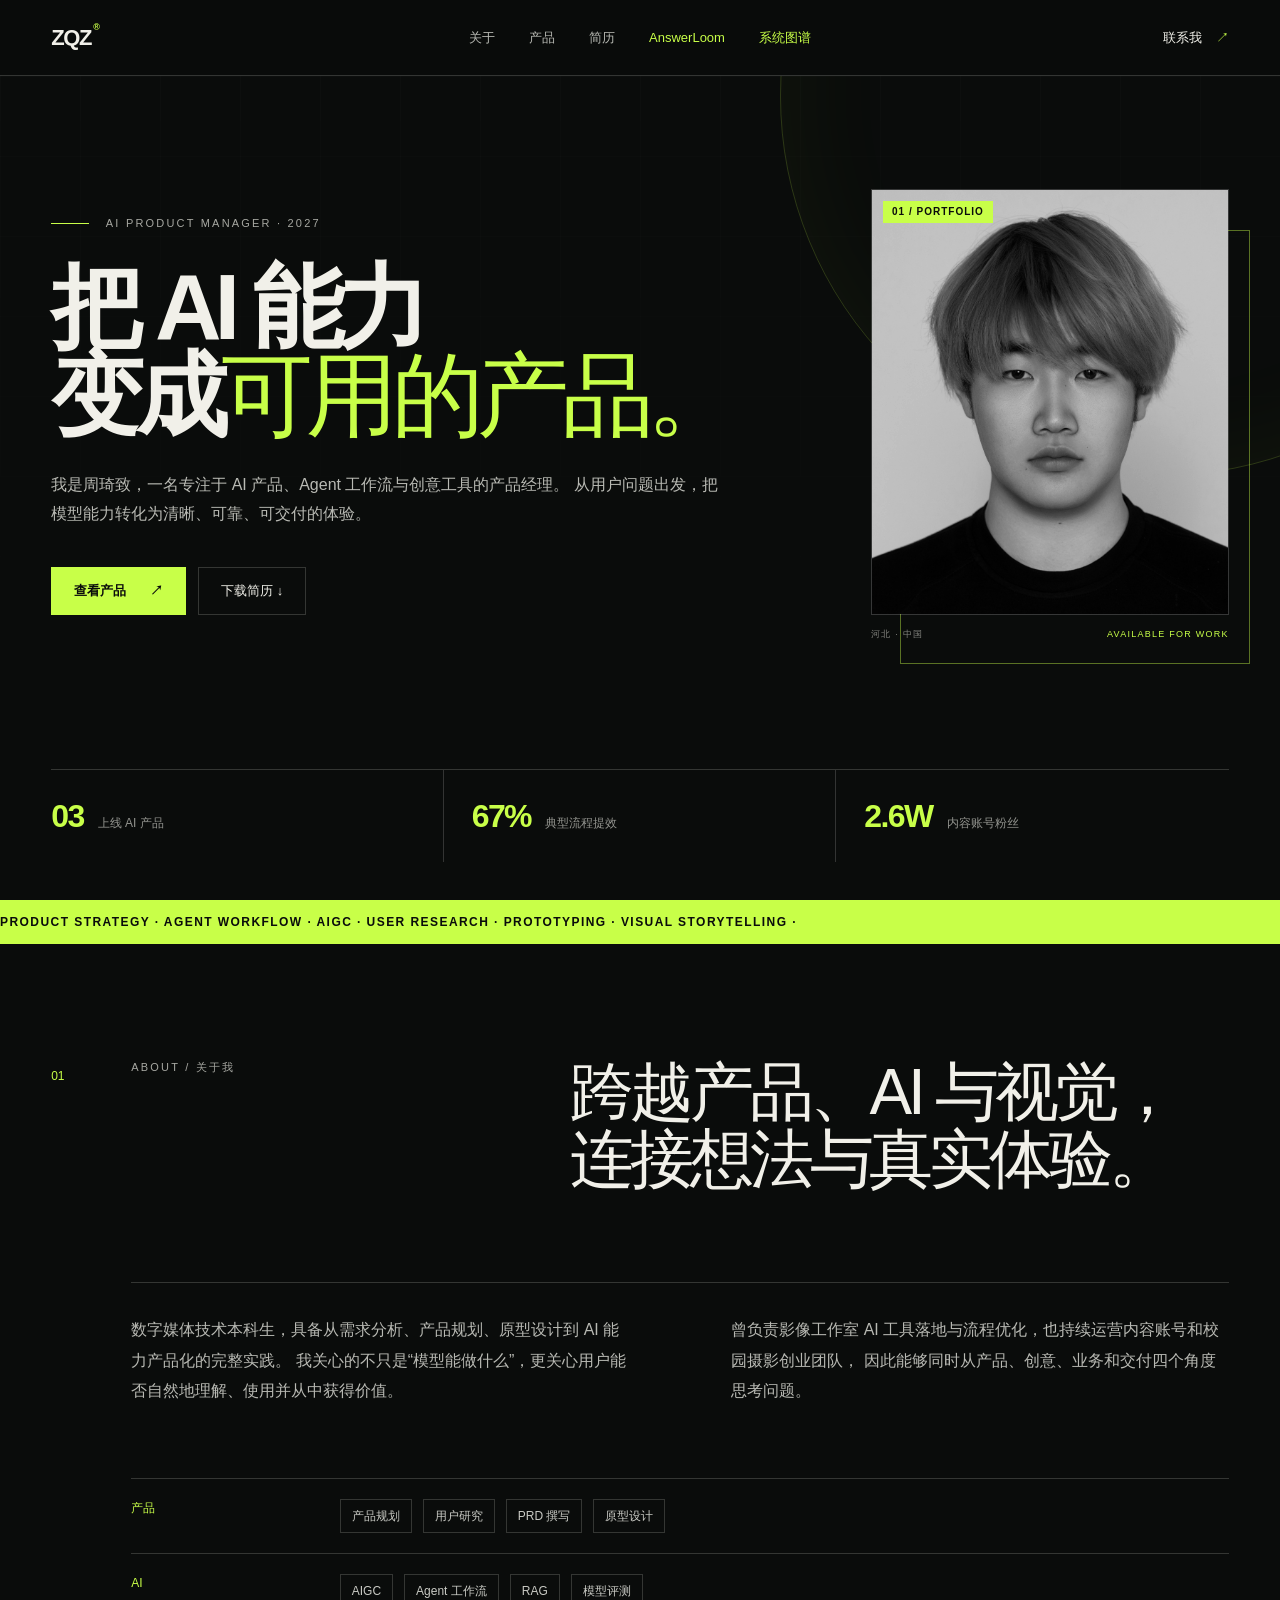
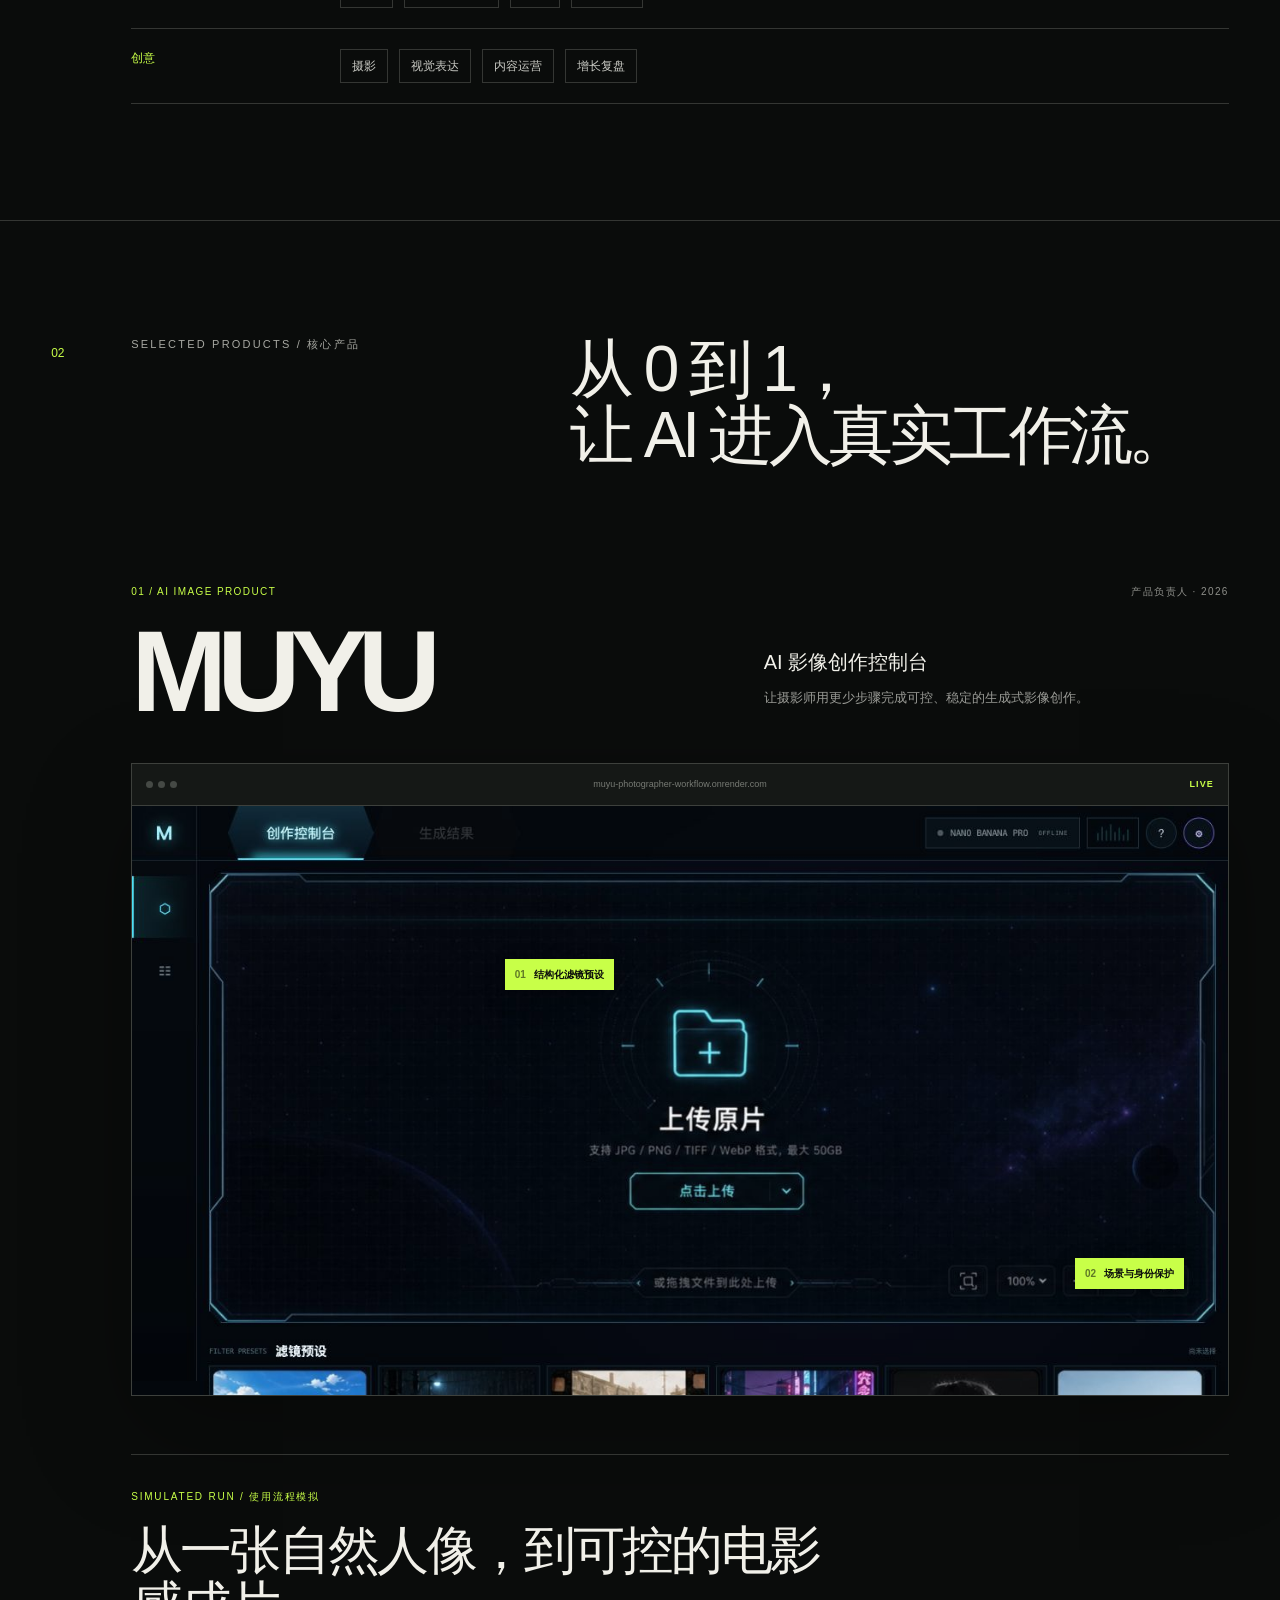
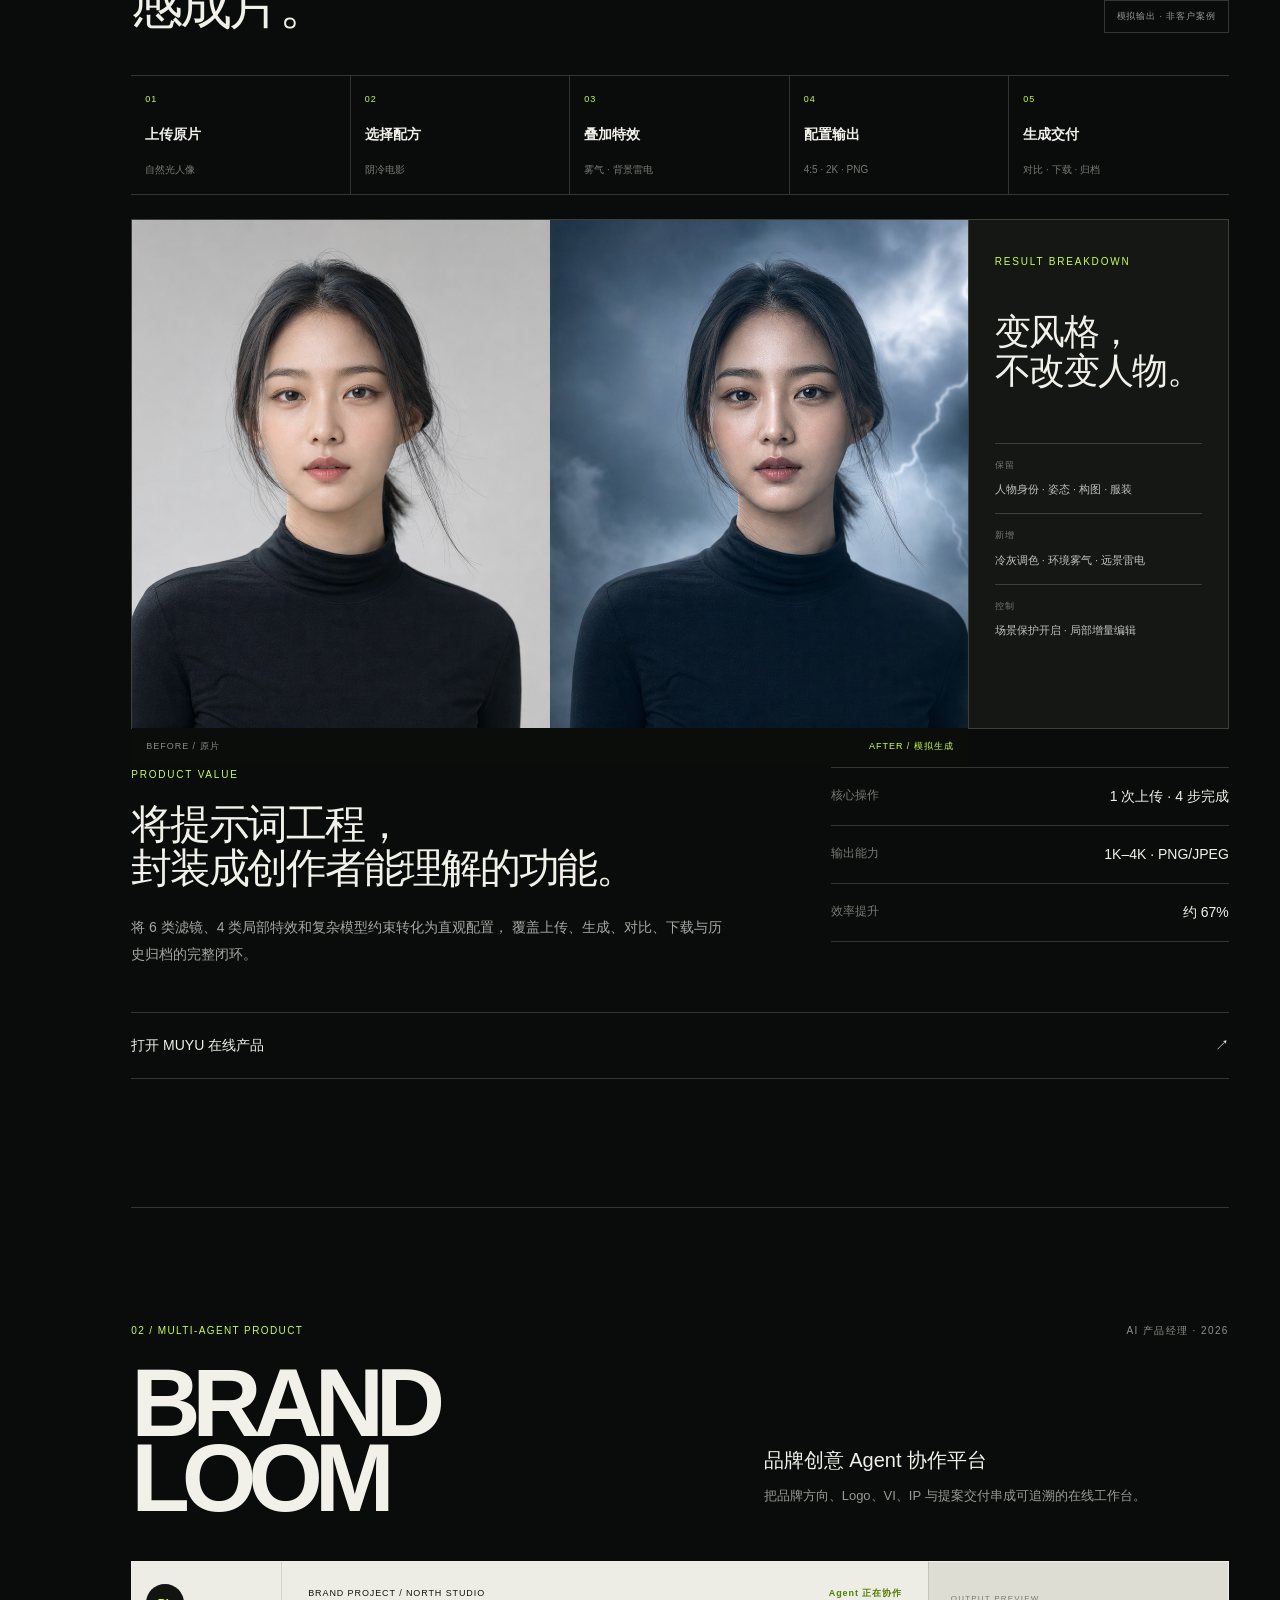
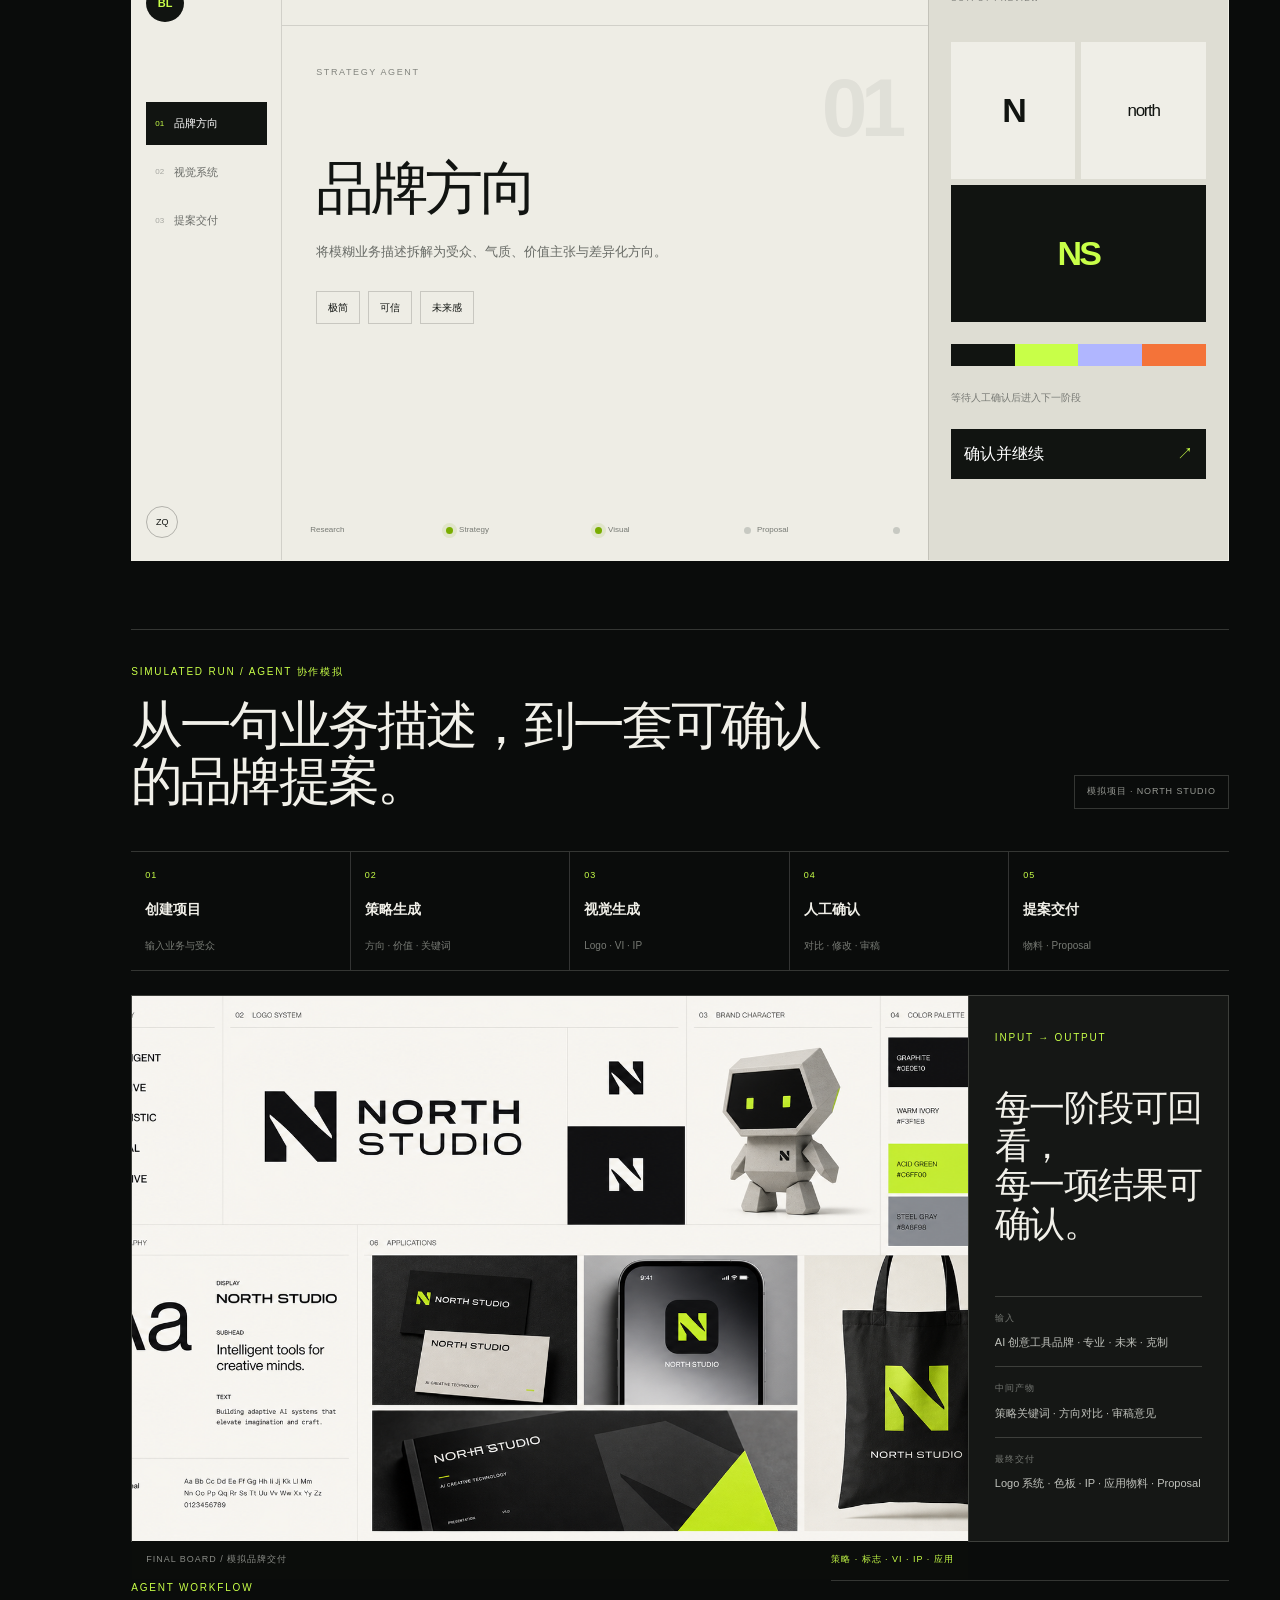
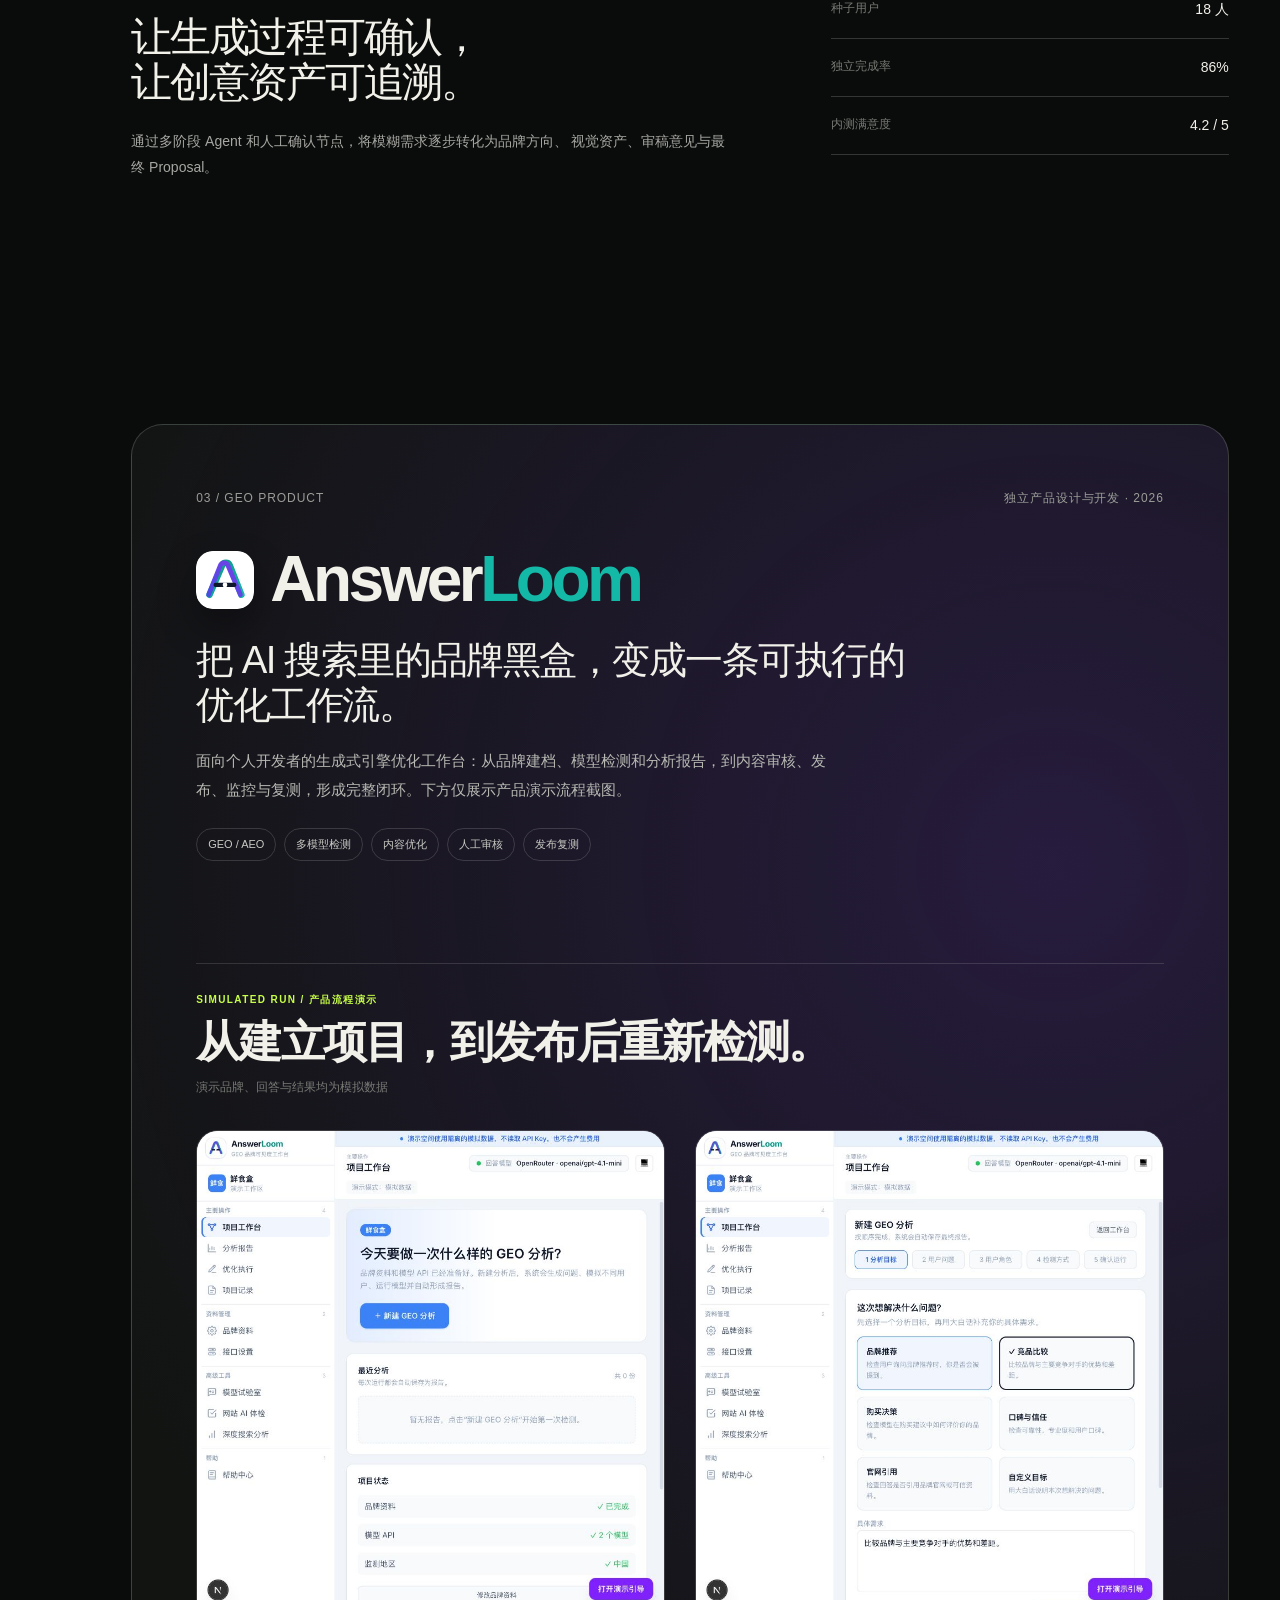
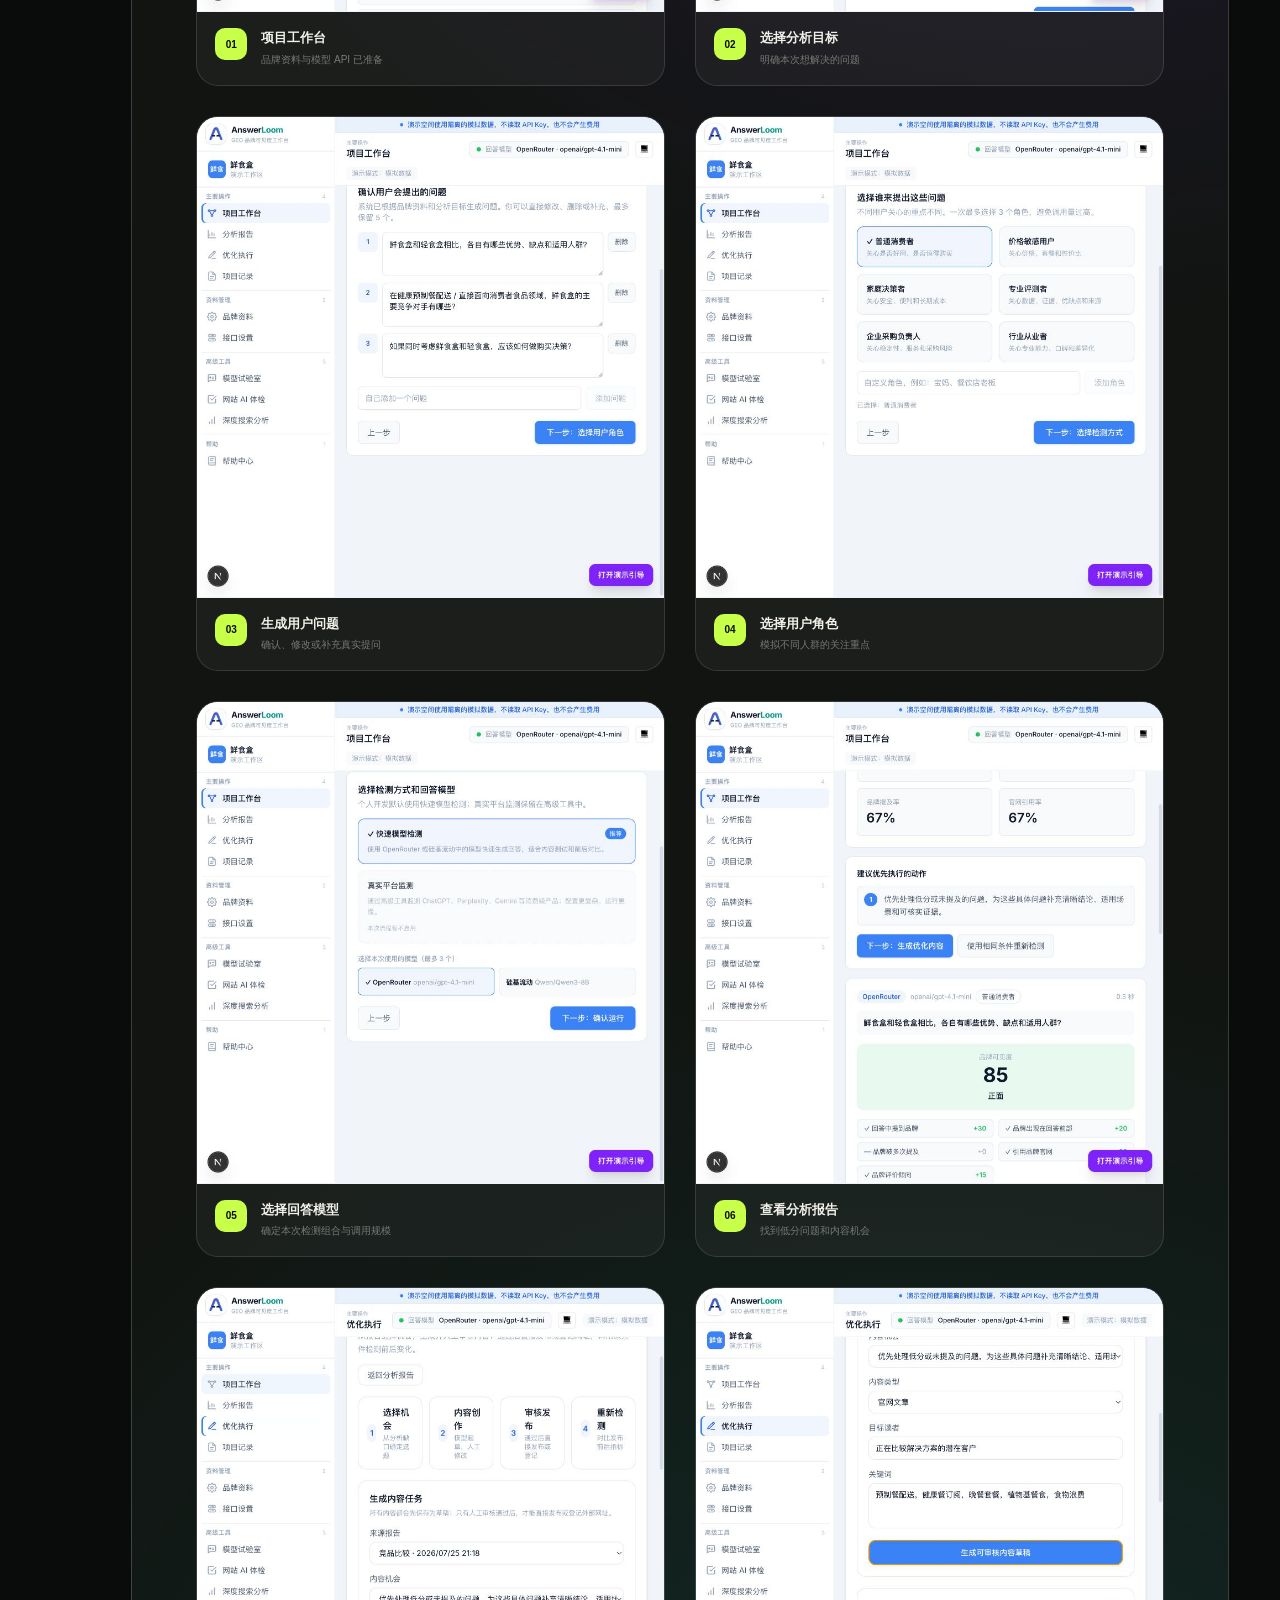
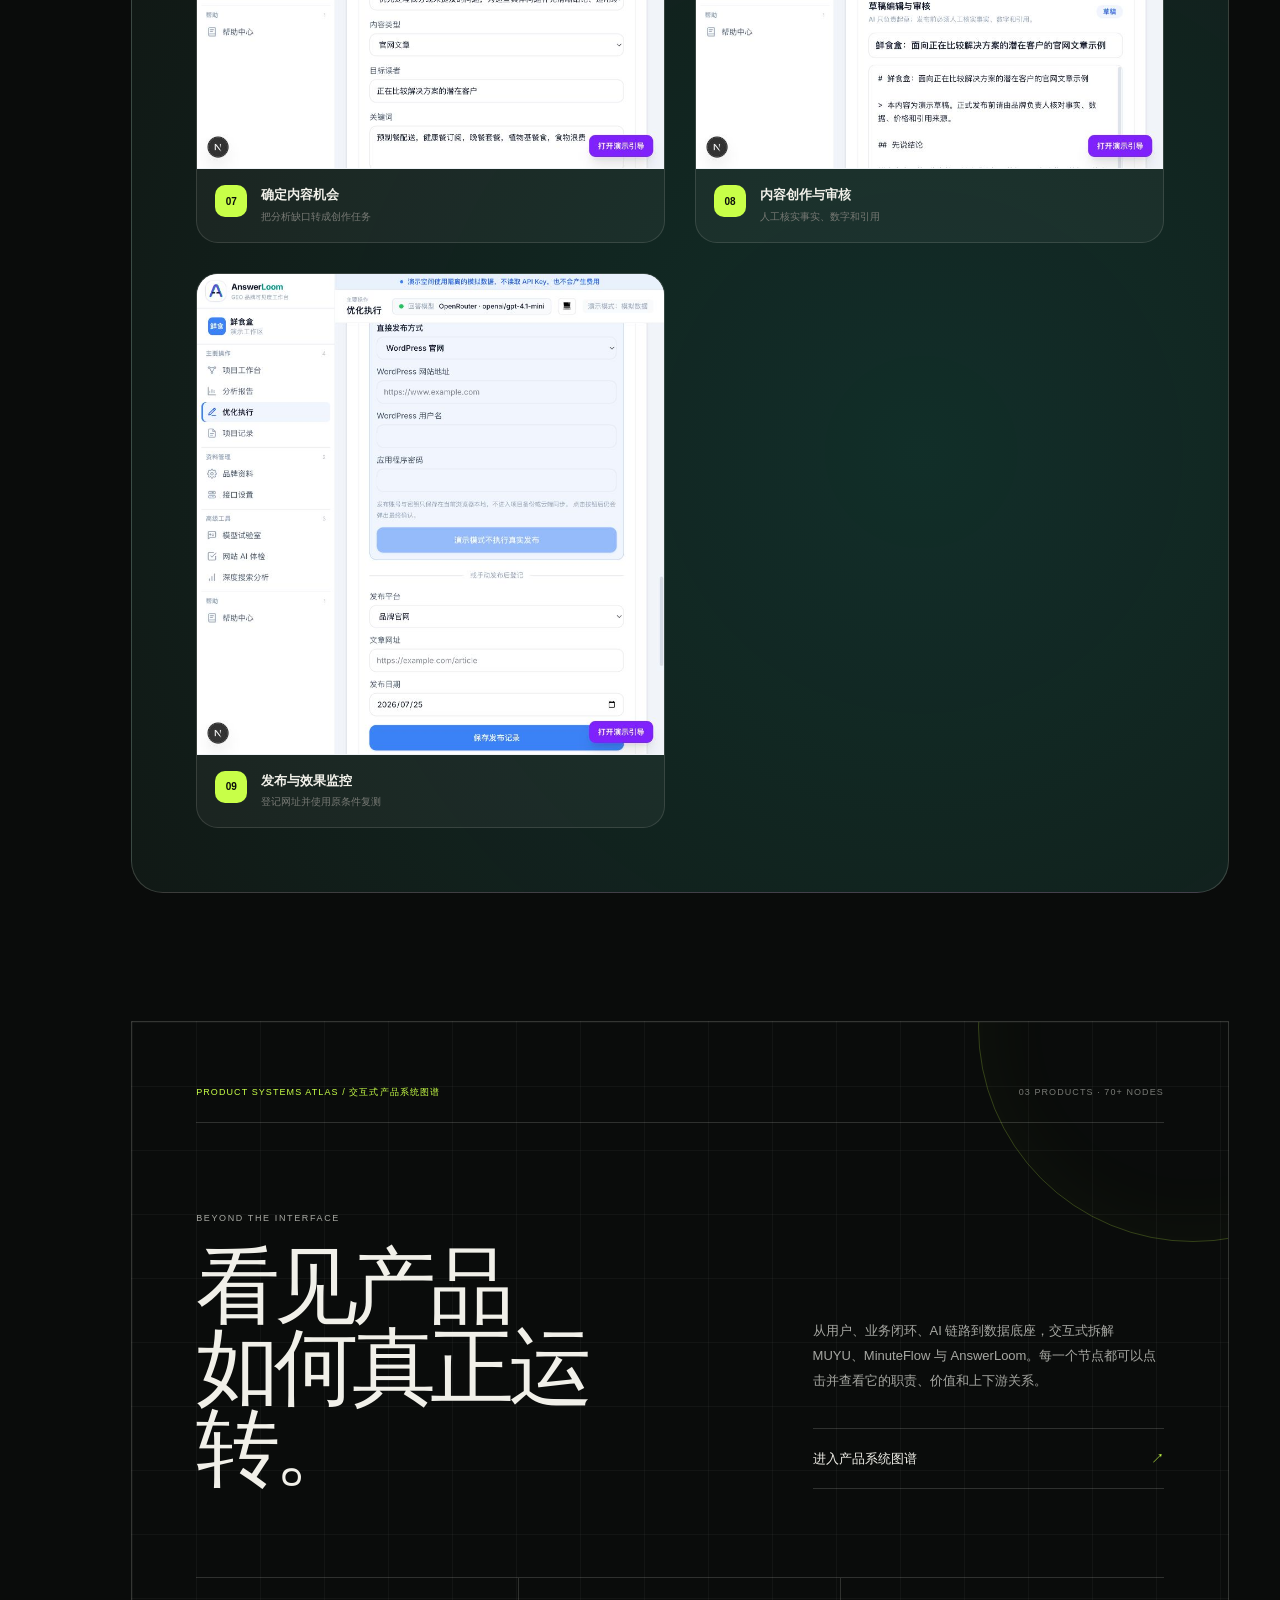
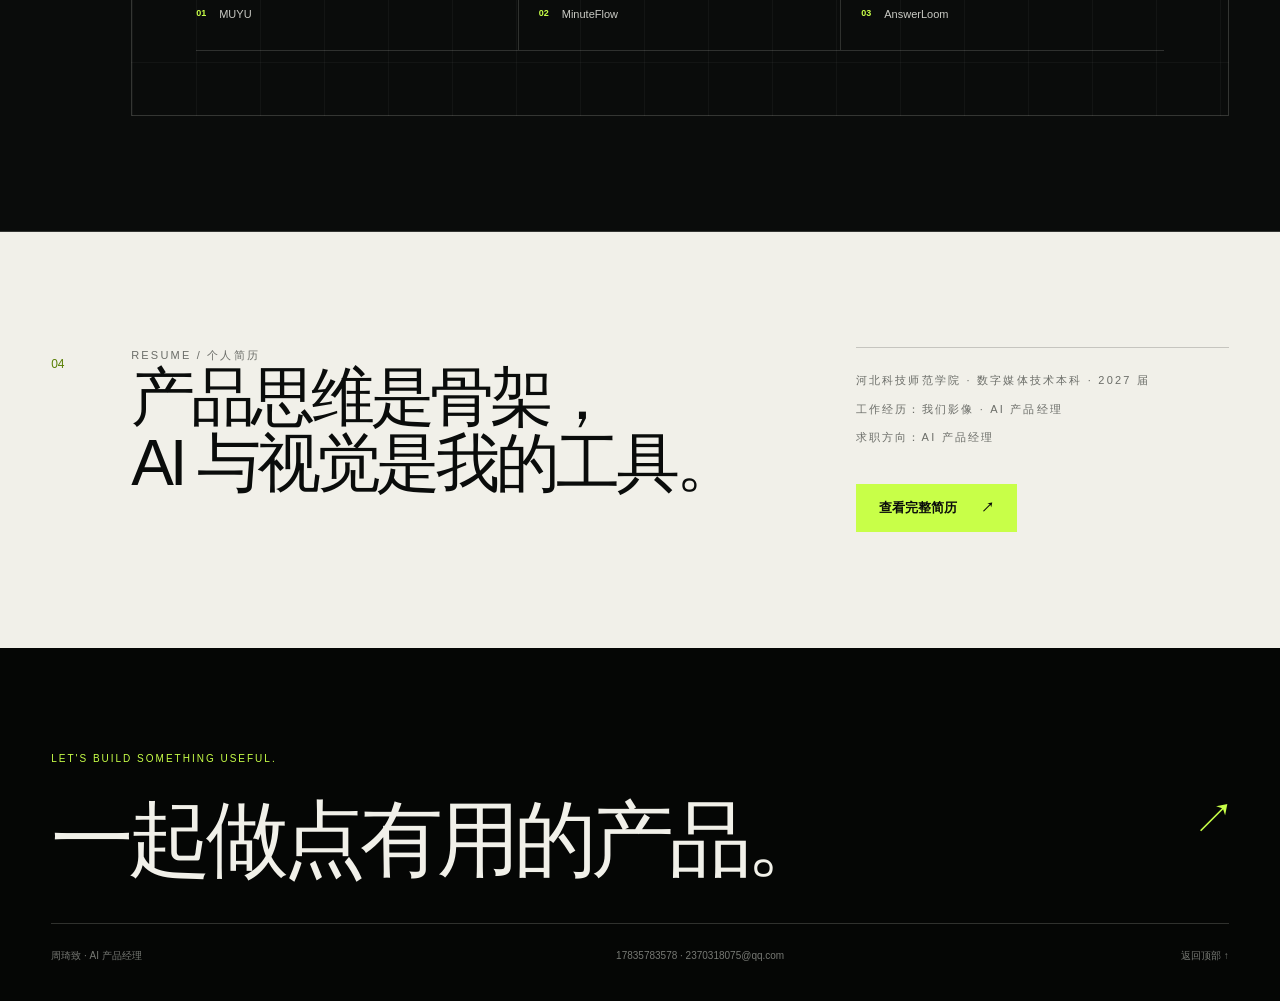
==== index.html @ cf9ab24e "Fix portfolio assets for local and hosted viewing" ====
<!doctype html>
<html lang="zh-CN">
  <head>
    <meta charset="UTF-8" />
    <meta name="viewport" content="width=device-width, initial-scale=1.0" />
    <meta
      name="description"
      content="周琦致的 AI 产品与作品集：MUYU AI 影像创作控制台、BRANDLOOM 品牌 Agent 协作平台、AnswerLoom GEO 品牌可见度工作台。"
    />
    <meta property="og:title" content="周琦致｜AI 产品经理" />
    <meta property="og:description" content="MUYU × BRANDLOOM × AnswerLoom — AI 产品与 Agent 工作流作品集" />
    <meta property="og:type" content="website" />
    <meta property="og:image" content="./og.png" />
    <link rel="icon" href="./favicon.svg" />
    <title>周琦致｜AI 产品经理</title>
    <script type="module" crossorigin src="./assets/index-C6XQxZzD.js"></script>
    <link rel="stylesheet" crossorigin href="./assets/index-X-jkTVCr.css">
    <link rel="stylesheet" href="./answerloom/portfolio-entry.css">
    <script defer src="./answerloom/portfolio-entry.js"></script>
  </head>
  <body>
    <div id="root"></div>
  </body>
</html>
---- assets/index-X-jkTVCr.css ----
/*! tailwindcss v4.2.1 | MIT License | https://tailwindcss.com */
@layer theme{:root,:host{--font-sans:ui-sans-serif, system-ui, sans-serif, "Apple Color Emoji", "Segoe UI Emoji", "Segoe UI Symbol", "Noto Color Emoji";--font-mono:ui-monospace, SFMono-Regular, Menlo, Monaco, Consolas, "Liberation Mono", "Courier New", monospace;--spacing:.25rem;--default-font-family:var(--font-sans);--default-mono-font-family:var(--font-mono)}}@layer base{*,:after,:before,::backdrop{box-sizing:border-box;border:0 solid;margin:0;padding:0}::file-selector-button{box-sizing:border-box;border:0 solid;margin:0;padding:0}html,:host{-webkit-text-size-adjust:100%;tab-size:4;line-height:1.5;font-family:var(--default-font-family,ui-sans-serif, system-ui, sans-serif, "Apple Color Emoji", "Segoe UI Emoji", "Segoe UI Symbol", "Noto Color Emoji");font-feature-settings:var(--default-font-feature-settings,normal);font-variation-settings:var(--default-font-variation-settings,normal);-webkit-tap-highlight-color:transparent}hr{height:0;color:inherit;border-top-width:1px}abbr:where([title]){-webkit-text-decoration:underline dotted;text-decoration:underline dotted}h1,h2,h3,h4,h5,h6{font-size:inherit;font-weight:inherit}a{color:inherit;-webkit-text-decoration:inherit;-webkit-text-decoration:inherit;-webkit-text-decoration:inherit;-webkit-text-decoration:inherit;text-decoration:inherit}b,strong{font-weight:bolder}code,kbd,samp,pre{font-family:var(--default-mono-font-family,ui-monospace, SFMono-Regular, Menlo, Monaco, Consolas, "Liberation Mono", "Courier New", monospace);font-feature-settings:var(--default-mono-font-feature-settings,normal);font-variation-settings:var(--default-mono-font-variation-settings,normal);font-size:1em}small{font-size:80%}sub,sup{vertical-align:baseline;font-size:75%;line-height:0;position:relative}sub{bottom:-.25em}sup{top:-.5em}table{text-indent:0;border-color:inherit;border-collapse:collapse}:-moz-focusring{outline:auto}progress{vertical-align:baseline}summary{display:list-item}ol,ul,menu{list-style:none}img,svg,video,canvas,audio,iframe,embed,object{vertical-align:middle;display:block}img,video{max-width:100%;height:auto}button,input,select,optgroup,textarea{font:inherit;font-feature-settings:inherit;font-variation-settings:inherit;letter-spacing:inherit;color:inherit;opacity:1;background-color:#0000;border-radius:0}::file-selector-button{font:inherit;font-feature-settings:inherit;font-variation-settings:inherit;letter-spacing:inherit;color:inherit;opacity:1;background-color:#0000;border-radius:0}:where(select:is([multiple],[size])) optgroup{font-weight:bolder}:where(select:is([multiple],[size])) optgroup option{padding-inline-start:20px}::file-selector-button{margin-inline-end:4px}::placeholder{opacity:1}@supports (not ((-webkit-appearance:-apple-pay-button))) or (contain-intrinsic-size:1px){::placeholder{color:currentColor}@supports (color:color-mix(in lab, red, red)){::placeholder{color:color-mix(in oklab, currentcolor 50%, transparent)}}}textarea{resize:vertical}::-webkit-search-decoration{-webkit-appearance:none}::-webkit-date-and-time-value{min-height:1lh;text-align:inherit}::-webkit-datetime-edit{display:inline-flex}::-webkit-datetime-edit-fields-wrapper{padding:0}::-webkit-datetime-edit{padding-block:0}::-webkit-datetime-edit-year-field{padding-block:0}::-webkit-datetime-edit-month-field{padding-block:0}::-webkit-datetime-edit-day-field{padding-block:0}::-webkit-datetime-edit-hour-field{padding-block:0}::-webkit-datetime-edit-minute-field{padding-block:0}::-webkit-datetime-edit-second-field{padding-block:0}::-webkit-datetime-edit-millisecond-field{padding-block:0}::-webkit-datetime-edit-meridiem-field{padding-block:0}::-webkit-calendar-picker-indicator{line-height:1}:-moz-ui-invalid{box-shadow:none}button,input:where([type=button],[type=reset],[type=submit]){appearance:button}::file-selector-button{appearance:button}::-webkit-inner-spin-button{height:auto}::-webkit-outer-spin-button{height:auto}[hidden]:where(:not([hidden=until-found])){display:none!important}}@layer components;@layer utilities{.relative{position:relative}.start{inset-inline-start:var(--spacing)}.table{display:table}}:root{--ink:#0a0c0b;--paper:#f1f0e9;--acid:#c8ff48;--line:#f1f0e92e;--muted:#9c9d98;--sans:"PingFang SC", "Hiragino Sans GB", "Microsoft YaHei", Arial, sans-serif}*{box-sizing:border-box}html{scroll-behavior:smooth;background:var(--ink)}body{background:var(--ink);color:var(--paper);font-family:var(--sans);-webkit-font-smoothing:antialiased;margin:0}a{color:inherit;text-decoration:none}button,a{-webkit-tap-highlight-color:transparent}button{font:inherit}::selection{color:var(--ink);background:var(--acid)}.site-header{z-index:50;border-bottom:1px solid var(--line);-webkit-backdrop-filter:blur(18px);backdrop-filter:blur(18px);background:#0a0c0bc7;grid-template-columns:1fr auto 1fr;align-items:center;height:76px;padding:0 4vw;display:grid;position:sticky;top:0}.wordmark{letter-spacing:-.06em;font-size:22px;font-weight:800}.wordmark span{color:var(--acid);vertical-align:top;margin-left:2px;font-size:9px}.site-header nav{color:#b8b9b3;gap:34px;font-size:13px;display:flex}.site-header nav a,.header-contact{transition:color .25s}.site-header nav a:hover,.header-contact:hover{color:var(--acid)}.header-contact{justify-self:end;font-size:13px}.header-contact span{color:var(--acid);margin-left:10px}.hero{grid-template-columns:minmax(0,1.35fr) minmax(300px,.65fr);column-gap:6vw;min-height:calc(100vh - 76px);padding:7.5vw 4vw 3vw;display:grid;position:relative;overflow:hidden}.hero:before{content:"";border:1px solid #c8ff482e;border-radius:50%;width:760px;height:760px;position:absolute;top:-360px;right:-260px;box-shadow:inset 0 0 120px #c8ff480d}.hero-gridline{opacity:.17;pointer-events:none;background-image:linear-gradient(#ffffff14 1px,#0000 1px),linear-gradient(90deg,#ffffff14 1px,#0000 1px);background-size:80px 80px;position:absolute;inset:0;-webkit-mask-image:linear-gradient(#000,#0000 72%);mask-image:linear-gradient(#000,#0000 72%)}.hero-copy{z-index:2;align-self:center;position:relative}.kicker,.section-heading>p,.resume-card>div>p{letter-spacing:.2em;color:#a7a8a2;font-size:11px}.kicker span{background:var(--acid);width:38px;height:1px;margin:0 12px 3px 0;display:inline-block}.hero h1{letter-spacing:-.075em;max-width:920px;margin:32px 0;font-size:clamp(58px,7.2vw,118px);font-weight:760;line-height:.95}.hero h1 span{color:var(--acid);font-weight:400}.hero-intro{color:#b9bab4;max-width:680px;font-size:clamp(16px,1.25vw,21px);line-height:1.8}.hero-actions{gap:12px;margin-top:38px;display:flex}.button{border:1px solid var(--line);justify-content:center;align-items:center;gap:24px;height:48px;padding:0 22px;font-size:13px;transition:transform .25s,background .25s,color .25s;display:inline-flex}.button:hover{transform:translateY(-2px)}.button-primary{background:var(--acid);color:var(--ink);border-color:var(--acid);font-weight:700}.button-ghost:hover{background:var(--paper);color:var(--ink)}.portrait-wrap{z-index:2;place-self:center end;width:min(100%,430px);position:relative}.portrait-wrap img{aspect-ratio:.84;object-fit:cover;object-position:center 14%;filter:grayscale()contrast(1.08);border:1px solid var(--line);width:100%;display:block}.portrait-wrap:after{content:"";z-index:-1;border:1px solid #c8ff486b;position:absolute;inset:9% -6% -5% 8%}.portrait-index{z-index:3;background:var(--acid);color:var(--ink);font:700 10px/1 var(--sans);letter-spacing:.1em;padding:6px 9px;position:absolute;top:12px;left:12px}.portrait-caption{color:#83847f;letter-spacing:.14em;justify-content:space-between;margin-top:13px;font-size:9px;display:flex}.portrait-caption span:last-child{color:var(--acid)}.hero-metrics{border-top:1px solid var(--line);grid-column:1/-1;grid-template-columns:repeat(3,minmax(0,1fr));align-self:end;margin-top:6vw;display:grid}.hero-metrics>div{border-right:1px solid var(--line);align-items:baseline;gap:14px;padding:22px 0;display:flex}.hero-metrics>div:last-child{border-right:0;padding-left:28px}.hero-metrics>div:nth-child(2){padding-left:28px}.hero-metrics strong{letter-spacing:-.05em;color:var(--acid);font-size:32px}.hero-metrics span{color:#93948f;font-size:12px}.marquee{background:var(--acid);color:var(--ink);white-space:nowrap;letter-spacing:.12em;padding:13px 0;font-size:12px;font-weight:800;overflow:hidden}.marquee div{width:max-content;animation:22s linear infinite marquee}@keyframes marquee{to{transform:translate(-40%)}}.section-shell{border-bottom:1px solid var(--line);grid-template-columns:80px minmax(0,1fr);padding:9vw 4vw;display:grid}.section-number{color:var(--acid);padding-top:8px;font-size:12px}.section-heading{grid-template-columns:.8fr 1.2fr;align-items:start;display:grid}.section-heading h2,.resume-card h2{letter-spacing:-.065em;margin:0;font-size:clamp(40px,5vw,76px);font-weight:520;line-height:1.04}.about-body{border-top:1px solid var(--line);grid-column:2;grid-template-columns:repeat(2,1fr);gap:8vw;margin-top:90px;padding-top:32px;display:grid}.about-body p{color:#b8b9b3;margin:0;font-size:16px;line-height:1.9}.skills-matrix{border-top:1px solid var(--line);grid-column:2;margin-top:72px}.skill-row{border-bottom:1px solid var(--line);grid-template-columns:.38fr 1.62fr;padding:20px 0;display:grid}.skill-row>span{color:var(--acid);font-size:12px}.skill-row div{flex-wrap:wrap;gap:11px;display:flex}.skill-row em{border:1px solid var(--line);color:#c9cac4;padding:7px 11px;font-size:12px;font-style:normal}.work-heading{margin-bottom:9vw}.work>.project{grid-column:2}.project{padding:0 0 10vw}.project+.project{border-top:1px solid var(--line);padding-top:9vw}.project-meta{color:#8f908b;letter-spacing:.14em;justify-content:space-between;margin-bottom:28px;font-size:10px;display:flex}.project-meta span:first-child{color:var(--acid)}.project-title-row{grid-template-columns:1.1fr .9fr;align-items:end;gap:5vw;margin-bottom:46px;display:grid}.project-title-row h3{letter-spacing:-.085em;margin:0;font-size:clamp(70px,9vw,150px);font-weight:720;line-height:.78}.project-title-row>div{padding-bottom:8px}.project-title-row>div p:first-child{color:var(--paper);margin:0 0 10px;font-size:20px}.project-title-row>div p:last-child{color:#999a95;margin:0;font-size:13px;line-height:1.7}.product-browser{border:1px solid var(--line);background:#151816;overflow:hidden;box-shadow:0 40px 100px #00000047}.browser-bar{border-bottom:1px solid var(--line);color:#777a74;grid-template-columns:1fr auto 1fr;align-items:center;height:42px;padding:0 14px;font-size:9px;display:grid}.browser-bar>div{gap:5px;display:flex}.browser-bar i{background:#454945;border-radius:50%;width:7px;height:7px;display:block}.browser-bar b{color:var(--acid);letter-spacing:.12em;justify-self:end;font-size:9px}.browser-canvas{aspect-ratio:16/8.6;position:relative;overflow:hidden}.browser-canvas>img{object-fit:cover;object-position:top;filter:saturate(.85);width:100%;height:100%;display:block}.interface-note{z-index:3;background:var(--acid);color:var(--ink);padding:8px 10px;font-size:10px;font-weight:700;position:absolute;box-shadow:0 8px 24px #00000038}.interface-note span{opacity:.55;margin-right:8px}.note-one{top:26%;left:34%}.note-two{bottom:18%;right:4%}.project-details{grid-template-columns:1.2fr .8fr;gap:8vw;margin-top:38px;display:grid}.eyebrow{letter-spacing:.18em;color:var(--acid)!important;font-size:10px!important}.project-summary h4{letter-spacing:-.055em;margin:20px 0 24px;font-size:clamp(30px,3.2vw,52px);font-weight:520;line-height:1.08}.project-summary>p:last-child{color:#a6a7a2;max-width:660px;font-size:14px;line-height:1.9}.project-details dl{border-top:1px solid var(--line);margin:0}.project-details dl>div{border-bottom:1px solid var(--line);justify-content:space-between;padding:18px 0;display:flex}.project-details dt{color:#777974;font-size:12px}.project-details dd{margin:0;font-size:14px}.product-link{border-top:1px solid var(--line);border-bottom:1px solid var(--line);justify-content:space-between;align-items:center;width:100%;margin-top:44px;padding:22px 0;font-size:14px;transition:color .25s,padding .25s;display:flex}.product-link:hover{color:var(--acid);padding-left:12px;padding-right:12px}.simulation-block{border-top:1px solid var(--line);margin-top:58px;padding-top:34px}.simulation-heading{grid-template-columns:1.35fr .65fr;align-items:end;gap:6vw;display:grid}.simulation-heading h4{letter-spacing:-.055em;max-width:850px;margin:18px 0 0;font-size:clamp(32px,4.1vw,64px);font-weight:520;line-height:1.06}.simulation-badge{border:1px solid var(--line);color:#969892;letter-spacing:.1em;white-space:nowrap;justify-self:end;padding:9px 12px;font-size:9px}.flow-steps{border-top:1px solid var(--line);border-bottom:1px solid var(--line);grid-template-columns:repeat(5,minmax(0,1fr));margin:42px 0 24px;padding:0;list-style:none;display:grid}.flow-steps li{border-right:1px solid var(--line);grid-template-rows:auto 1fr auto;min-height:118px;padding:17px 14px;display:grid}.flow-steps li:last-child{border-right:0}.flow-steps span{color:var(--acid);letter-spacing:.12em;font-size:9px}.flow-steps b{align-self:center;font-size:14px;font-weight:620}.flow-steps em{color:#777a74;font-size:10px;font-style:normal;line-height:1.5}.simulation-result{border:1px solid var(--line);background:#151715;grid-template-columns:minmax(0,1.55fr) minmax(260px,.45fr);display:grid}.result-visual{min-width:0;margin:0}.result-visual img{object-fit:cover;width:100%;height:100%;min-height:430px;display:block}.result-visual figcaption{color:#888a85;letter-spacing:.11em;background:#0b0d0b;justify-content:space-between;padding:12px 14px;font-size:9px;display:flex}.result-visual figcaption span:last-child{color:var(--acid)}.result-notes{border-left:1px solid var(--line);padding:34px 26px}.result-notes h5{letter-spacing:-.045em;margin:44px 0 52px;font-size:clamp(28px,2.8vw,45px);font-weight:520;line-height:1.08}.result-notes dl{margin:0}.result-notes dl>div{border-top:1px solid var(--line);padding:15px 0}.result-notes dt{color:#747772;letter-spacing:.12em;margin-bottom:8px;font-size:9px}.result-notes dd{color:#c0c2bc;margin:0;font-size:11px;line-height:1.65}.brand-simulation{margin-top:68px}.brand-result .result-visual img{aspect-ratio:16/9;object-fit:cover;min-height:0}.project-brandloom .project-title-row h3{font-size:clamp(68px,7.5vw,125px)}.brand-demo{border:1px solid var(--line);color:#111411;background:#eeede5;grid-template-columns:150px 1fr 300px;min-height:600px;display:grid;overflow:hidden}.demo-sidebar{border-right:1px solid #0000001f;flex-direction:column;padding:22px 14px;display:flex}.demo-logo{width:38px;height:38px;color:var(--acid);background:#111411;border-radius:50%;place-items:center;font-size:11px;font-weight:800;display:grid}.demo-steps{flex-direction:column;gap:6px;margin-top:80px;display:flex}.demo-steps button{color:#6b6d69;text-align:left;cursor:pointer;background:0 0;border:0;align-items:center;gap:10px;padding:13px 9px;font-size:11px;display:flex}.demo-steps button span{opacity:.55;font-size:8px}.demo-steps button.active{color:#fff;background:#111411}.demo-steps button.active span{color:var(--acid);opacity:1}.demo-user{border:1px solid #00000040;border-radius:50%;place-items:center;width:32px;height:32px;margin-top:auto;font-size:9px;display:grid}.demo-main{grid-template-rows:auto 1fr auto;display:grid}.demo-topbar{letter-spacing:.1em;border-bottom:1px solid #0000001f;justify-content:space-between;align-items:center;height:64px;padding:0 26px;font-size:9px;display:flex}.demo-topbar b{color:#527d00;font-size:9px}.demo-stage{padding:40px 34px;animation:.35s stageIn;position:relative}@keyframes stageIn{0%{opacity:0;transform:translateY(8px)}}.stage-index{color:#0000000e;letter-spacing:-.08em;font-size:82px;font-weight:800;position:absolute;top:20px;right:28px}.demo-stage>p:first-of-type{letter-spacing:.18em;color:#83857f;margin:0 0 80px;font-size:9px}.demo-stage h4{letter-spacing:-.06em;margin:0;font-size:clamp(38px,4.5vw,72px);line-height:1}.stage-copy{color:#686b66;max-width:460px;margin-top:22px;font-size:13px;line-height:1.8}.stage-tags{gap:8px;margin-top:28px;display:flex}.stage-tags span{border:1px solid #00000029;padding:8px 11px;font-size:10px}.agent-rail{grid-template-columns:repeat(4,1fr);gap:6px;padding:0 28px 24px;display:grid}.agent-rail>div{color:#777a74;align-items:center;gap:8px;font-size:8px;display:flex}.agent-rail i{background:#c7c9c2;border-radius:50%;width:7px;height:7px;margin-left:auto}.agent-rail i.done{background:#79ad00;box-shadow:0 0 0 4px #79ad001f}.demo-output{background:#deddd3;border-left:1px solid #0000001f;padding:22px}.demo-output>span{letter-spacing:.15em;color:#777974;font-size:8px}.logo-study{grid-template-rows:1fr 1fr;grid-template-columns:1fr 1fr;gap:6px;height:280px;margin:34px 0 22px;display:grid}.logo-study div{letter-spacing:-.08em;background:#efeee7;place-items:center;font-size:34px;font-weight:800;display:grid}.logo-study div:nth-child(2){font-size:17px;font-weight:500}.logo-study div:nth-child(3){color:var(--acid);background:#111411;grid-column:span 2}.palette{grid-template-columns:repeat(4,1fr);height:22px;display:grid}.palette i:first-child{background:#111411}.palette i:nth-child(2){background:#c8ff48}.palette i:nth-child(3){background:#b0b6ff}.palette i:nth-child(4){background:#f47339}.demo-output p{color:#777974;margin:24px 0;font-size:10px}.demo-output button{color:#fff;cursor:pointer;background:#111411;border:0;justify-content:space-between;width:100%;padding:13px;display:flex}.demo-output button span{color:var(--acid)}.resume-section{background:var(--paper);color:var(--ink)}.resume-section .section-number{color:#567d00}.resume-card{grid-column:2;grid-template-columns:1.25fr .75fr;gap:8vw;display:grid}.resume-card>div>p{color:#6b6d68}.resume-copy{border-top:1px solid #0000002e;align-self:end;padding-top:24px}.resume-copy p{color:#666862;margin:0 0 12px;font-size:13px}.resume-copy .button{margin-top:26px}footer{background:#050605;padding:8vw 4vw 3vw}.footer-cta p{color:var(--acid);letter-spacing:.2em;font-size:10px}.footer-cta>a{border-bottom:1px solid var(--line);letter-spacing:-.07em;justify-content:space-between;padding:32px 0 42px;font-size:clamp(42px,6.5vw,100px);line-height:1;display:flex}.footer-cta>a span{color:var(--acid);font-size:.5em}.footer-bottom{color:#777974;grid-template-columns:1fr 1fr auto;gap:28px;padding-top:24px;font-size:10px;display:grid}.footer-bottom a:hover{color:var(--acid)}@media (width<=980px){.hero{grid-template-columns:1fr;padding-top:12vw}.portrait-wrap{justify-self:start;width:62%;margin-top:70px}.hero-metrics{margin-top:90px}.section-shell{grid-template-columns:46px minmax(0,1fr)}.section-heading{grid-template-columns:1fr;gap:24px}.brand-demo{grid-template-columns:120px 1fr}.demo-output{display:none}.simulation-result{grid-template-columns:1fr}.result-notes{border-left:0;border-top:1px solid var(--line)}.result-visual img{min-height:360px}.resume-card{grid-template-columns:1fr}}@media (width<=680px){.site-header{grid-template-columns:1fr 1fr;height:64px}.site-header nav{display:none}.hero{padding:80px 20px 28px}.hero h1{font-size:52px}.hero-intro{font-size:15px}.hero-actions{flex-direction:column;align-items:stretch}.portrait-wrap{width:90%}.hero-metrics{grid-template-columns:1fr}.hero-metrics>div,.hero-metrics>div:nth-child(2),.hero-metrics>div:last-child{border-right:0;border-bottom:1px solid var(--line);padding:16px 0}.section-shell{grid-template-columns:1fr;padding:90px 20px}.section-number{margin-bottom:30px}.section-heading,.about-body,.skills-matrix,.work>.project,.resume-card{grid-column:1}.section-heading h2,.resume-card h2{font-size:41px}.about-body{grid-template-columns:1fr;gap:26px;margin-top:60px}.skill-row{grid-template-columns:1fr;gap:16px}.work-heading{margin-bottom:90px}.project-title-row{grid-template-columns:1fr}.project-title-row h3{font-size:66px}.project-title-row>div{padding:0}.project-details{grid-template-columns:1fr}.simulation-heading{grid-template-columns:1fr;gap:22px}.simulation-badge{justify-self:start}.flow-steps{grid-template-columns:1fr}.flow-steps li{border-right:0;border-bottom:1px solid var(--line);grid-template-rows:auto auto;grid-template-columns:34px 1fr;align-items:center;min-height:84px}.flow-steps li:last-child{border-bottom:0}.flow-steps em{grid-column:2}.result-visual img{aspect-ratio:16/10;min-height:0}.result-notes h5{margin:28px 0 36px}.browser-bar span{display:none}.browser-canvas{aspect-ratio:1/.92}.browser-canvas>img{object-position:top left}.interface-note{display:none}.brand-demo{grid-template-columns:76px 1fr;min-height:520px}.demo-sidebar{padding:14px 8px}.demo-steps button{justify-content:center;padding:12px 4px;font-size:0}.demo-steps button span{font-size:9px}.demo-stage{padding:32px 20px}.demo-stage>p:first-of-type{margin-bottom:70px}.agent-rail{grid-template-columns:repeat(2,1fr);padding:0 18px 20px}.resume-copy{margin-top:30px}footer{padding:80px 20px 28px}.footer-cta>a{font-size:42px}.footer-bottom{grid-template-columns:1fr}}@media (prefers-reduced-motion:reduce){html{scroll-behavior:auto}.marquee div,.demo-stage{animation:none}}
---- answerloom/portfolio-entry.css ----
.al-portfolio-card {
  grid-column: 2;
  min-width: 0;
  scroll-margin-top: 96px;
  margin-top: clamp(64px, 9vw, 140px);
  padding: clamp(28px, 5vw, 72px);
  border: 1px solid rgba(241, 240, 233, 0.18);
  border-radius: 32px;
  background:
    radial-gradient(circle at 84% 12%, rgba(124, 58, 237, 0.2), transparent 32%),
    radial-gradient(circle at 72% 88%, rgba(20, 184, 166, 0.16), transparent 34%),
    #111411;
  overflow: hidden;
}

.al-portfolio-card * {
  box-sizing: border-box;
}

.al-portfolio-eyebrow {
  display: flex;
  flex-wrap: wrap;
  justify-content: space-between;
  gap: 12px;
  color: #9c9d98;
  font-size: 12px;
  letter-spacing: 0.08em;
}

.al-portfolio-brand {
  display: flex;
  align-items: center;
  gap: 16px;
  margin-top: 42px;
}

.al-portfolio-brand img {
  width: 58px;
  height: 58px;
  border-radius: 17px;
  box-shadow: 0 18px 38px rgba(0, 0, 0, 0.32);
}

.al-portfolio-brand strong {
  display: block;
  color: #f1f0e9;
  font-size: clamp(34px, 5vw, 68px);
  line-height: 0.95;
  letter-spacing: -0.055em;
}

.al-portfolio-brand span {
  color: #14b8a6;
}

.al-portfolio-copy h4 {
  max-width: 720px;
  margin: 28px 0 0;
  color: #f1f0e9;
  font-size: clamp(22px, 3vw, 40px);
  line-height: 1.16;
  letter-spacing: -0.04em;
}

.al-portfolio-copy p {
  max-width: 630px;
  margin: 20px 0 0;
  color: #b8b9b3;
  font-size: 15px;
  line-height: 1.9;
}

.al-portfolio-tags {
  display: flex;
  flex-wrap: wrap;
  gap: 8px;
  margin-top: 24px;
}

.al-portfolio-tags span {
  padding: 7px 11px;
  border: 1px solid rgba(241, 240, 233, 0.16);
  border-radius: 999px;
  color: #c9cac4;
  font-size: 11px;
}

.al-flow-heading {
  display: grid;
  gap: 10px;
  margin-top: clamp(58px, 8vw, 110px);
  padding-top: 28px;
  border-top: 1px solid rgba(241, 240, 233, 0.14);
}

.al-flow-heading > span {
  color: #c8ff48;
  font-size: 10px;
  font-weight: 800;
  letter-spacing: 0.14em;
}

.al-flow-heading strong {
  max-width: 780px;
  color: #f1f0e9;
  font-size: clamp(24px, 3.4vw, 44px);
  line-height: 1.18;
  letter-spacing: -0.04em;
}

.al-flow-heading small {
  color: #777974;
  font-size: 12px;
}

.al-flow-gallery {
  display: grid;
  grid-template-columns: repeat(2, minmax(0, 1fr));
  gap: clamp(16px, 2.4vw, 30px);
  margin-top: 34px;
}

.al-flow-gallery figure {
  min-width: 0;
  margin: 0;
  overflow: hidden;
  border: 1px solid rgba(241, 240, 233, 0.13);
  border-radius: 22px;
  background: rgba(255, 255, 255, 0.045);
}

.al-flow-gallery img {
  display: block;
  width: 100%;
  height: auto;
  border-bottom: 1px solid rgba(241, 240, 233, 0.12);
  background: #eef2f8;
}

.al-image-link {
  position: relative;
  display: block;
  cursor: zoom-in;
  touch-action: manipulation;
}

.al-image-link:focus-visible {
  outline: 2px solid #c8ff48;
  outline-offset: -4px;
}

.al-flow-gallery figcaption {
  display: grid;
  grid-template-columns: 34px 1fr;
  gap: 12px;
  align-items: start;
  padding: 16px 18px 18px;
}

.al-flow-gallery figcaption b {
  display: grid;
  width: 32px;
  height: 32px;
  place-items: center;
  border-radius: 10px;
  color: #0a0c0b;
  background: #c8ff48;
  font-size: 10px;
}

.al-flow-gallery figcaption > span {
  display: grid;
  gap: 4px;
  color: #f1f0e9;
  font-size: 13px;
  font-weight: 750;
}

.al-flow-gallery figcaption small {
  color: #777974;
  font-size: 10px;
  font-weight: 500;
}

.al-nav-link {
  color: #c8ff48 !important;
}

.atlas-nav-link {
  color: #c8ff48 !important;
}

.atlas-portfolio-entry {
  position: relative;
  grid-column: 2;
  min-width: 0;
  margin-top: clamp(74px, 10vw, 156px);
  padding: clamp(30px, 5vw, 72px);
  border: 1px solid rgba(241, 240, 233, 0.18);
  background:
    linear-gradient(rgba(255, 255, 255, 0.035) 1px, transparent 1px),
    linear-gradient(90deg, rgba(255, 255, 255, 0.035) 1px, transparent 1px),
    #0a0c0b;
  background-size: 64px 64px;
  overflow: hidden;
}

.atlas-portfolio-entry::after {
  position: absolute;
  z-index: 0;
  top: -210px;
  right: -180px;
  width: 430px;
  height: 430px;
  border: 1px solid rgba(200, 255, 72, 0.22);
  border-radius: 50%;
  box-shadow: inset 0 0 90px rgba(200, 255, 72, 0.04);
  content: "";
}

.atlas-portfolio-entry > * {
  position: relative;
  z-index: 1;
}

.atlas-entry-topline {
  display: flex;
  flex-wrap: wrap;
  justify-content: space-between;
  gap: 10px;
  padding-bottom: 22px;
  border-bottom: 1px solid rgba(241, 240, 233, 0.16);
  color: #777974;
  letter-spacing: 0.12em;
  font-size: 9px;
}

.atlas-entry-topline span:first-child {
  color: #c8ff48;
}

.atlas-entry-layout {
  display: grid;
  grid-template-columns: minmax(0, 1.2fr) minmax(280px, 0.8fr);
  gap: 7vw;
  align-items: end;
  margin-top: clamp(54px, 7vw, 92px);
}

.atlas-entry-layout > div:first-child > p {
  margin: 0 0 20px;
  color: #a7a8a2;
  letter-spacing: 0.18em;
  font-size: 9px;
}

.atlas-entry-layout h3 {
  margin: 0;
  color: #f1f0e9;
  letter-spacing: -0.07em;
  font-size: clamp(48px, 6.6vw, 94px);
  font-weight: 520;
  line-height: 0.96;
}

.atlas-entry-copy > p {
  margin: 0;
  color: #a6a7a2;
  font-size: 13px;
  line-height: 1.9;
}

.atlas-entry-copy > a {
  display: flex;
  align-items: center;
  justify-content: space-between;
  margin-top: 34px;
  padding: 20px 0;
  border-top: 1px solid rgba(241, 240, 233, 0.16);
  border-bottom: 1px solid rgba(241, 240, 233, 0.16);
  color: #f1f0e9;
  font-size: 13px;
  transition:
    color 180ms ease,
    padding 180ms ease;
}

.atlas-entry-copy > a:hover {
  padding-right: 10px;
  padding-left: 10px;
  color: #c8ff48;
}

.atlas-entry-copy > a span {
  color: #c8ff48;
}

.atlas-entry-products {
  display: grid;
  grid-template-columns: repeat(3, 1fr);
  margin-top: clamp(54px, 7vw, 88px);
  border-top: 1px solid rgba(241, 240, 233, 0.16);
  border-bottom: 1px solid rgba(241, 240, 233, 0.16);
}

.atlas-entry-products span {
  display: flex;
  min-height: 72px;
  align-items: center;
  gap: 13px;
  border-right: 1px solid rgba(241, 240, 233, 0.16);
  color: #c9cac4;
  font-size: 11px;
}

.atlas-entry-products span:nth-child(n + 2) {
  padding-left: 20px;
}

.atlas-entry-products span:last-child {
  border-right: 0;
}

.atlas-entry-products b {
  color: #c8ff48;
  font-size: 9px;
}

@media (max-width: 820px) {
  .al-portfolio-card {
    padding: 28px;
    border-radius: 22px;
  }

  .al-flow-gallery {
    grid-template-columns: 1fr;
    gap: 18px;
  }

  .atlas-entry-layout {
    grid-template-columns: 1fr;
    gap: 36px;
  }

}

@media (max-width: 680px) {
  .al-portfolio-card {
    grid-column: 1;
    width: 100%;
    scroll-margin-top: 76px;
    margin-top: 56px;
    padding: 22px;
    border-radius: 20px;
  }

  .al-portfolio-eyebrow {
    display: grid;
    justify-content: start;
    gap: 6px;
    font-size: 9px;
    line-height: 1.55;
  }

  .al-portfolio-brand {
    gap: 12px;
    margin-top: 28px;
  }

  .al-portfolio-brand img {
    width: 46px;
    height: 46px;
    flex: 0 0 46px;
    border-radius: 13px;
  }

  .al-portfolio-brand strong {
    min-width: 0;
    font-size: clamp(29px, 9vw, 40px);
    line-height: 1;
  }

  .al-portfolio-copy h4 {
    margin-top: 24px;
    font-size: clamp(23px, 7vw, 30px);
    line-height: 1.24;
  }

  .al-portfolio-copy p {
    margin-top: 16px;
    font-size: 14px;
    line-height: 1.75;
  }

  .al-portfolio-tags {
    gap: 6px;
    margin-top: 20px;
  }

  .al-portfolio-tags span {
    padding: 6px 9px;
    font-size: 10px;
  }

  .al-flow-heading {
    gap: 8px;
    margin-top: 46px;
    padding-top: 24px;
  }

  .al-flow-heading strong {
    font-size: clamp(24px, 7.5vw, 32px);
    line-height: 1.22;
  }

  .al-flow-heading small {
    font-size: 11px;
    line-height: 1.55;
  }

  .al-flow-gallery {
    margin-top: 24px;
  }

  .al-flow-gallery figure {
    border-radius: 16px;
  }

  .al-image-link::after {
    content: "轻触查看大图";
    position: absolute;
    right: 10px;
    bottom: 10px;
    padding: 6px 8px;
    border: 1px solid rgba(255, 255, 255, 0.24);
    border-radius: 999px;
    color: #fff;
    background: rgba(10, 12, 11, 0.76);
    -webkit-backdrop-filter: blur(10px);
    backdrop-filter: blur(10px);
    font-size: 9px;
    line-height: 1;
    letter-spacing: 0.04em;
    pointer-events: none;
  }

  .al-flow-gallery figcaption {
    grid-template-columns: 30px minmax(0, 1fr);
    gap: 10px;
    padding: 13px 14px 15px;
  }

  .al-flow-gallery figcaption b {
    width: 28px;
    height: 28px;
    border-radius: 8px;
  }

  .al-flow-gallery figcaption > span {
    font-size: 13px;
    line-height: 1.45;
  }

  .al-flow-gallery figcaption small {
    font-size: 10px;
    line-height: 1.55;
  }

  .atlas-portfolio-entry {
    grid-column: 1;
    margin-top: 64px;
    padding: 24px;
  }

  .atlas-entry-topline {
    display: grid;
    justify-content: start;
  }

  .atlas-entry-layout {
    margin-top: 46px;
  }

  .atlas-entry-layout h3 {
    font-size: clamp(42px, 13vw, 60px);
  }

  .atlas-entry-products {
    grid-template-columns: 1fr;
    margin-top: 48px;
  }

  .atlas-entry-products span,
  .atlas-entry-products span:nth-child(n + 2) {
    min-height: 54px;
    padding-left: 0;
    border-right: 0;
    border-bottom: 1px solid rgba(241, 240, 233, 0.16);
  }

  .atlas-entry-products span:last-child {
    border-bottom: 0;
  }
}

@media (max-width: 360px) {
  .al-portfolio-card {
    padding: 18px;
  }

  .al-portfolio-brand img {
    width: 42px;
    height: 42px;
    flex-basis: 42px;
  }

  .al-portfolio-brand strong {
    font-size: 27px;
  }
}
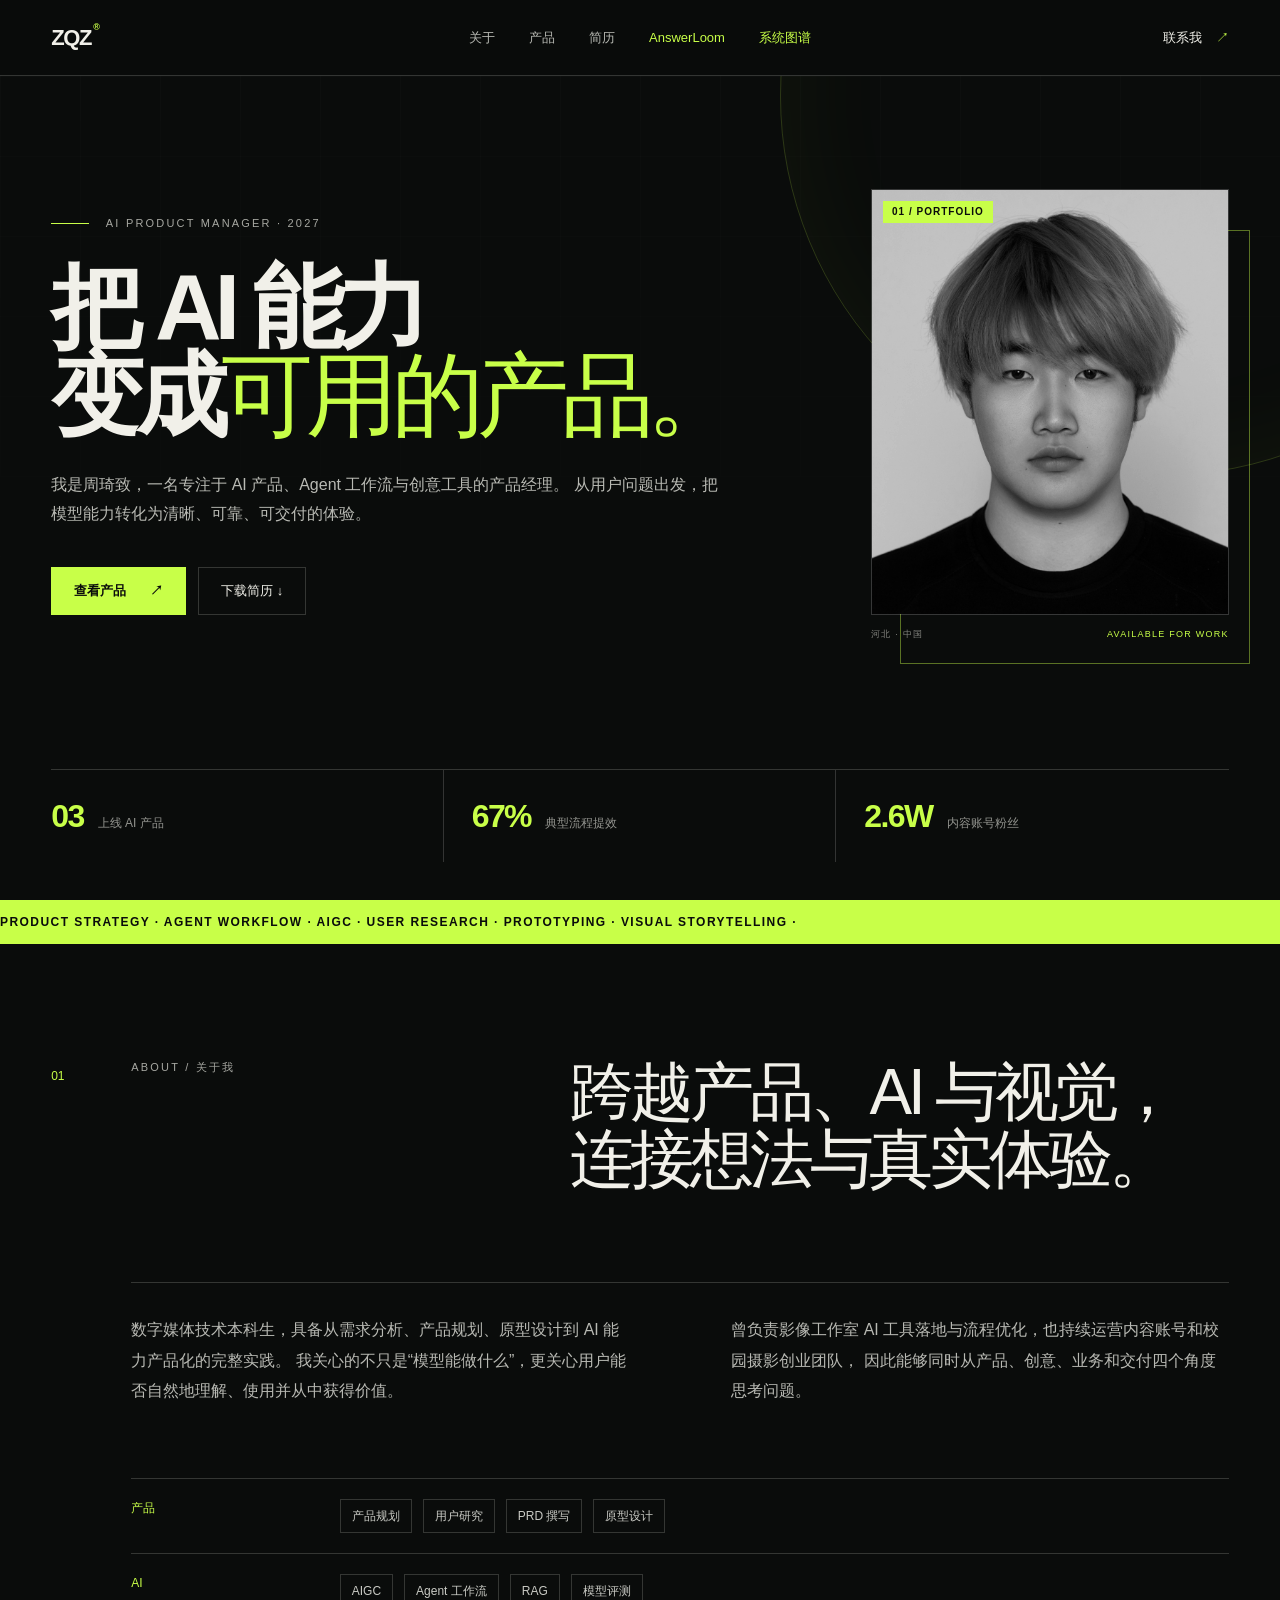
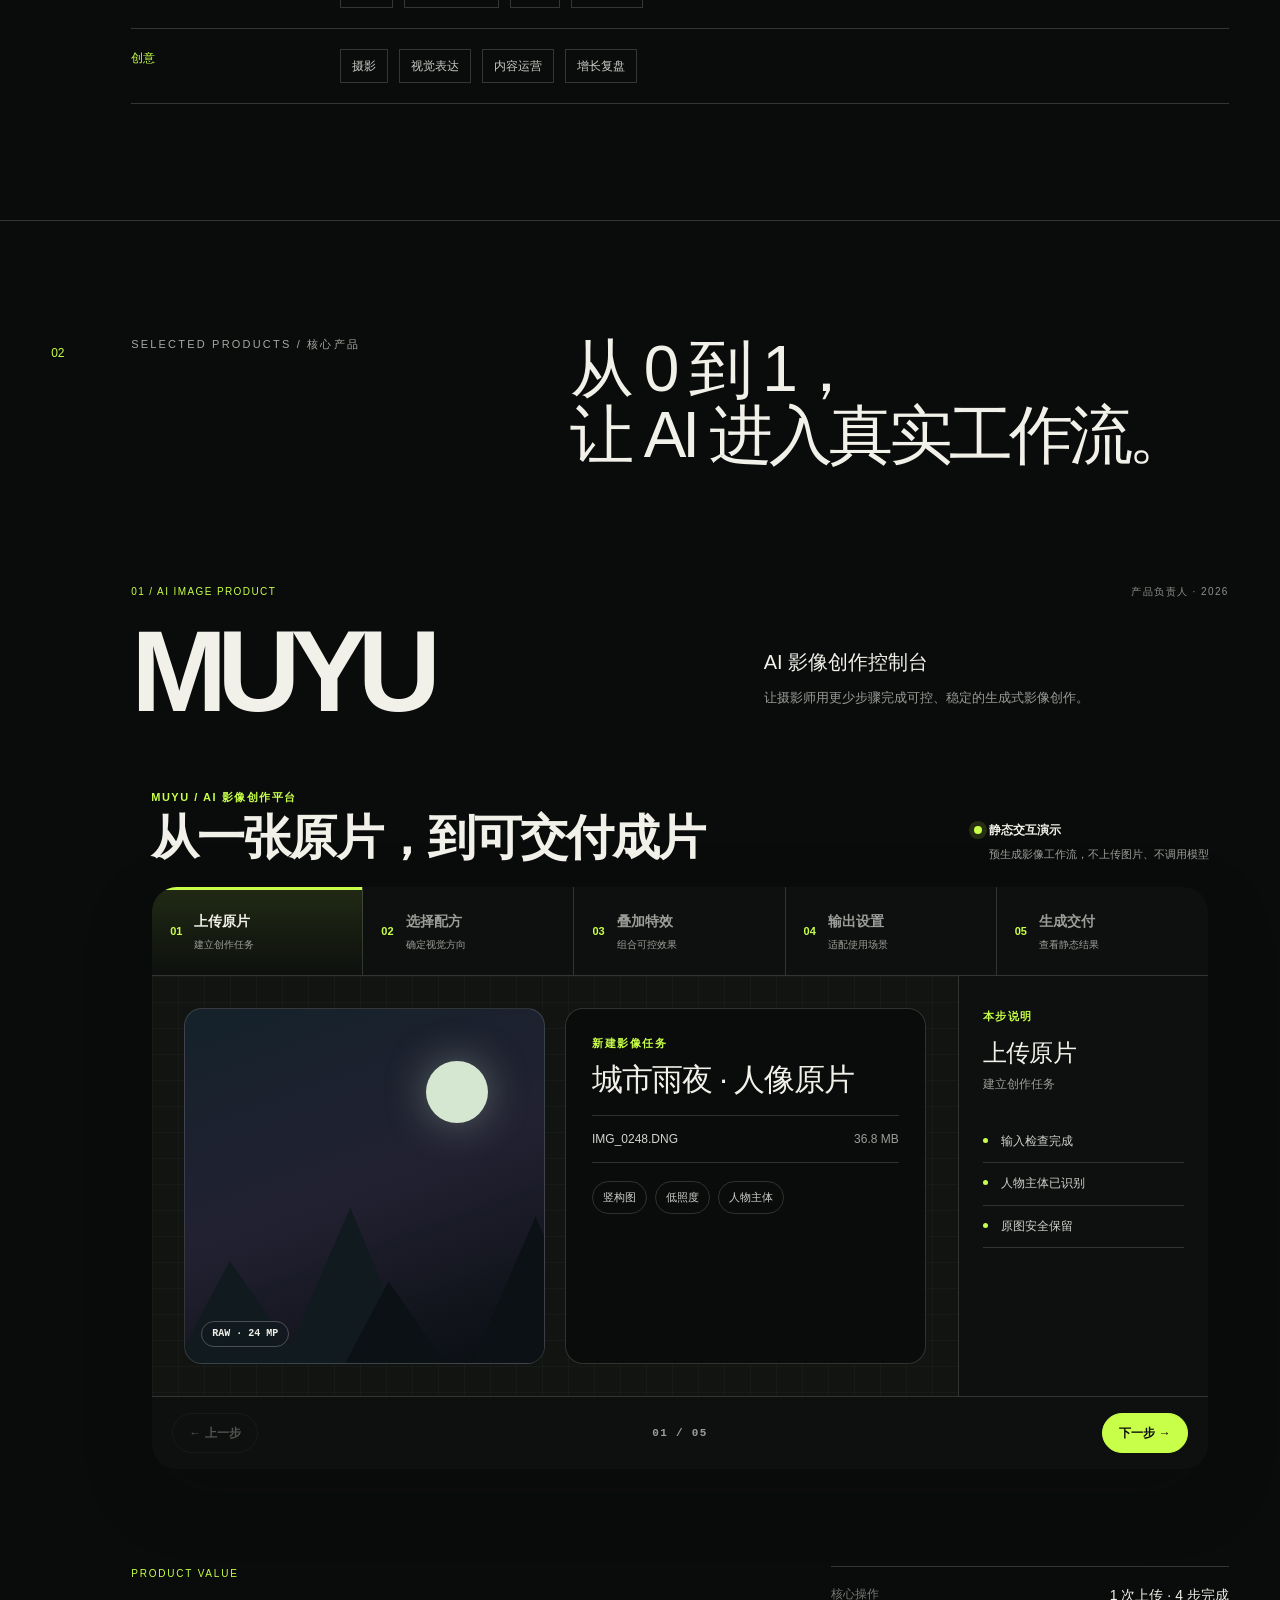
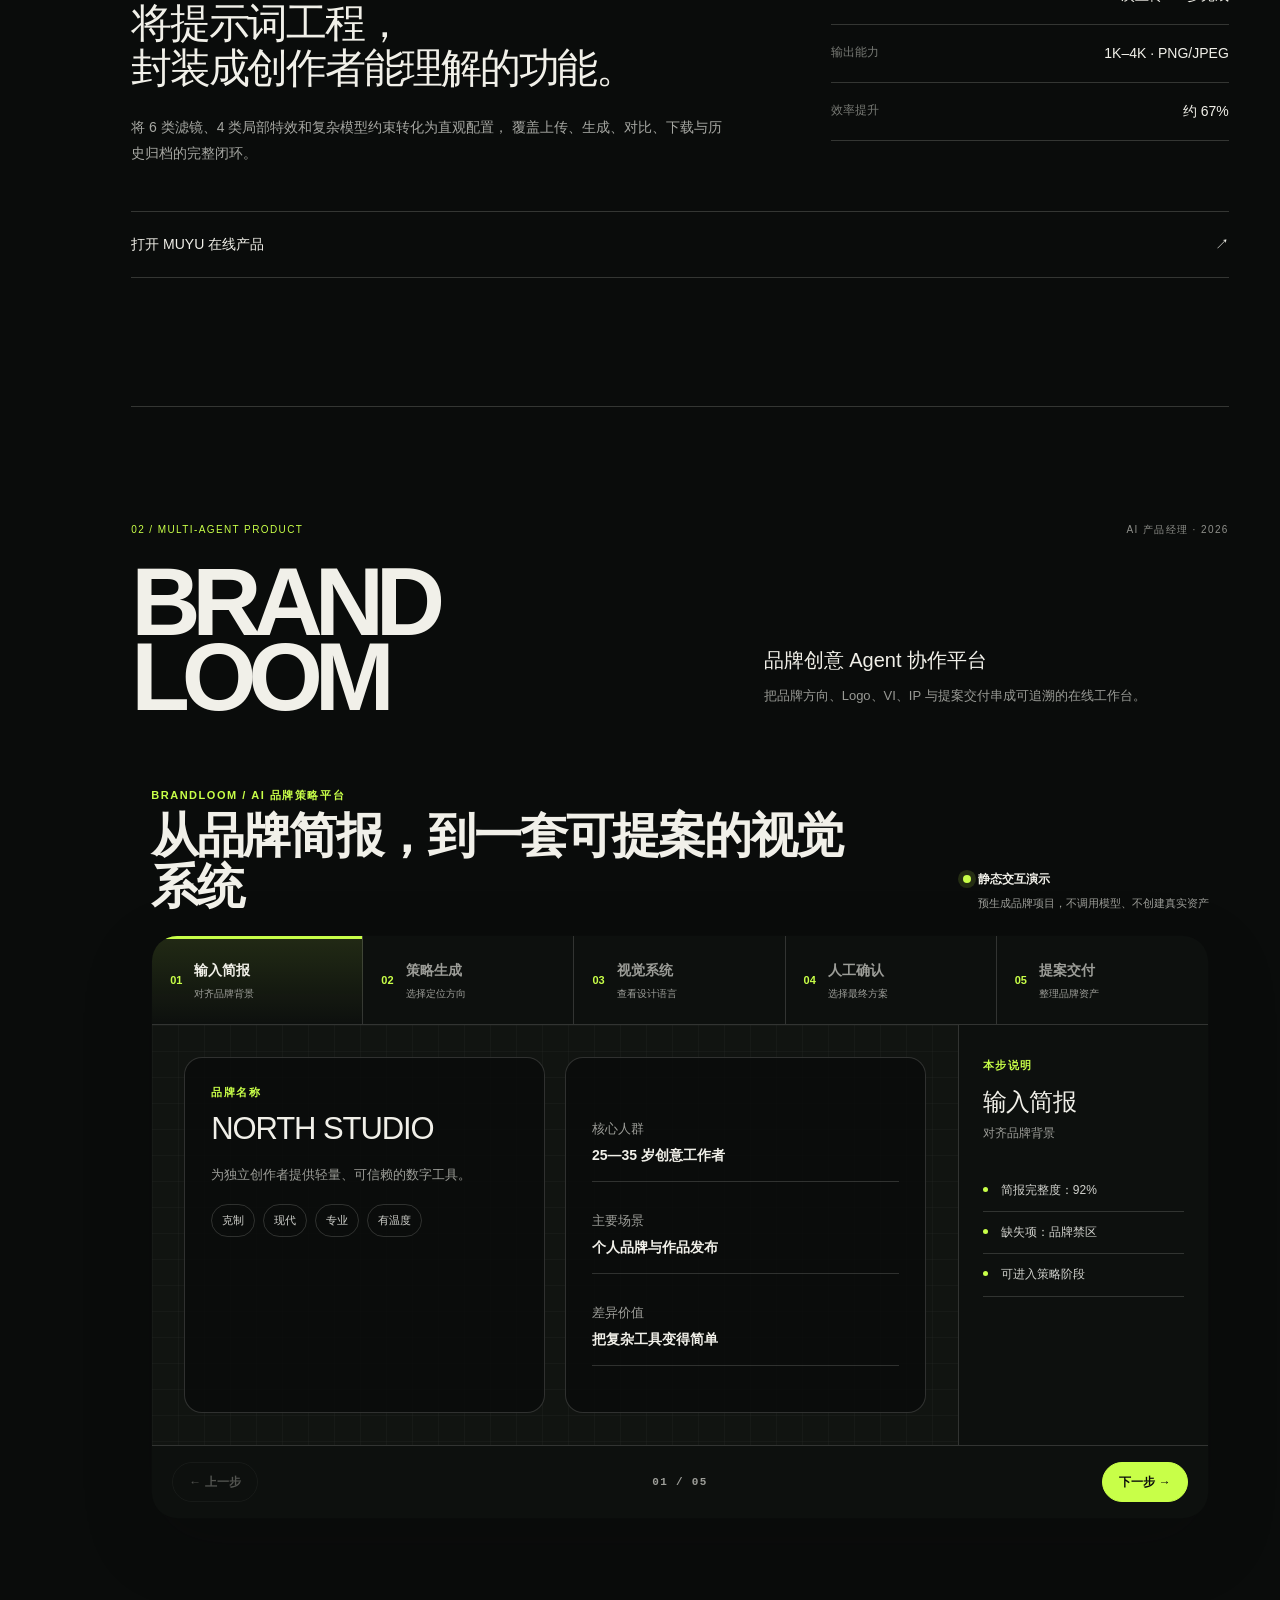
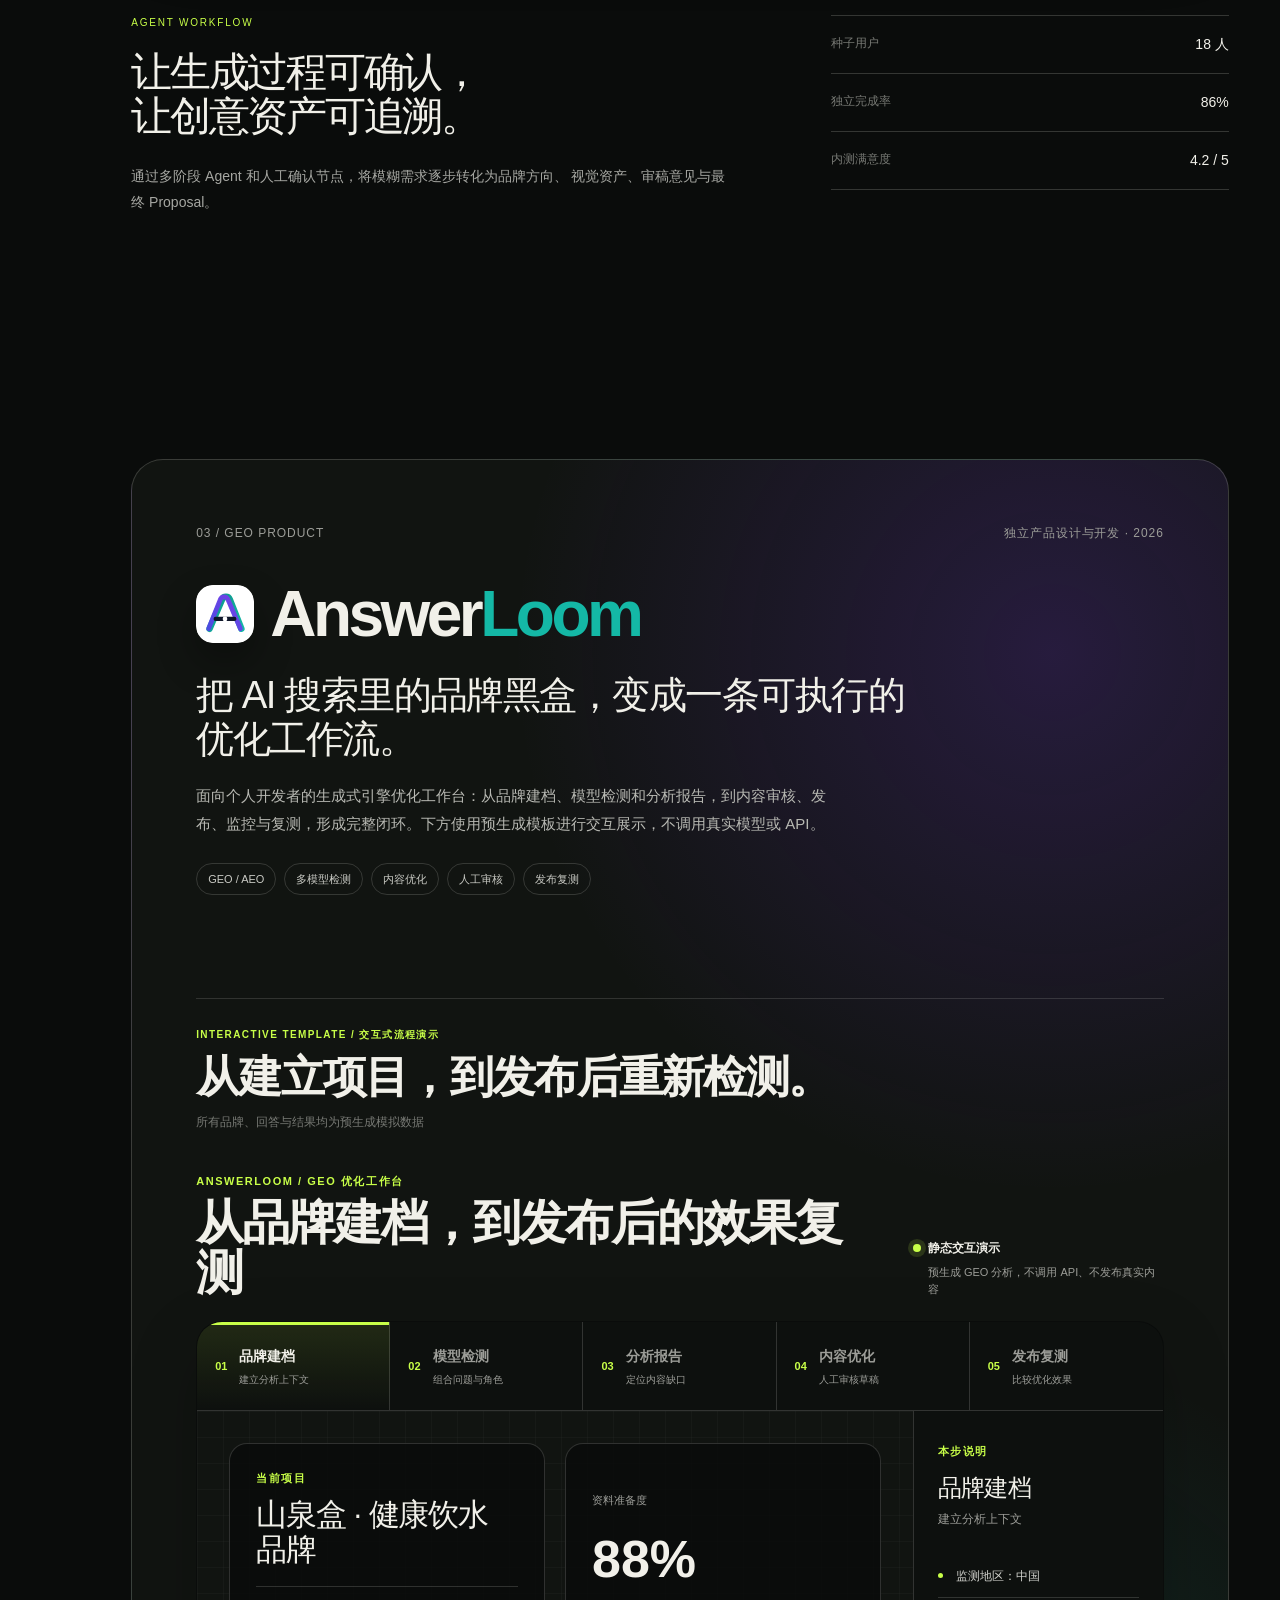
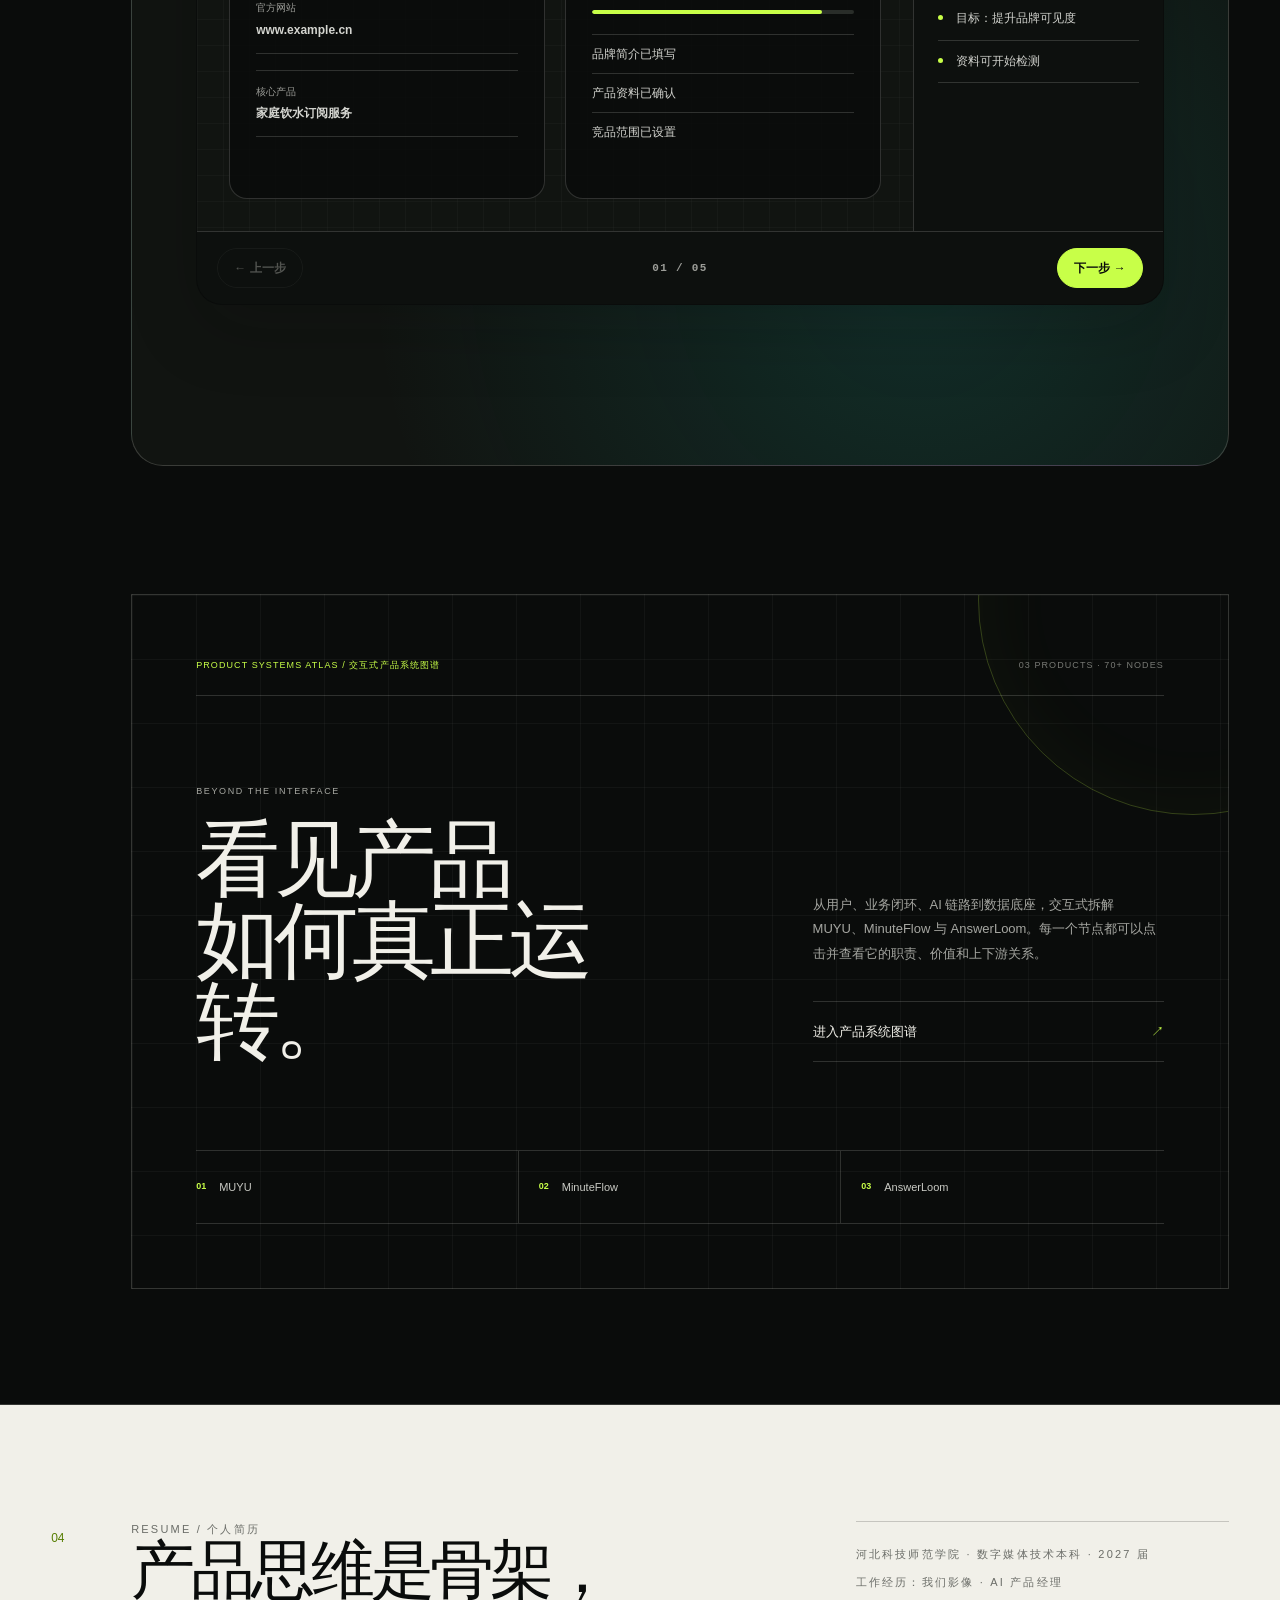
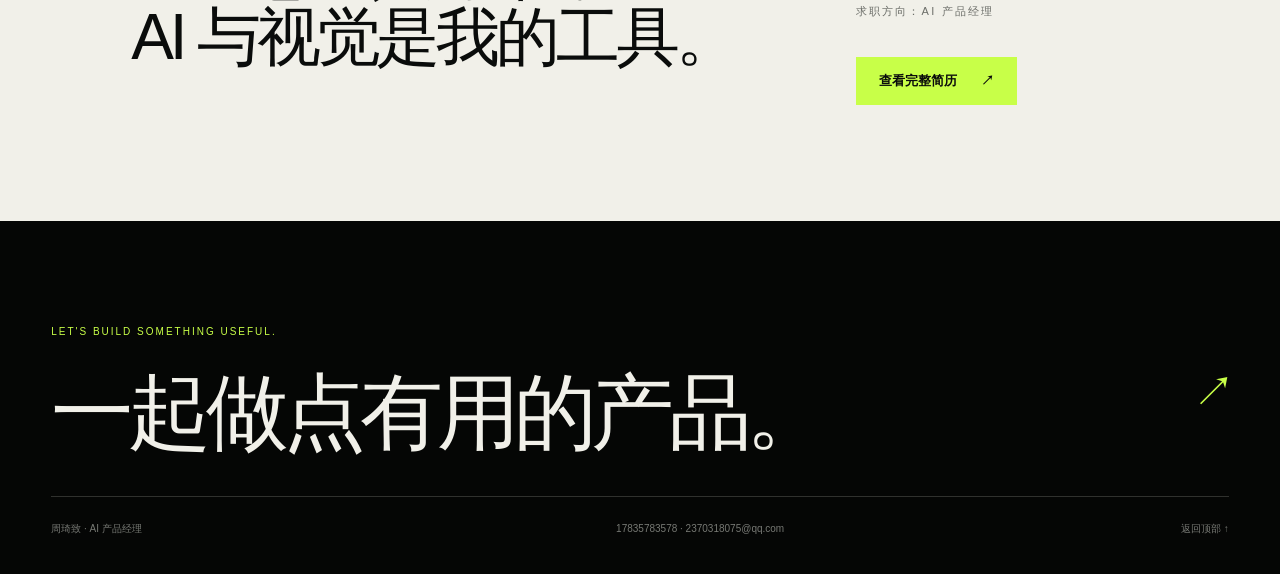
==== commit bce51077: "Replace project screenshots with interactive demos" ====
--- a/index.html
+++ b/index.html
@@ -16,7 +16,9 @@
     <script type="module" crossorigin src="./assets/index-C6XQxZzD.js"></script>
     <link rel="stylesheet" crossorigin href="./assets/index-X-jkTVCr.css">
     <link rel="stylesheet" href="./answerloom/portfolio-entry.css">
+    <link rel="stylesheet" href="./showcases/interactive-showcases.css">
     <script defer src="./answerloom/portfolio-entry.js"></script>
+    <script defer src="./showcases/interactive-showcases.js"></script>
   </head>
   <body>
     <div id="root"></div>
--- a/showcases/interactive-showcases.css
+++ b/showcases/interactive-showcases.css
@@ -0,0 +1,844 @@
+.ix-demo {
+  --ix-bg: #0a0c0b;
+  --ix-panel: #111411;
+  --ix-panel-soft: #171a17;
+  --ix-line: rgba(241, 240, 233, 0.16);
+  --ix-muted: #9c9d98;
+  --ix-text: #f1f0e9;
+  --ix-accent: #c8ff48;
+  position: relative;
+  width: min(1160px, calc(100% - 40px));
+  margin: 72px auto 96px;
+  color: var(--ix-text);
+  font-family: "Inter", "PingFang SC", "Microsoft YaHei", sans-serif;
+  text-align: left;
+}
+
+.ix-demo *,
+.ix-demo *::before,
+.ix-demo *::after {
+  box-sizing: border-box;
+}
+
+.ix-demo button {
+  font: inherit;
+}
+
+.ix-demo-header {
+  display: flex;
+  align-items: end;
+  justify-content: space-between;
+  gap: 32px;
+  margin-bottom: 22px;
+}
+
+.ix-demo-header > div > span,
+.ix-overline,
+.ix-demo-inspector > span {
+  display: block;
+  color: var(--ix-accent);
+  font-size: 11px;
+  font-weight: 800;
+  letter-spacing: 0.14em;
+  text-transform: uppercase;
+}
+
+.ix-demo-header h3 {
+  max-width: 720px;
+  margin: 8px 0 0;
+  color: var(--ix-text);
+  font-size: clamp(26px, 4vw, 48px);
+  font-weight: 700;
+  line-height: 1.06;
+  letter-spacing: -0.04em;
+}
+
+.ix-demo-header > p {
+  display: grid;
+  grid-template-columns: auto 1fr;
+  align-items: center;
+  gap: 7px;
+  max-width: 330px;
+  margin: 0 0 2px;
+  color: var(--ix-text);
+  font-size: 12px;
+  font-weight: 700;
+}
+
+.ix-demo-header > p i,
+.ix-status-dot {
+  width: 8px;
+  height: 8px;
+  border-radius: 50%;
+  background: var(--ix-accent);
+  box-shadow: 0 0 0 5px rgba(200, 255, 72, 0.14);
+}
+
+.ix-demo-header > p small {
+  grid-column: 2;
+  color: var(--ix-muted);
+  font-size: 11px;
+  font-weight: 500;
+  line-height: 1.5;
+}
+
+.ix-demo-shell {
+  overflow: hidden;
+  border: 1px solid rgba(10, 12, 11, 0.2);
+  border-radius: 26px;
+  background: var(--ix-bg);
+  box-shadow: 0 24px 70px rgba(10, 12, 11, 0.18);
+}
+
+.ix-demo-steps {
+  display: grid;
+  grid-template-columns: repeat(5, 1fr);
+  border-bottom: 1px solid var(--ix-line);
+  background: #0d100e;
+}
+
+.ix-demo-steps button {
+  display: flex;
+  align-items: center;
+  min-width: 0;
+  min-height: 88px;
+  padding: 18px;
+  border: 0;
+  border-right: 1px solid var(--ix-line);
+  color: var(--ix-muted);
+  background: transparent;
+  text-align: left;
+  cursor: pointer;
+  transition: color 180ms ease, background 180ms ease;
+}
+
+.ix-demo-steps button:last-child {
+  border-right: 0;
+}
+
+.ix-demo-steps button:hover,
+.ix-demo-steps button:focus-visible {
+  color: var(--ix-text);
+  background: rgba(255, 255, 255, 0.04);
+  outline: none;
+}
+
+.ix-demo-steps button.is-active {
+  color: var(--ix-text);
+  background: linear-gradient(180deg, rgba(200, 255, 72, 0.11), transparent);
+  box-shadow: inset 0 3px 0 var(--ix-accent);
+}
+
+.ix-demo-steps button > b {
+  margin-right: 12px;
+  color: var(--ix-accent);
+  font-size: 11px;
+}
+
+.ix-demo-steps button > span {
+  min-width: 0;
+  font-size: 14px;
+  font-weight: 700;
+}
+
+.ix-demo-steps button small {
+  display: block;
+  overflow: hidden;
+  margin-top: 5px;
+  color: var(--ix-muted);
+  font-size: 10px;
+  font-weight: 500;
+  text-overflow: ellipsis;
+  white-space: nowrap;
+}
+
+.ix-demo-workspace {
+  display: grid;
+  grid-template-columns: minmax(0, 1fr) 250px;
+  min-height: 420px;
+}
+
+.ix-demo-stage {
+  display: grid;
+  grid-template-columns: repeat(2, minmax(0, 1fr));
+  align-items: stretch;
+  gap: 20px;
+  min-width: 0;
+  padding: 32px;
+  background:
+    linear-gradient(rgba(255, 255, 255, 0.025) 1px, transparent 1px),
+    linear-gradient(90deg, rgba(255, 255, 255, 0.025) 1px, transparent 1px),
+    var(--ix-panel);
+  background-size: 26px 26px;
+  animation: ix-stage-in 260ms ease both;
+}
+
+@keyframes ix-stage-in {
+  from { opacity: 0; transform: translateY(5px); }
+  to { opacity: 1; transform: none; }
+}
+
+.ix-demo-inspector {
+  padding: 32px 24px;
+  border-left: 1px solid var(--ix-line);
+  background: #0d100e;
+}
+
+.ix-demo-inspector h4 {
+  margin: 10px 0 4px;
+  font-size: 24px;
+  letter-spacing: -0.03em;
+}
+
+.ix-demo-inspector p {
+  margin: 0;
+  color: var(--ix-muted);
+  font-size: 12px;
+}
+
+.ix-demo-inspector ul {
+  margin: 28px 0 0;
+  padding: 0;
+  list-style: none;
+}
+
+.ix-demo-inspector li {
+  position: relative;
+  padding: 12px 0 12px 18px;
+  border-bottom: 1px solid var(--ix-line);
+  color: #d0d1cc;
+  font-size: 12px;
+  line-height: 1.45;
+}
+
+.ix-demo-inspector li::before {
+  position: absolute;
+  top: 17px;
+  left: 0;
+  width: 5px;
+  height: 5px;
+  border-radius: 50%;
+  background: var(--ix-accent);
+  content: "";
+}
+
+.ix-demo-footer {
+  display: flex;
+  align-items: center;
+  justify-content: space-between;
+  padding: 16px 20px;
+  border-top: 1px solid var(--ix-line);
+  background: #0d100e;
+}
+
+.ix-demo-footer button,
+.ix-result-card button,
+.ix-delivery-score button,
+.ix-publish-card button {
+  padding: 10px 16px;
+  border: 1px solid var(--ix-line);
+  border-radius: 999px;
+  color: var(--ix-text);
+  background: transparent;
+  font-size: 12px;
+  font-weight: 700;
+  cursor: pointer;
+}
+
+.ix-demo-footer button:last-child,
+.ix-result-card button,
+.ix-delivery-score button,
+.ix-publish-card button {
+  border-color: var(--ix-accent);
+  color: #0a0c0b;
+  background: var(--ix-accent);
+}
+
+.ix-demo-footer button:disabled {
+  opacity: 0.3;
+  cursor: not-allowed;
+}
+
+.ix-demo-footer > span {
+  color: var(--ix-muted);
+  font: 700 11px/1 monospace;
+  letter-spacing: 0.12em;
+}
+
+.ix-form-stack,
+.ix-brief-card,
+.ix-brief-facts,
+.ix-readiness,
+.ix-detection-plan,
+.ix-model-list,
+.ix-editor,
+.ix-publish-card,
+.ix-result-card,
+.ix-delivery,
+.ix-delivery-score,
+.ix-approval-note {
+  padding: 26px;
+  border: 1px solid var(--ix-line);
+  border-radius: 18px;
+  background: rgba(10, 12, 11, 0.86);
+}
+
+.ix-span-two {
+  grid-column: 1 / -1;
+}
+
+.ix-form-stack h4,
+.ix-brief-card h4,
+.ix-detection-plan h4,
+.ix-result-card h4,
+.ix-delivery h4,
+.ix-publish-card h4 {
+  margin: 10px 0 18px;
+  font-size: clamp(20px, 3vw, 31px);
+  line-height: 1.15;
+  letter-spacing: -0.035em;
+}
+
+.ix-scene {
+  position: relative;
+  overflow: hidden;
+  min-height: 310px;
+  border: 1px solid var(--ix-line);
+  border-radius: 18px;
+  background: linear-gradient(160deg, #14222a, #222132 50%, #090d10);
+}
+
+.ix-moon {
+  position: absolute;
+  top: 52px;
+  right: 56px;
+  width: 62px;
+  height: 62px;
+  border-radius: 50%;
+  background: #d5e7d1;
+  box-shadow: 0 0 42px rgba(213, 231, 209, 0.35);
+}
+
+.ix-mountain {
+  position: absolute;
+  bottom: -14%;
+  width: 80%;
+  height: 58%;
+  background: #111a1e;
+  clip-path: polygon(0 100%, 28% 26%, 49% 68%, 70% 0, 100% 100%);
+}
+
+.ix-mountain-one { left: -10%; }
+.ix-mountain-two { right: -18%; bottom: -23%; background: #0b1114; transform: scale(1.22); }
+
+.ix-scene-label {
+  position: absolute;
+  bottom: 16px;
+  left: 16px;
+  padding: 7px 10px;
+  border: 1px solid rgba(255, 255, 255, 0.24);
+  border-radius: 999px;
+  font: 700 10px/1 monospace;
+  backdrop-filter: blur(8px);
+}
+
+.ix-file-row,
+.ix-field {
+  display: flex;
+  justify-content: space-between;
+  gap: 20px;
+  margin-top: 16px;
+  padding: 14px 0;
+  border-top: 1px solid var(--ix-line);
+  border-bottom: 1px solid var(--ix-line);
+  color: #d4d5d0;
+  font-size: 12px;
+}
+
+.ix-file-row b {
+  color: var(--ix-muted);
+  font-weight: 500;
+}
+
+.ix-tags {
+  display: flex;
+  flex-wrap: wrap;
+  gap: 8px;
+  margin-top: 18px;
+}
+
+.ix-tags span {
+  padding: 7px 10px;
+  border: 1px solid var(--ix-line);
+  border-radius: 999px;
+  color: #d0d1cc;
+  font-size: 11px;
+}
+
+.ix-choice-grid,
+.ix-strategy-list {
+  display: grid;
+  grid-template-columns: repeat(3, 1fr);
+  gap: 12px;
+  margin-top: 24px;
+}
+
+.ix-choice-grid button,
+.ix-strategy-list button,
+.ix-review-grid button {
+  min-height: 135px;
+  padding: 18px;
+  border: 1px solid var(--ix-line);
+  border-radius: 14px;
+  color: var(--ix-text);
+  background: var(--ix-panel-soft);
+  text-align: left;
+  cursor: pointer;
+}
+
+.ix-choice-grid button.is-selected,
+.ix-strategy-list button.is-selected,
+.ix-review-grid button.is-selected {
+  border-color: var(--ix-accent);
+  background: rgba(200, 255, 72, 0.08);
+  box-shadow: inset 0 0 0 1px rgba(200, 255, 72, 0.18);
+}
+
+.ix-choice-grid small,
+.ix-choice-grid b,
+.ix-choice-grid span,
+.ix-strategy-list b,
+.ix-strategy-list span,
+.ix-review-grid small,
+.ix-review-grid b,
+.ix-review-grid span {
+  display: block;
+}
+
+.ix-choice-grid small,
+.ix-review-grid small {
+  color: var(--ix-accent);
+  font-size: 10px;
+}
+
+.ix-choice-grid b,
+.ix-strategy-list b {
+  margin: 20px 0 7px;
+  font-size: 16px;
+}
+
+.ix-choice-grid span,
+.ix-strategy-list span,
+.ix-review-grid span {
+  color: var(--ix-muted);
+  font-size: 11px;
+  line-height: 1.55;
+}
+
+.ix-effect-preview {
+  position: relative;
+  display: flex;
+  flex-direction: column;
+  justify-content: end;
+  overflow: hidden;
+  min-height: 300px;
+  padding: 24px;
+  border: 1px solid var(--ix-line);
+  border-radius: 18px;
+  background: radial-gradient(circle at 68% 20%, rgba(200, 255, 72, 0.22), transparent 18%), linear-gradient(145deg, #17252a, #101416);
+}
+
+.ix-effect-preview::after {
+  position: absolute;
+  inset: 0;
+  background: repeating-linear-gradient(110deg, transparent 0 18px, rgba(255, 255, 255, 0.07) 19px, transparent 20px 31px);
+  content: "";
+  transform: translateX(-20%);
+}
+
+.ix-effect-preview span,
+.ix-effect-preview b { position: relative; z-index: 2; }
+.ix-effect-preview span { color: var(--ix-accent); font-size: 11px; }
+.ix-effect-preview b { margin-top: 8px; font-size: 20px; }
+
+.ix-control-list {
+  display: flex;
+  flex-direction: column;
+  justify-content: center;
+  gap: 26px;
+  padding: 30px;
+  border: 1px solid var(--ix-line);
+  border-radius: 18px;
+  background: rgba(10, 12, 11, 0.86);
+}
+
+.ix-control-list > div {
+  display: grid;
+  grid-template-columns: 100px 1fr 28px;
+  align-items: center;
+  gap: 12px;
+  font-size: 11px;
+}
+
+.ix-control-list i,
+.ix-readiness > i,
+.ix-bar-report i {
+  overflow: hidden;
+  height: 4px;
+  border-radius: 999px;
+  background: #292d29;
+}
+
+.ix-control-list i::after {
+  display: block;
+  width: var(--value);
+  height: 100%;
+  border-radius: inherit;
+  background: var(--ix-accent);
+  content: "";
+}
+
+.ix-control-list b { color: var(--ix-accent); font: 600 11px/1 monospace; }
+
+.ix-option-rows > div {
+  display: grid;
+  grid-template-columns: 120px 1fr;
+  align-items: center;
+  padding: 16px 0;
+  border-top: 1px solid var(--ix-line);
+  color: var(--ix-muted);
+  font-size: 12px;
+}
+
+.ix-option-rows b {
+  display: flex;
+  gap: 8px;
+}
+
+.ix-option-rows i {
+  padding: 7px 12px;
+  border: 1px solid var(--ix-line);
+  border-radius: 999px;
+  color: #d0d1cc;
+  font-style: normal;
+  font-weight: 500;
+}
+
+.ix-option-rows i.is-on {
+  border-color: var(--ix-accent);
+  color: #0a0c0b;
+  background: var(--ix-accent);
+}
+
+.ix-compare {
+  display: grid;
+  grid-template-columns: 1fr 1fr;
+  overflow: hidden;
+  min-height: 300px;
+  border: 1px solid var(--ix-line);
+  border-radius: 18px;
+}
+
+.ix-mini-scene {
+  position: relative;
+  display: flex;
+  align-items: end;
+  padding: 16px;
+  background: linear-gradient(155deg, #28323a, #14191c 65%);
+}
+
+.ix-mini-scene.is-before { filter: saturate(0.25); }
+.ix-mini-scene.is-after { border-left: 1px solid var(--ix-accent); background: radial-gradient(circle at 65% 20%, #d9f3ce 0 4%, transparent 5%), linear-gradient(155deg, #173039, #101518 65%); }
+.ix-mini-scene::before { position: absolute; inset: 36% 0 0; background: #0c1214; clip-path: polygon(0 100%, 0 52%, 24% 9%, 48% 66%, 72% 0, 100% 53%, 100% 100%); content: ""; }
+.ix-mini-scene span { position: relative; z-index: 1; padding: 5px 8px; border-radius: 999px; background: rgba(0, 0, 0, 0.5); font-size: 10px; }
+
+.ix-result-card {
+  display: flex;
+  flex-direction: column;
+  align-items: flex-start;
+  justify-content: center;
+}
+
+.ix-result-card small { margin: 0 0 4px 18px; color: var(--ix-accent); }
+.ix-result-card .ix-status-dot { position: absolute; }
+.ix-metrics { display: flex; width: 100%; gap: 8px; margin: 8px 0 24px; }
+.ix-metrics span { flex: 1; padding: 11px; border: 1px solid var(--ix-line); border-radius: 10px; color: var(--ix-muted); font-size: 9px; }
+.ix-metrics b { display: block; margin-bottom: 3px; color: var(--ix-text); font-size: 13px; }
+
+.ix-brief-card p {
+  color: var(--ix-muted);
+  font-size: 13px;
+  line-height: 1.7;
+}
+
+.ix-brief-facts {
+  display: grid;
+  align-content: center;
+  gap: 14px;
+}
+
+.ix-brief-facts > div {
+  padding: 15px 0;
+  border-bottom: 1px solid var(--ix-line);
+}
+
+.ix-brief-facts small,
+.ix-brief-facts b { display: block; }
+.ix-brief-facts small { margin-bottom: 7px; color: var(--ix-muted); }
+.ix-brief-facts b { font-size: 14px; }
+
+.ix-brand-board {
+  display: flex;
+  flex-direction: column;
+  justify-content: center;
+  min-height: 300px;
+  padding: 32px;
+  border: 1px solid var(--ix-line);
+  border-radius: 18px;
+  background: var(--ix-accent);
+  color: #0a0c0b;
+}
+
+.ix-brand-board small { font: 700 10px/1 monospace; }
+.ix-brand-board strong { margin: 44px 0 6px; font-size: clamp(50px, 8vw, 88px); line-height: 0.9; letter-spacing: -0.08em; }
+.ix-brand-board strong span { font-weight: 300; }
+.ix-brand-board p { margin: 0; font-size: 12px; }
+
+.ix-palette-board {
+  display: grid;
+  grid-template-columns: repeat(3, 1fr);
+  gap: 10px;
+}
+
+.ix-palette-board > span {
+  display: flex;
+  align-items: end;
+  min-height: 180px;
+  padding: 12px;
+  border: 1px solid var(--ix-line);
+  border-radius: 14px;
+  color: var(--swatch);
+  background: var(--swatch);
+  font: 700 9px/1 monospace;
+  text-shadow: 0 0 1px #fff;
+}
+
+.ix-palette-board > span:nth-child(1) { color: #fff; }
+.ix-palette-board > span:nth-child(2) { color: #0a0c0b; }
+.ix-palette-board > span:nth-child(3) { color: #0a0c0b; }
+.ix-palette-board > div { grid-column: 1 / -1; padding: 17px; border: 1px solid var(--ix-line); border-radius: 12px; }
+.ix-palette-board small, .ix-palette-board b { display: block; }
+.ix-palette-board small { margin-bottom: 5px; color: var(--ix-muted); }
+
+.ix-review-grid {
+  display: grid;
+  grid-template-columns: 1fr 1fr;
+  gap: 14px;
+}
+
+.ix-review-grid button { min-height: 240px; }
+.ix-review-grid b { margin: 50px 0 18px; font-size: clamp(28px, 4vw, 48px); letter-spacing: -0.06em; }
+.ix-approval-note { display: flex; flex-direction: column; justify-content: center; }
+.ix-approval-note .ix-status-dot { margin-bottom: 18px; }
+.ix-approval-note p { color: var(--ix-muted); line-height: 1.6; }
+
+.ix-delivery ul,
+.ix-readiness ul {
+  margin: 20px 0 0;
+  padding: 0;
+  list-style: none;
+}
+
+.ix-delivery li,
+.ix-readiness li {
+  padding: 10px 0;
+  border-top: 1px solid var(--ix-line);
+  color: #d0d1cc;
+  font-size: 12px;
+}
+
+.ix-delivery li b { margin-right: 10px; color: var(--ix-accent); }
+.ix-delivery-score { display: flex; flex-wrap: wrap; align-content: center; align-items: baseline; justify-content: center; }
+.ix-delivery-score small { width: 100%; color: var(--ix-muted); text-align: center; }
+.ix-delivery-score strong { margin-top: 12px; font-size: 96px; line-height: 1; letter-spacing: -0.08em; }
+.ix-delivery-score > span { color: var(--ix-muted); }
+.ix-delivery-score button { width: 100%; margin-top: 24px; }
+
+.ix-field {
+  display: block;
+}
+
+.ix-field small,
+.ix-field b { display: block; }
+.ix-field small { margin-bottom: 5px; color: var(--ix-muted); }
+
+.ix-readiness {
+  display: flex;
+  flex-direction: column;
+  justify-content: center;
+}
+
+.ix-readiness > span { color: var(--ix-muted); font-size: 11px; }
+.ix-readiness > strong { margin: 12px 0; font-size: 52px; }
+.ix-readiness > i { display: block; }
+.ix-readiness > i b { display: block; height: 100%; border-radius: inherit; background: var(--ix-accent); }
+
+.ix-detection-plan { grid-column: 1 / -1; }
+.ix-formula { display: flex; align-items: center; justify-content: space-between; gap: 12px; margin-top: 26px; }
+.ix-formula span { flex: 1; padding: 14px; border: 1px solid var(--ix-line); border-radius: 12px; color: var(--ix-muted); font-size: 10px; }
+.ix-formula span:last-child { border-color: var(--ix-accent); background: rgba(200, 255, 72, 0.08); }
+.ix-formula b { display: block; margin-top: 5px; color: var(--ix-text); font-size: 22px; }
+.ix-formula i { color: var(--ix-accent); font-style: normal; }
+.ix-model-list { grid-column: 1 / -1; display: flex; align-items: center; gap: 12px; padding: 16px 20px; }
+.ix-model-list span { flex: 1; padding-right: 16px; border-right: 1px solid var(--ix-line); }
+.ix-model-list b, .ix-model-list small { display: block; }
+.ix-model-list small { margin-top: 4px; color: var(--ix-muted); }
+.ix-model-list em { color: var(--ix-accent); font-size: 11px; font-style: normal; }
+
+.ix-score-grid {
+  grid-column: 1 / -1;
+  display: grid;
+  grid-template-columns: repeat(3, 1fr);
+  gap: 12px;
+}
+
+.ix-score-grid > span {
+  padding: 22px;
+  border: 1px solid var(--ix-line);
+  border-radius: 15px;
+  background: rgba(10, 12, 11, 0.86);
+}
+
+.ix-score-grid small,
+.ix-score-grid b,
+.ix-score-grid i { display: block; }
+.ix-score-grid small { color: var(--ix-muted); }
+.ix-score-grid b { margin: 10px 0; font-size: 38px; }
+.ix-score-grid i { color: var(--ix-accent); font-size: 11px; font-style: normal; }
+
+.ix-bar-report {
+  grid-column: 1 / -1;
+  padding: 24px;
+  border: 1px solid var(--ix-line);
+  border-radius: 16px;
+  background: rgba(10, 12, 11, 0.86);
+}
+
+.ix-bar-report h4 { margin: 0 0 20px; }
+.ix-bar-report > div { display: grid; grid-template-columns: 140px 1fr 28px; align-items: center; gap: 12px; margin: 13px 0; font-size: 11px; }
+.ix-bar-report i { display: block; }
+.ix-bar-report i b { display: block; height: 100%; background: var(--ix-accent); }
+.ix-bar-report em { color: var(--ix-accent); font-style: normal; }
+
+.ix-editor { grid-column: 1 / -1; padding: 0; overflow: hidden; }
+.ix-editor > div { display: flex; align-items: center; gap: 6px; padding: 12px 18px; border-bottom: 1px solid var(--ix-line); }
+.ix-editor > div span { width: 7px; height: 7px; border-radius: 50%; background: #454845; }
+.ix-editor > div b { margin-left: 8px; font-size: 11px; }
+.ix-editor > div em { margin-left: auto; color: #f0c85a; font-size: 10px; font-style: normal; }
+.ix-editor h4 { margin: 26px 26px 12px; font-size: 25px; }
+.ix-editor p { margin: 0 26px; color: #c6c8c2; font-size: 13px; line-height: 1.8; }
+.ix-editor mark { display: inline-block; margin: 20px 26px 26px; padding: 8px 11px; border-radius: 7px; color: #c9aa55; background: rgba(240, 200, 90, 0.1); font-size: 10px; }
+.ix-checklist { grid-column: 1 / -1; display: grid; grid-template-columns: repeat(4, 1fr); gap: 10px; }
+.ix-checklist span { padding: 13px; border: 1px solid var(--ix-line); border-radius: 10px; color: #d0d1cc; font-size: 11px; }
+.ix-checklist b { margin-right: 6px; color: var(--ix-accent); }
+.ix-checklist .is-warn b { color: #f0c85a; }
+
+.ix-retest {
+  display: flex;
+  flex-direction: column;
+  justify-content: center;
+  padding: 26px;
+  border: 1px solid var(--ix-line);
+  border-radius: 18px;
+  background: rgba(10, 12, 11, 0.86);
+}
+
+.ix-retest > div { display: grid; grid-template-columns: 1fr auto auto auto auto; align-items: center; gap: 10px; padding: 18px 0; border-bottom: 1px solid var(--ix-line); }
+.ix-retest small { color: var(--ix-muted); }
+.ix-retest strong { font-size: 22px; }
+.ix-retest strong.is-new, .ix-retest b { color: var(--ix-accent); }
+.ix-retest i { color: var(--ix-muted); font-style: normal; }
+.ix-retest b { font-size: 10px; }
+.ix-publish-card { display: flex; flex-direction: column; justify-content: center; align-items: flex-start; }
+.ix-publish-card .ix-status-dot { margin-bottom: 16px; }
+.ix-publish-card p { color: var(--ix-muted); font-size: 12px; line-height: 1.6; }
+.ix-publish-card button { margin-top: 15px; }
+
+.ix-demo-toast {
+  position: absolute;
+  right: 24px;
+  bottom: 76px;
+  z-index: 30;
+  max-width: 320px;
+  padding: 12px 16px;
+  border: 1px solid rgba(200, 255, 72, 0.4);
+  border-radius: 10px;
+  color: var(--ix-text);
+  background: #111411;
+  box-shadow: 0 16px 40px rgba(0, 0, 0, 0.3);
+  font-size: 11px;
+  opacity: 0;
+  pointer-events: none;
+  transform: translateY(8px);
+  transition: 180ms ease;
+}
+
+.ix-demo-toast.is-visible {
+  opacity: 1;
+  transform: none;
+}
+
+#answerloom-project .ix-demo {
+  width: 100%;
+  margin-top: 42px;
+}
+
+@media (max-width: 900px) {
+  .ix-demo-header { align-items: flex-start; flex-direction: column; }
+  .ix-demo-header > p { max-width: none; }
+  .ix-demo-steps { display: flex; overflow-x: auto; scroll-snap-type: x mandatory; }
+  .ix-demo-steps button { flex: 0 0 185px; min-height: 76px; scroll-snap-align: start; }
+  .ix-demo-workspace { grid-template-columns: 1fr; }
+  .ix-demo-inspector { border-top: 1px solid var(--ix-line); border-left: 0; }
+  .ix-demo-inspector ul { display: grid; grid-template-columns: repeat(3, 1fr); gap: 10px; margin-top: 18px; }
+  .ix-demo-inspector li { border: 1px solid var(--ix-line); border-radius: 10px; }
+}
+
+@media (max-width: 680px) {
+  .ix-demo {
+    width: calc(100vw - 24px);
+    min-width: 0;
+    max-width: calc(100vw - 24px);
+    margin: 48px auto 68px;
+  }
+  .ix-demo-shell { border-radius: 18px; }
+  .ix-demo-stage { grid-template-columns: 1fr; min-height: auto; padding: 16px; }
+  .ix-span-two, .ix-detection-plan, .ix-model-list, .ix-score-grid, .ix-bar-report, .ix-editor, .ix-checklist { grid-column: auto; }
+  .ix-choice-grid, .ix-strategy-list, .ix-score-grid { grid-template-columns: 1fr; }
+  .ix-choice-grid button, .ix-strategy-list button { min-height: 100px; }
+  .ix-review-grid { grid-template-columns: 1fr; }
+  .ix-review-grid button { min-height: 160px; }
+  .ix-palette-board > span { min-height: 120px; }
+  .ix-formula { display: grid; grid-template-columns: 1fr 1fr; }
+  .ix-formula i { display: none; }
+  .ix-model-list { flex-direction: column; align-items: stretch; }
+  .ix-model-list span { padding: 0 0 12px; border-right: 0; border-bottom: 1px solid var(--ix-line); }
+  .ix-checklist { grid-template-columns: 1fr 1fr; }
+  .ix-demo-inspector ul { grid-template-columns: 1fr; }
+  .ix-retest > div { grid-template-columns: 1fr auto auto auto; }
+  .ix-retest small { grid-column: 1 / -1; }
+  .ix-option-rows > div { grid-template-columns: 1fr; gap: 10px; }
+  .ix-option-rows b { overflow-x: auto; }
+  .ix-control-list > div { grid-template-columns: 88px 1fr 24px; }
+  .ix-demo-footer { position: sticky; bottom: 0; z-index: 4; }
+}
+
+@media (prefers-reduced-motion: reduce) {
+  .ix-demo *,
+  .ix-demo *::before,
+  .ix-demo *::after {
+    scroll-behavior: auto !important;
+    animation-duration: 0.01ms !important;
+    transition-duration: 0.01ms !important;
+  }
+}
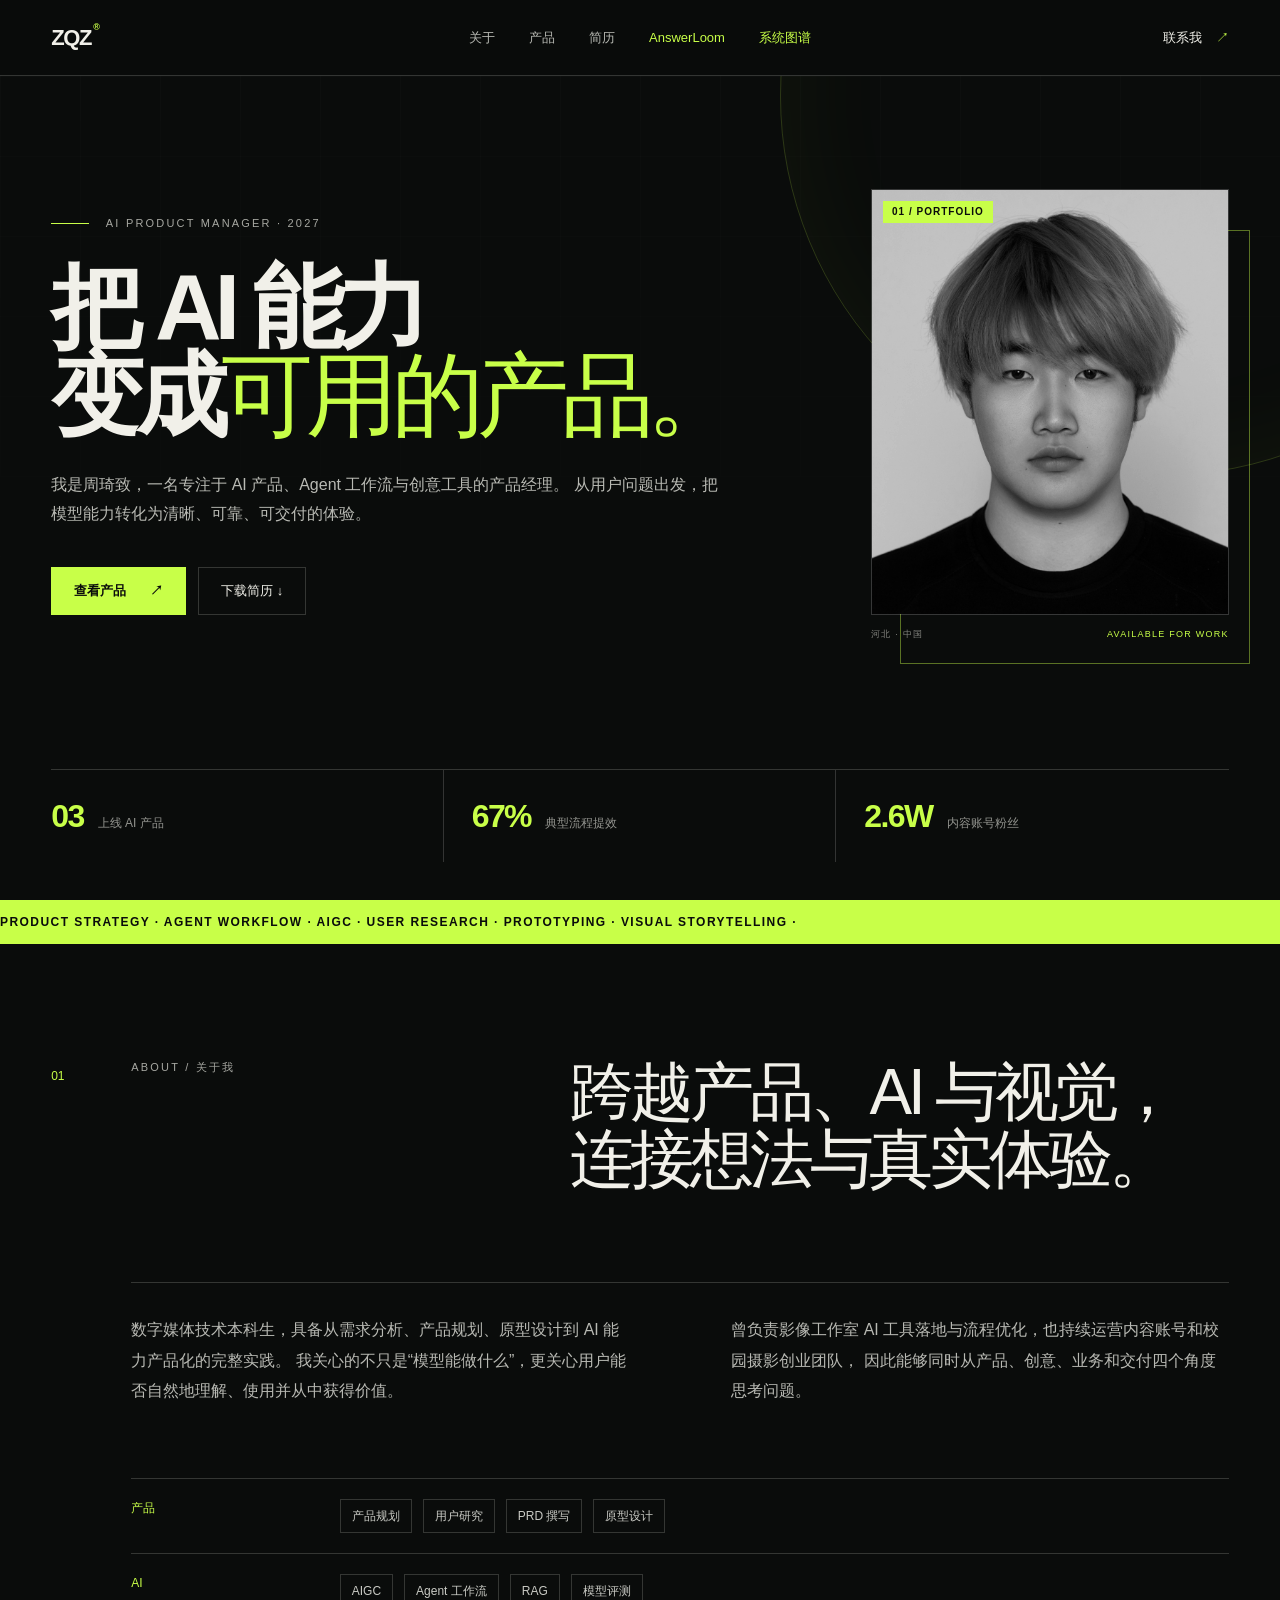
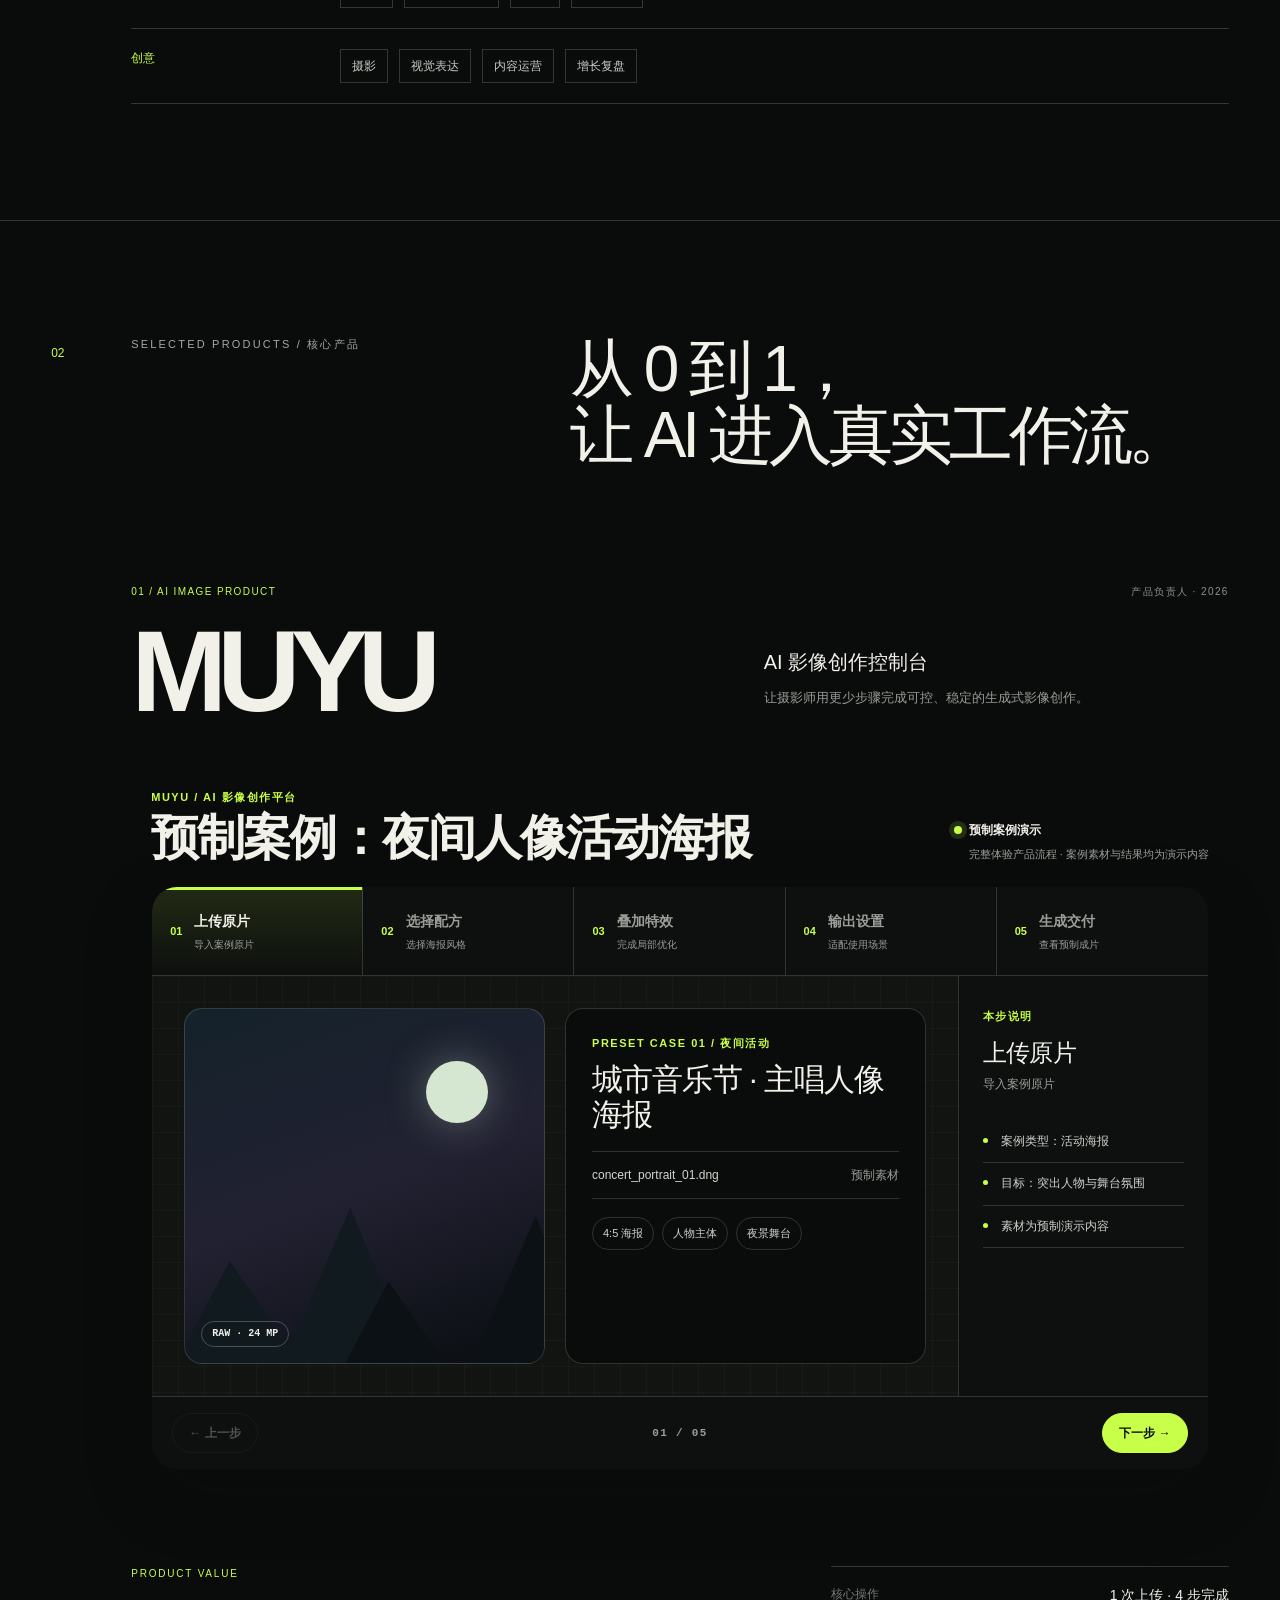
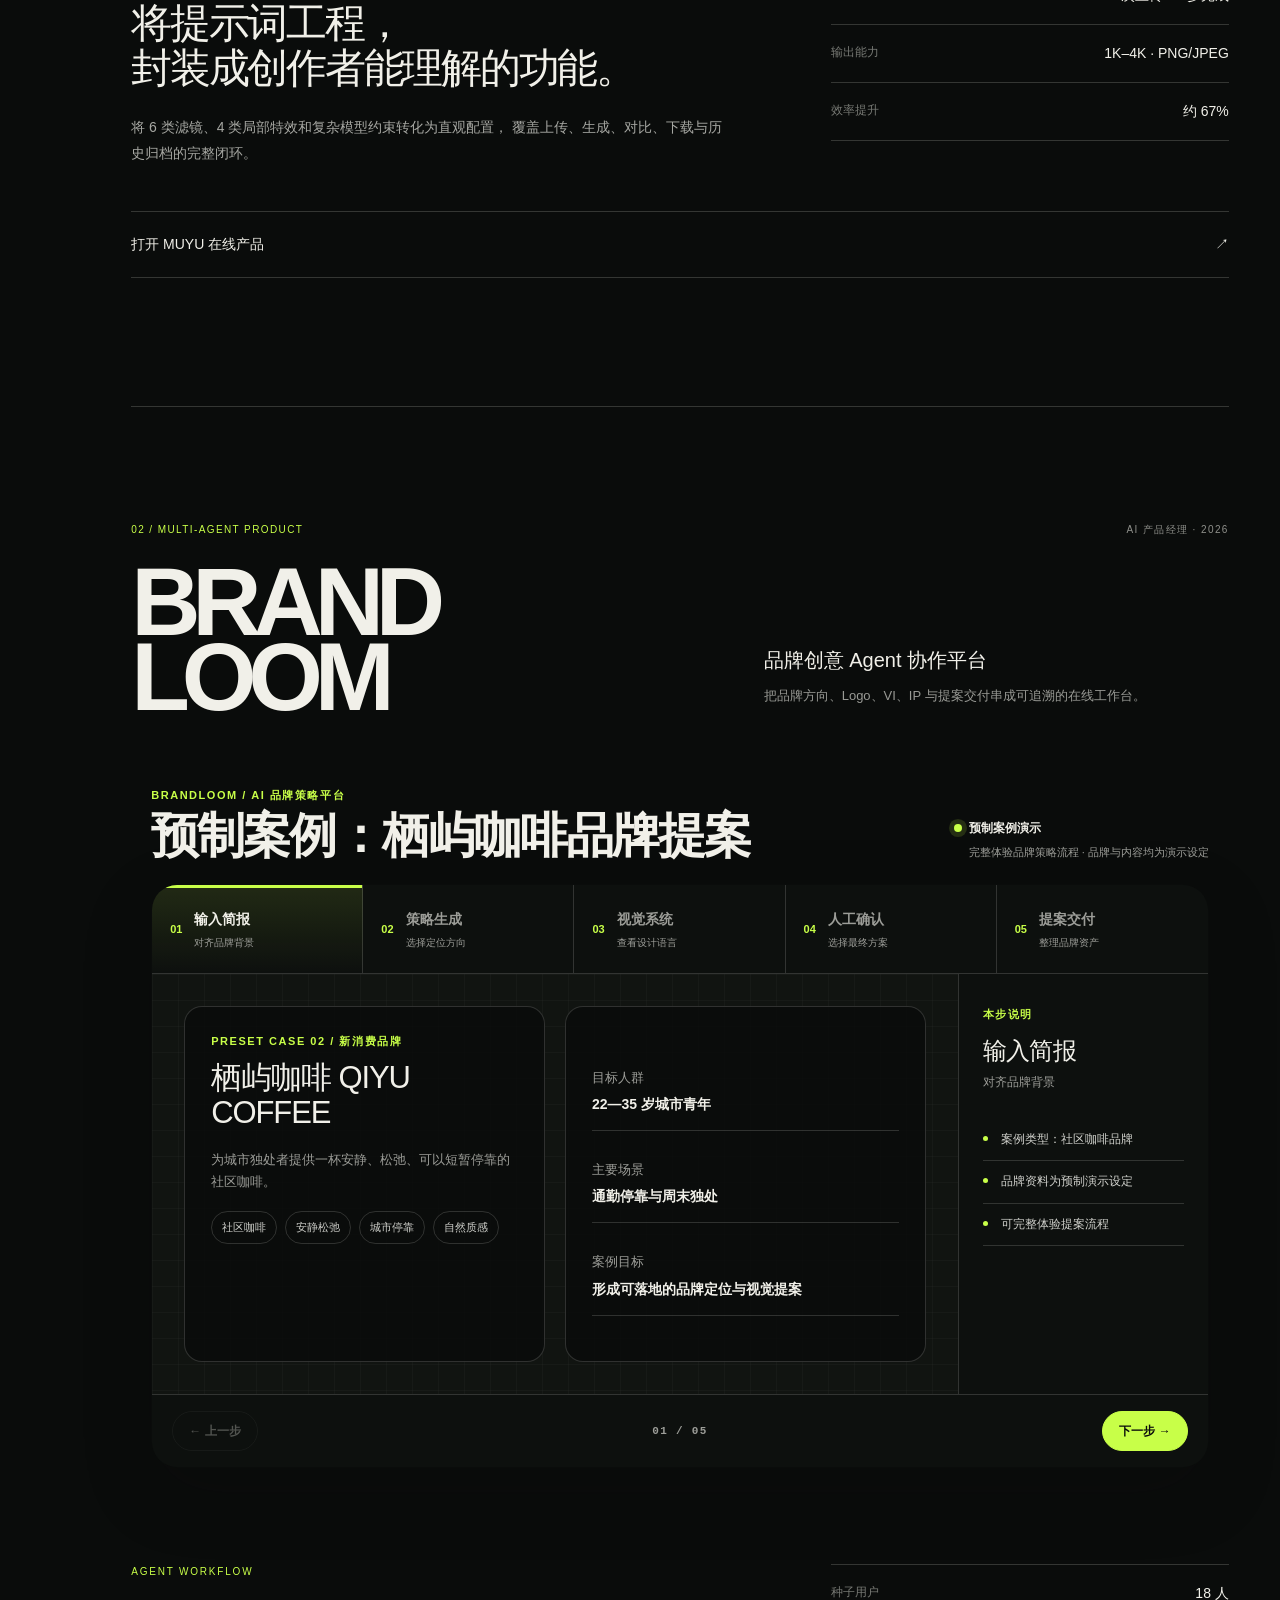
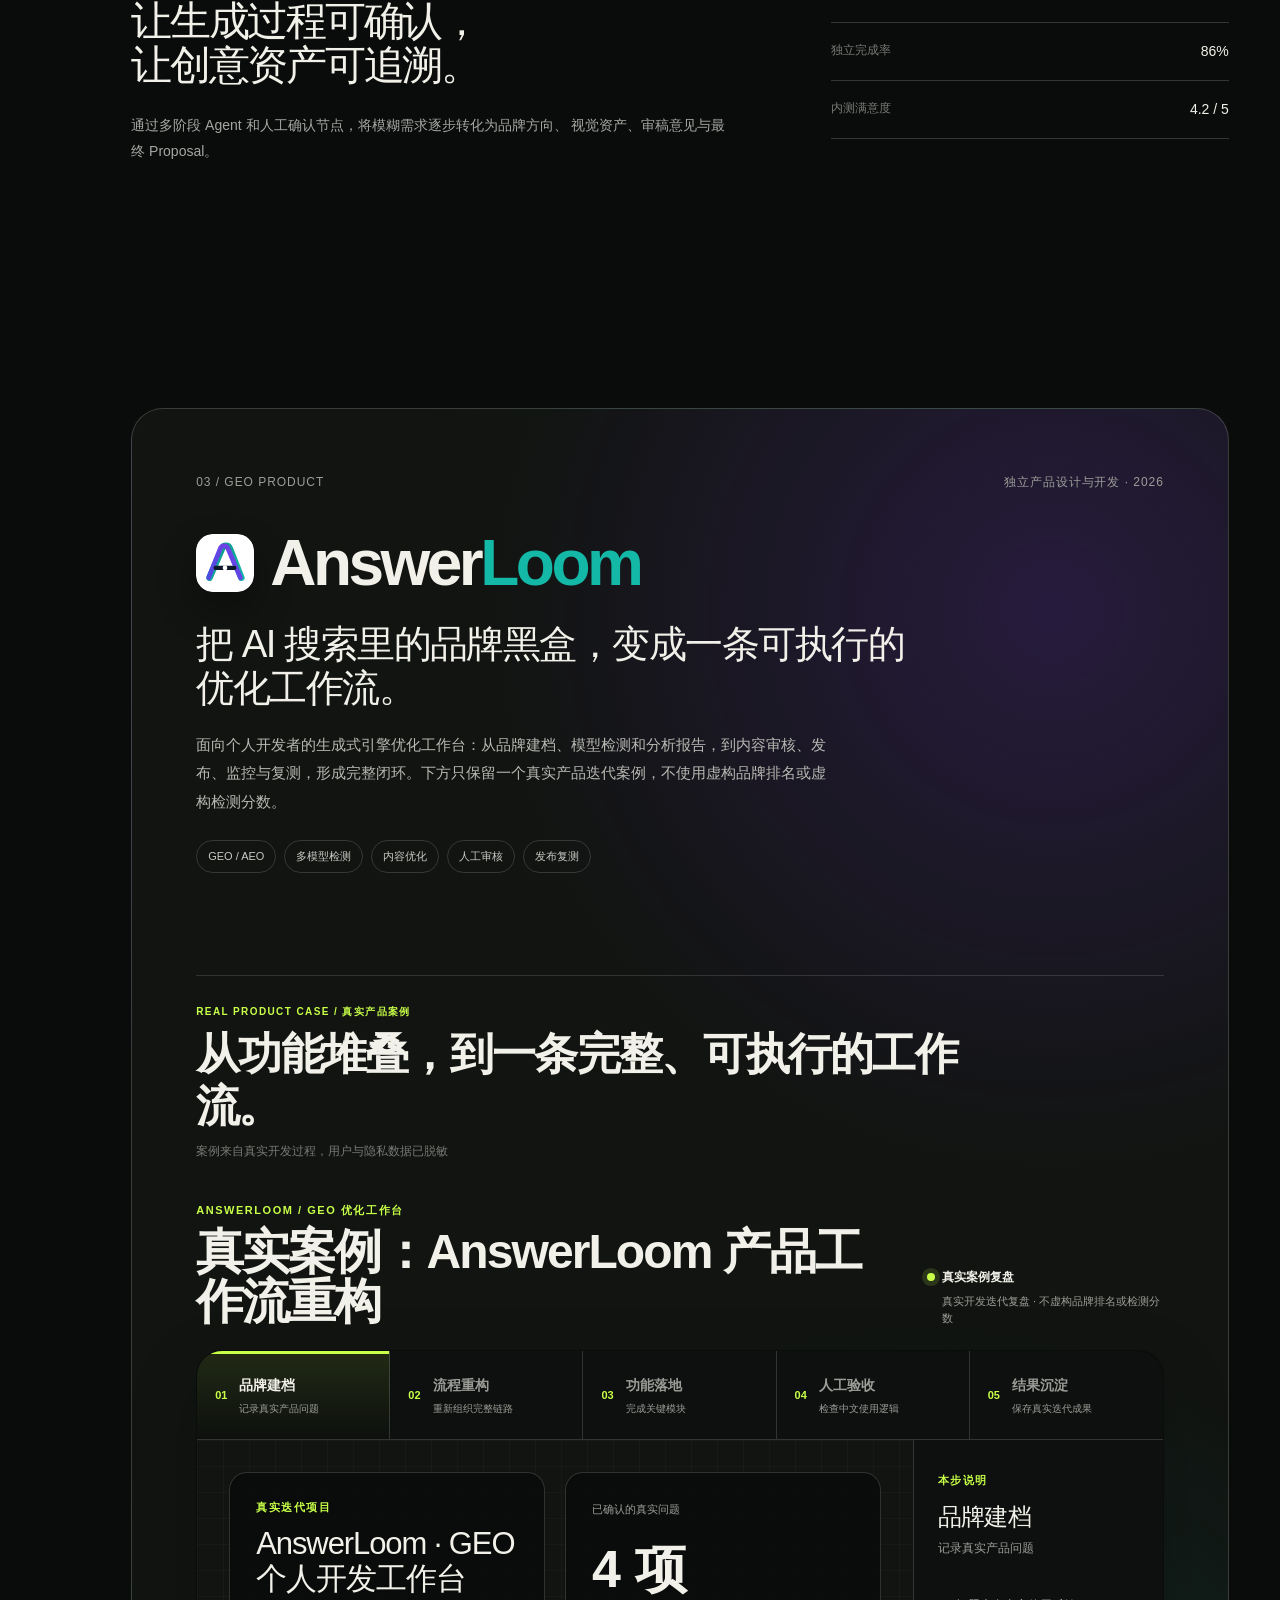
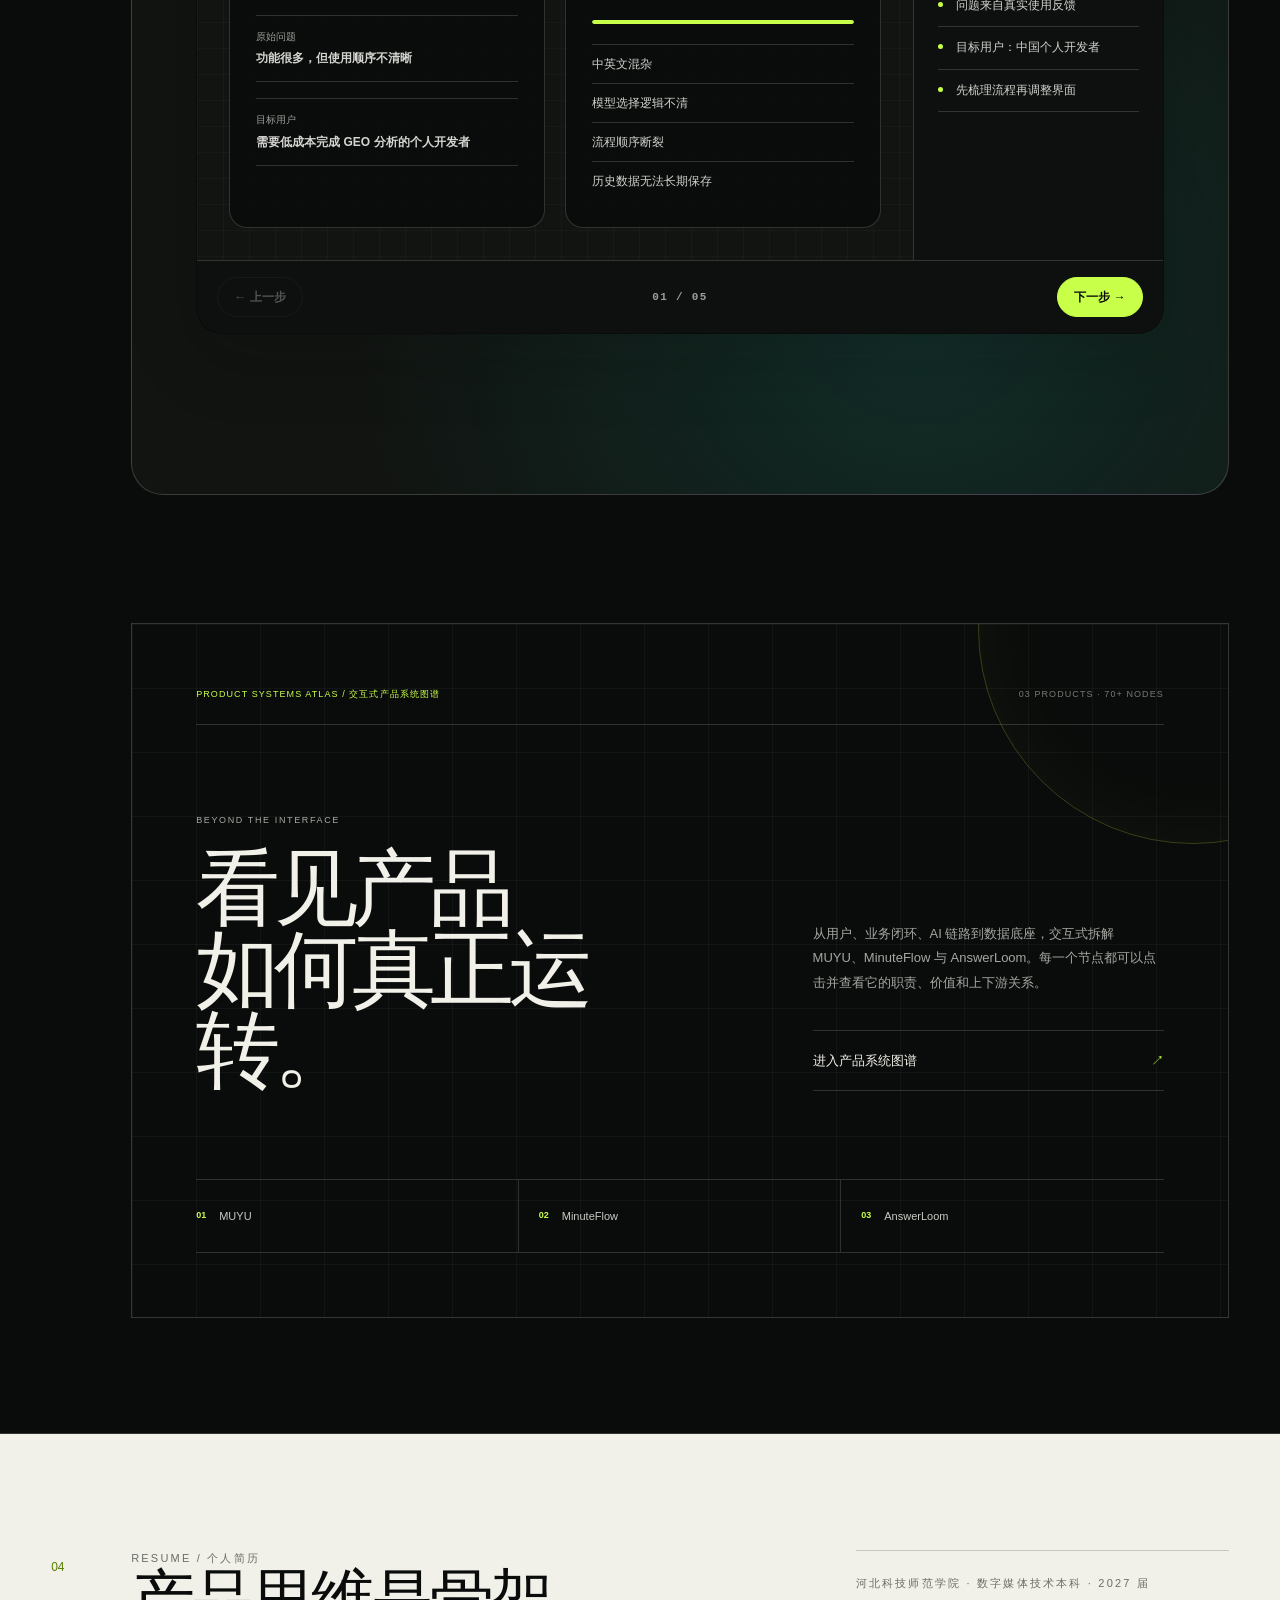
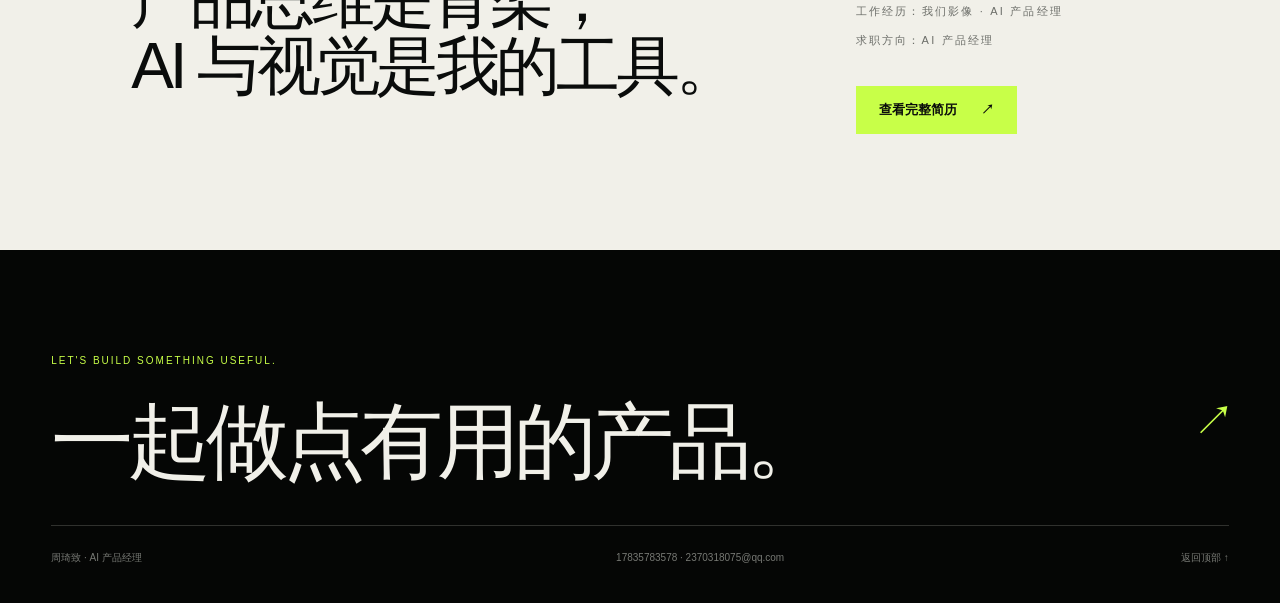
==== commit 8a70f232: "Add preset cases for first two portfolio demos" ====
--- a/index.html
+++ b/index.html
@@ -16,9 +16,9 @@
     <script type="module" crossorigin src="./assets/index-C6XQxZzD.js"></script>
     <link rel="stylesheet" crossorigin href="./assets/index-X-jkTVCr.css">
     <link rel="stylesheet" href="./answerloom/portfolio-entry.css">
-    <link rel="stylesheet" href="./showcases/interactive-showcases.css">
+    <link rel="stylesheet" href="./showcases/interactive-showcases.css?v=20260726-2">
     <script defer src="./answerloom/portfolio-entry.js"></script>
-    <script defer src="./showcases/interactive-showcases.js"></script>
+    <script defer src="./showcases/interactive-showcases.js?v=20260726-2"></script>
   </head>
   <body>
     <div id="root"></div>
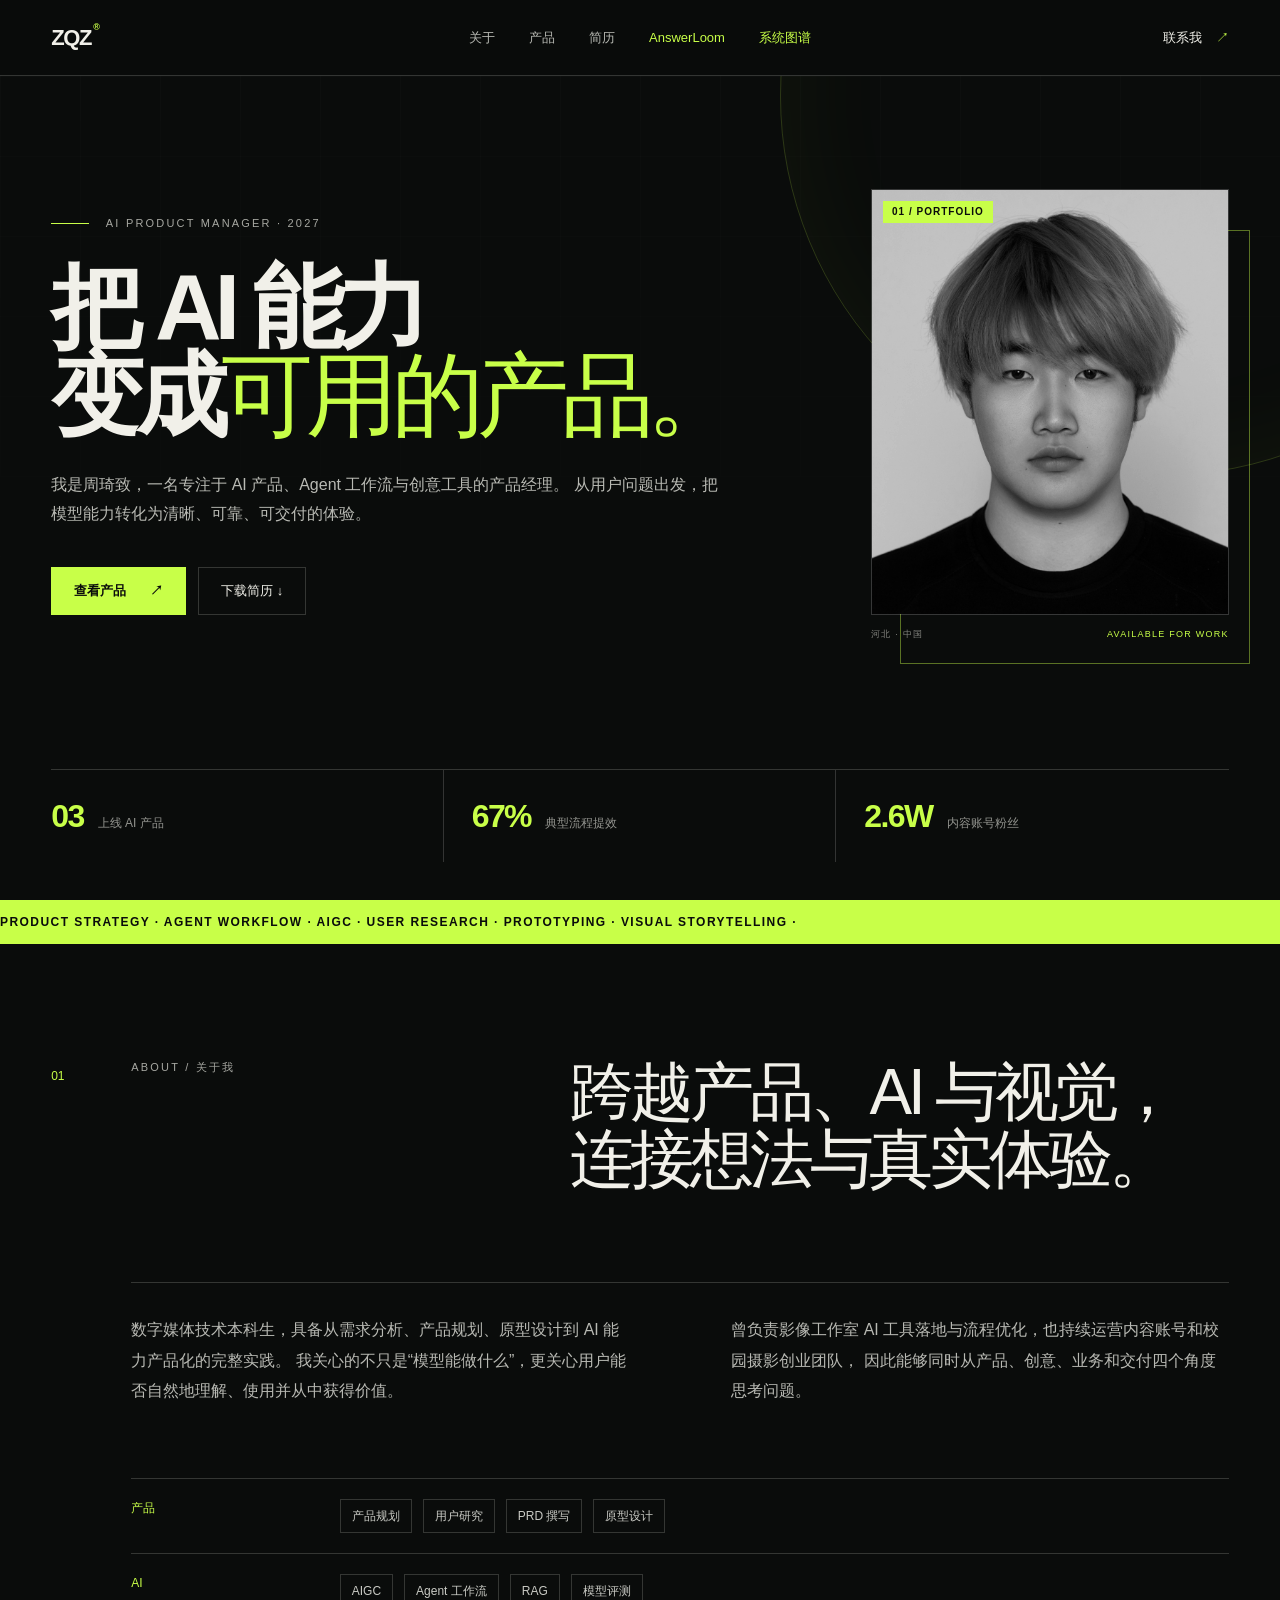
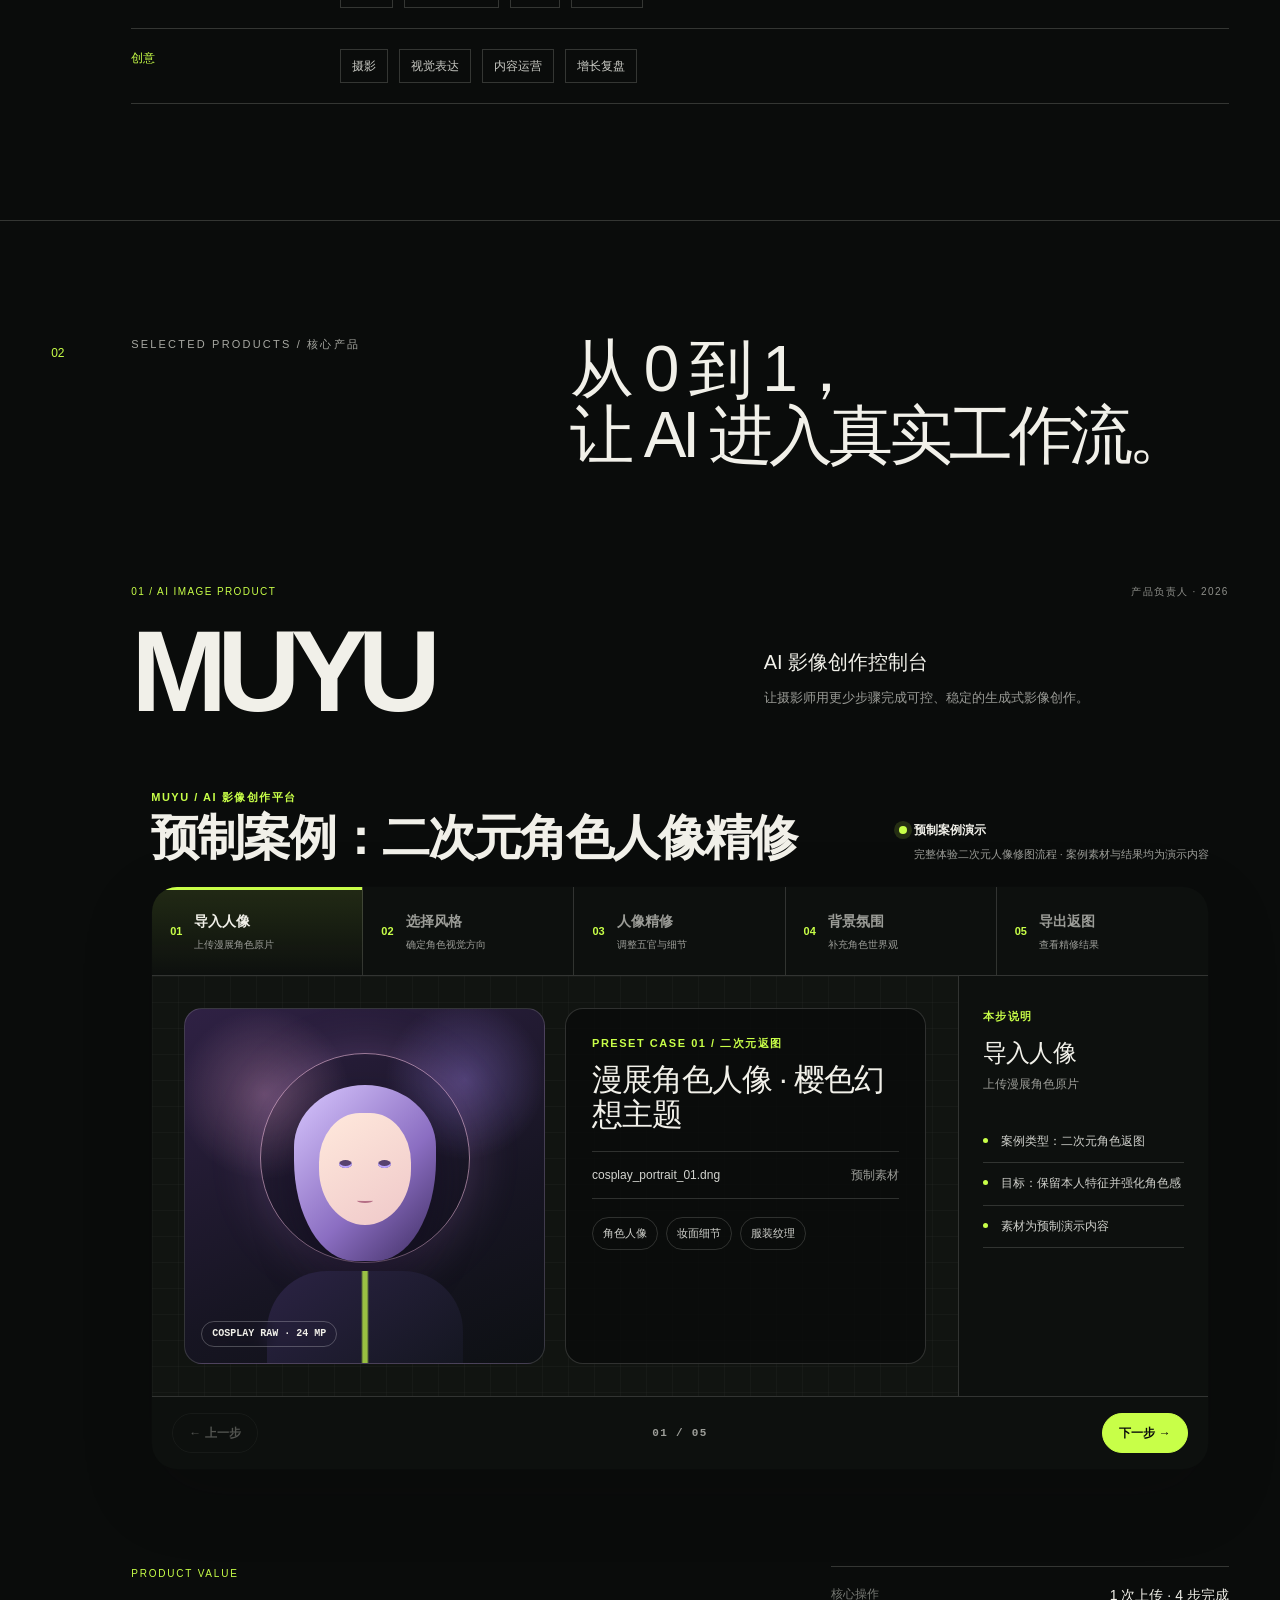
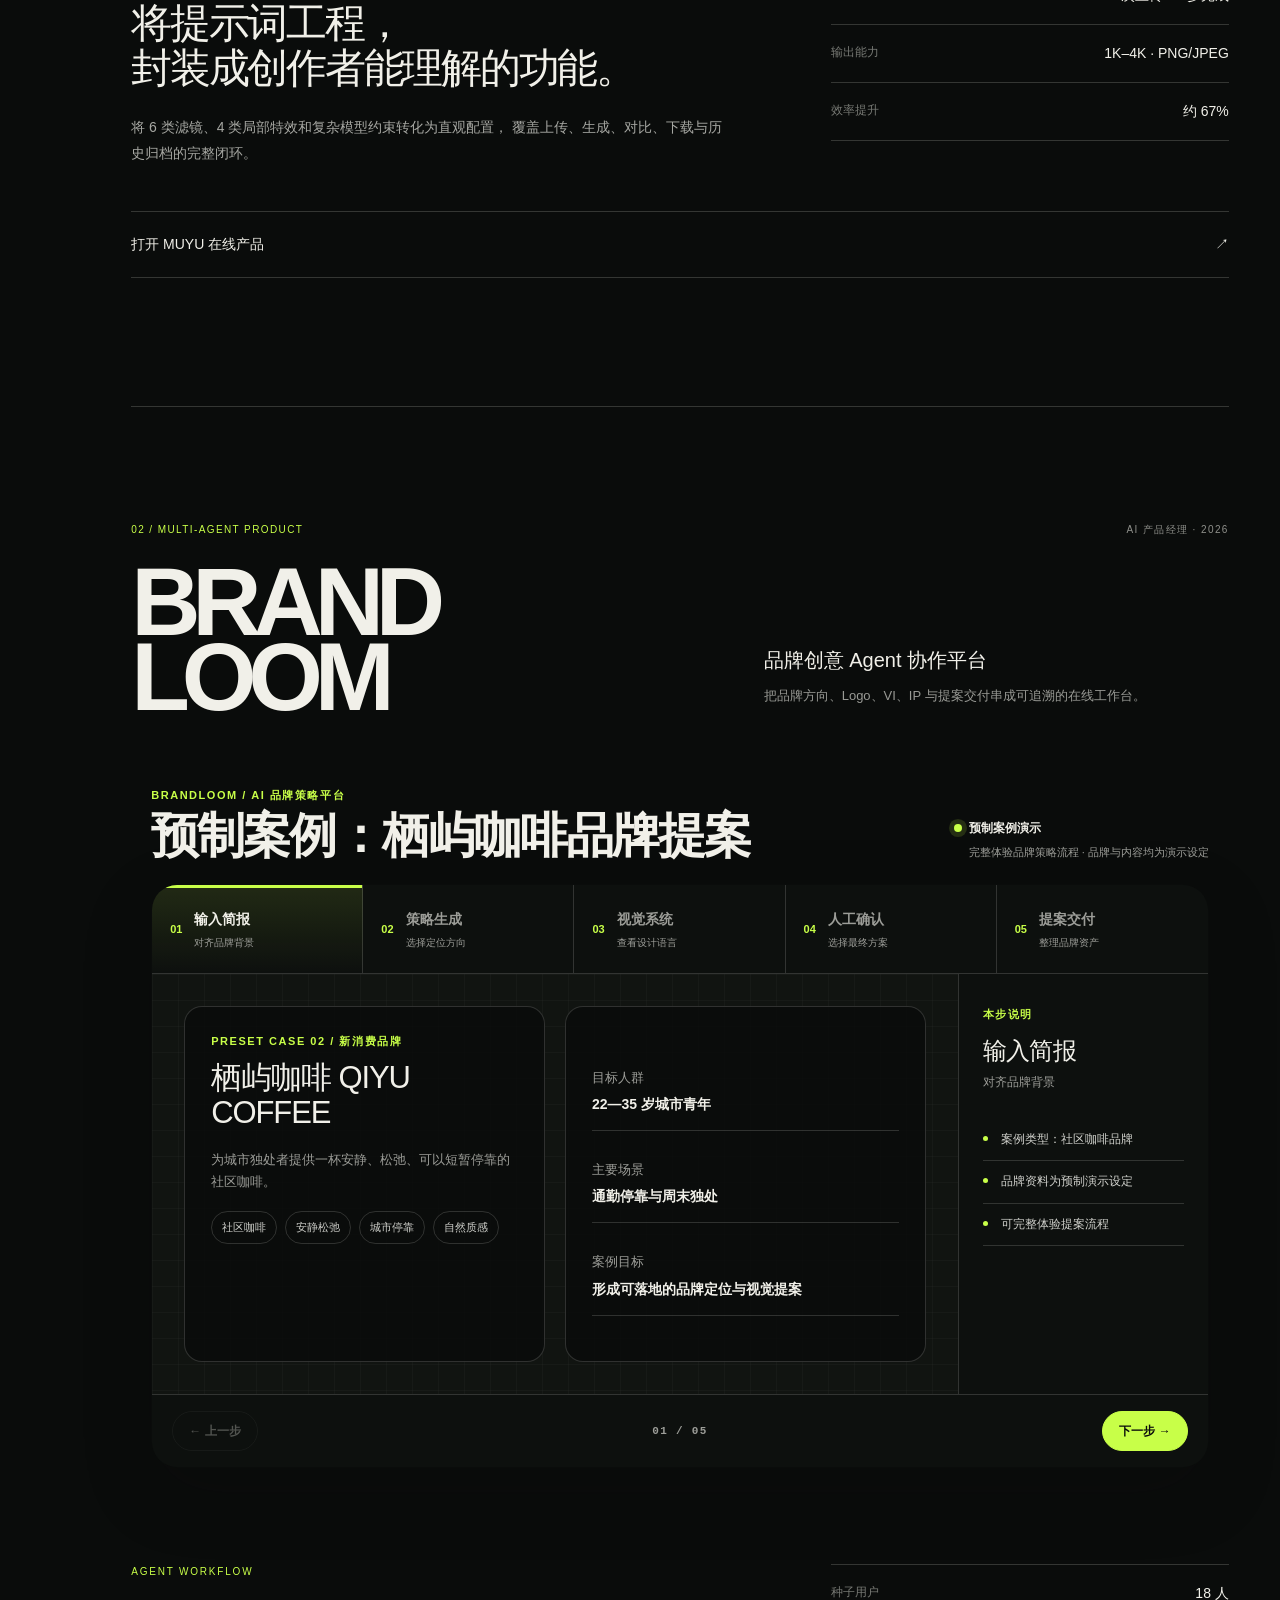
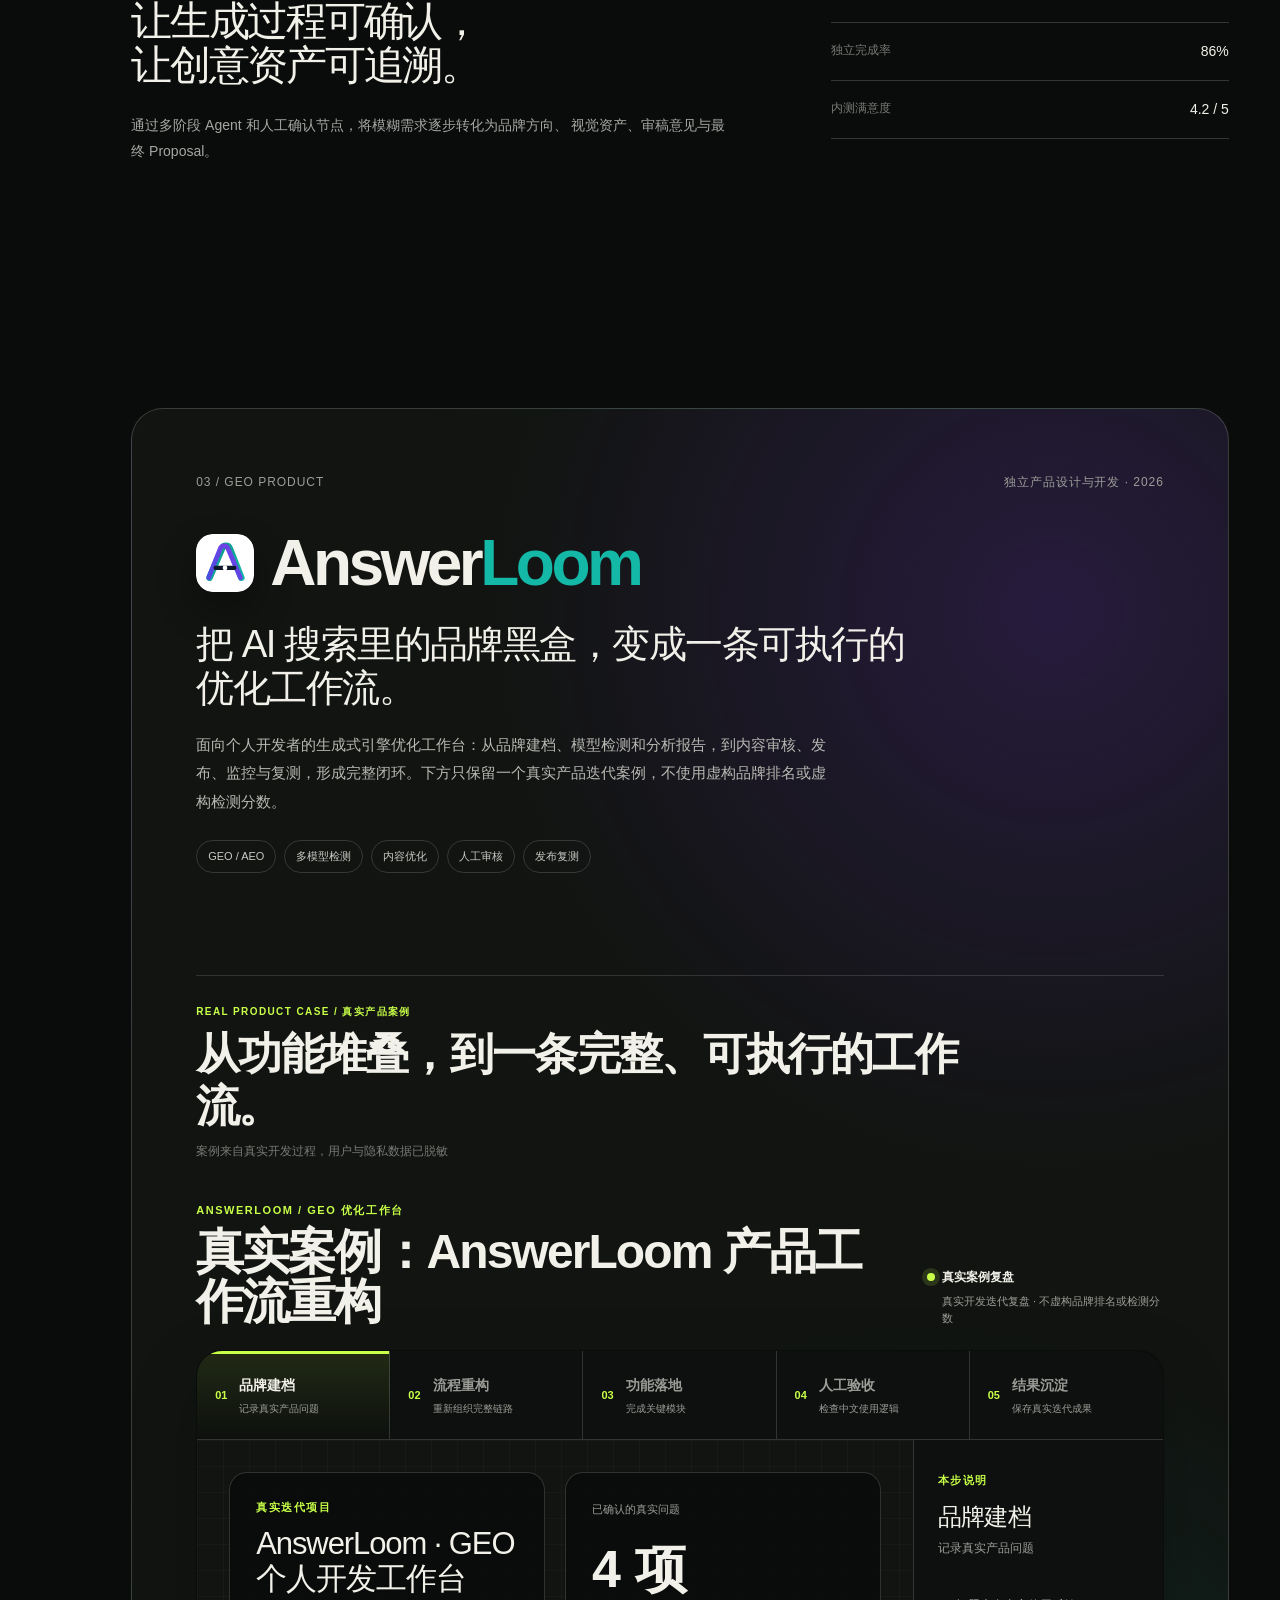
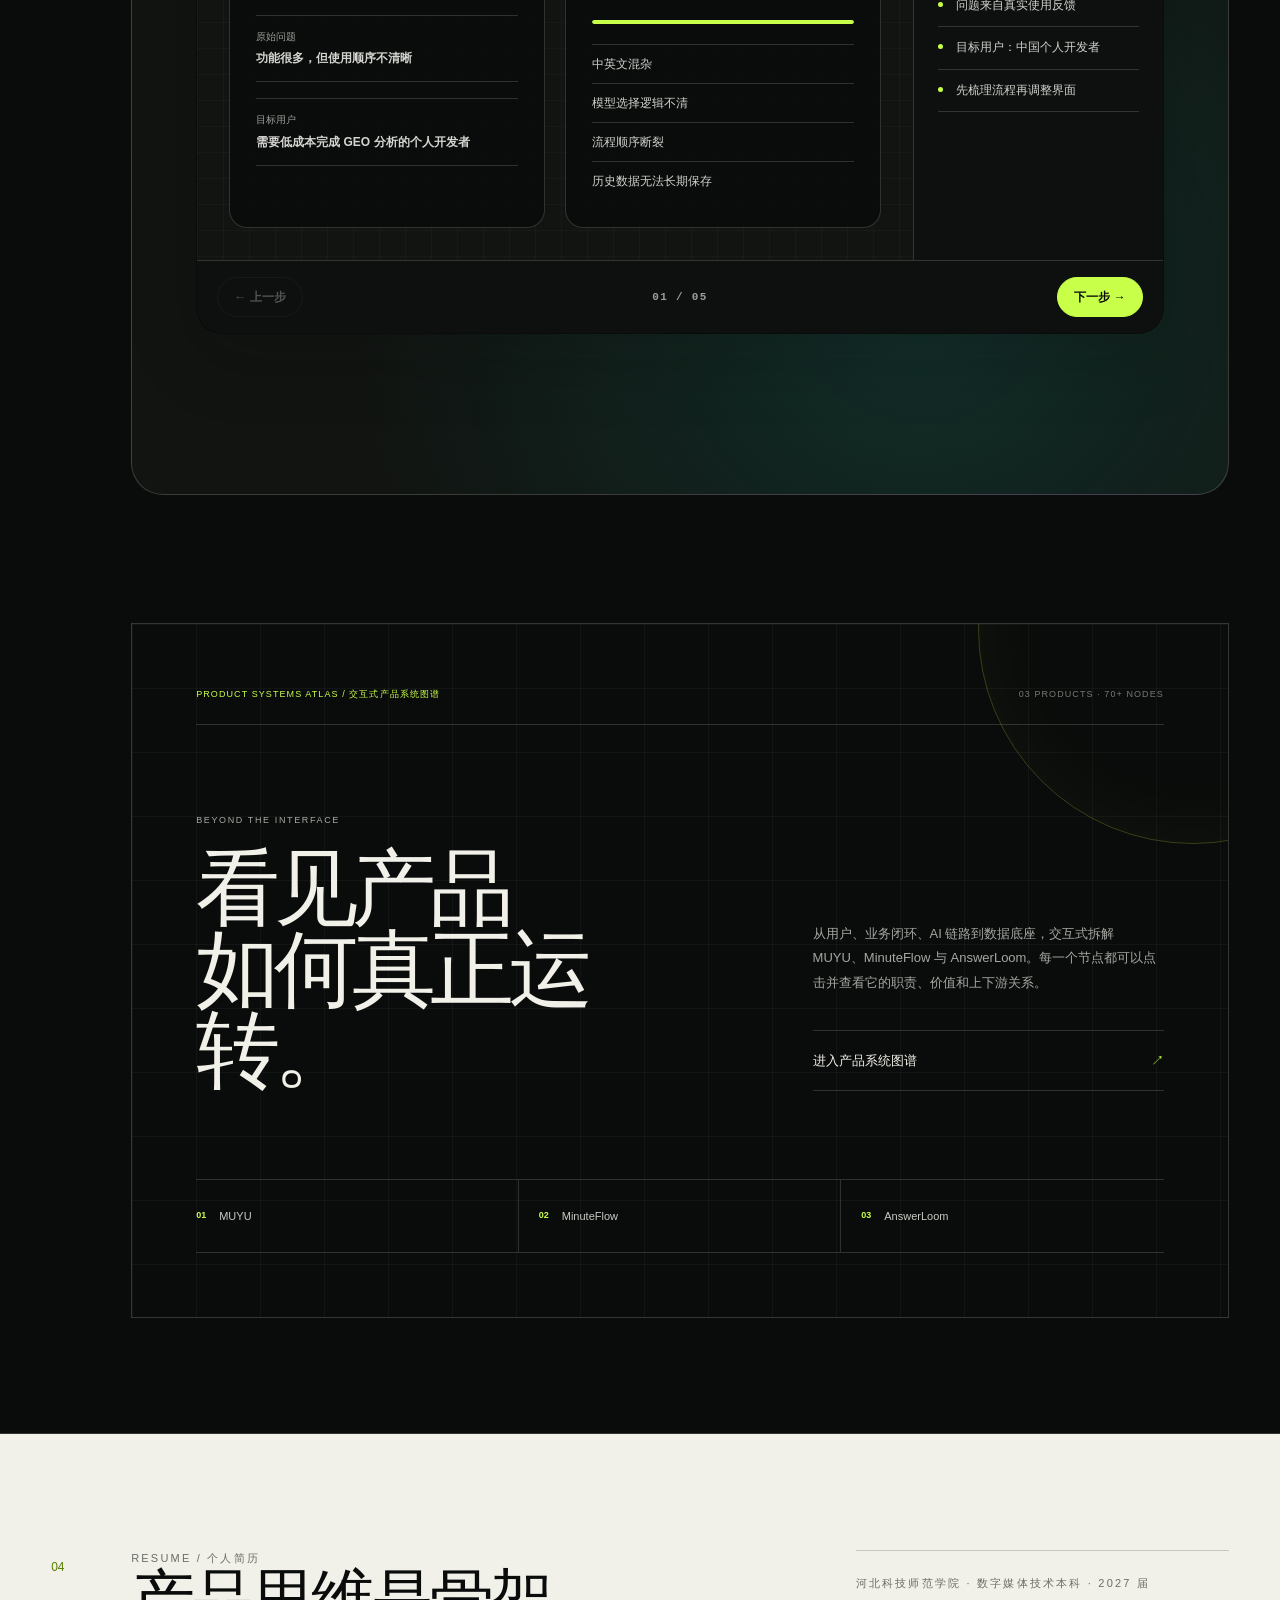
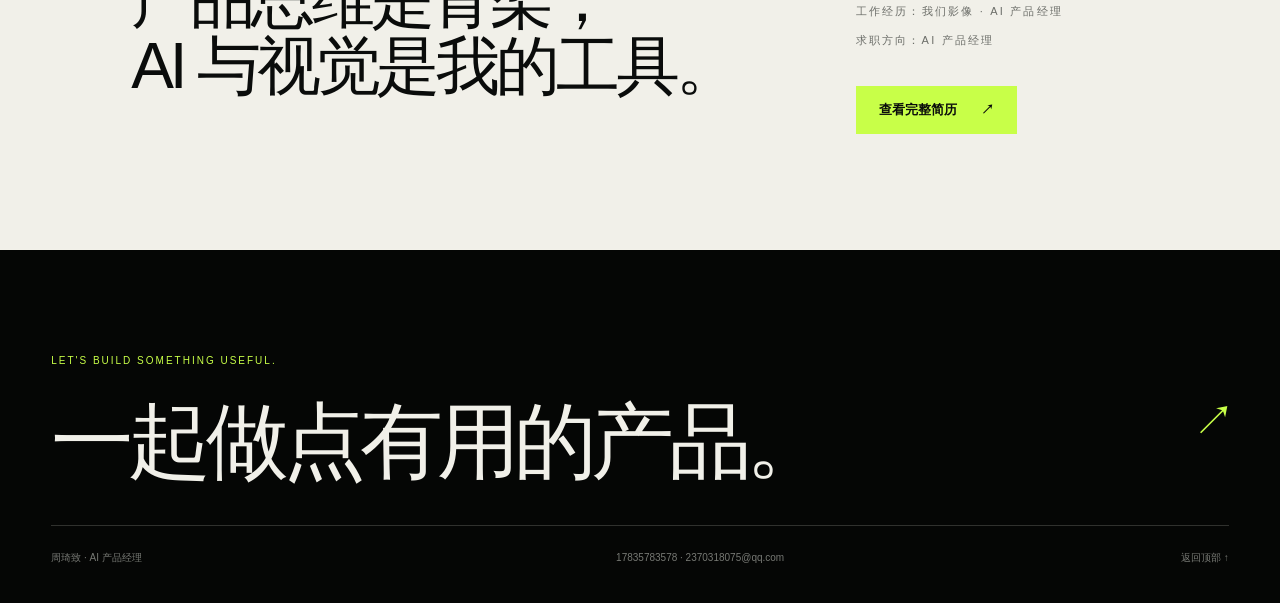
==== commit f39ac71b: "Refocus MUYU demo on anime portrait retouching" ====
--- a/index.html
+++ b/index.html
@@ -16,9 +16,9 @@
     <script type="module" crossorigin src="./assets/index-C6XQxZzD.js"></script>
     <link rel="stylesheet" crossorigin href="./assets/index-X-jkTVCr.css">
     <link rel="stylesheet" href="./answerloom/portfolio-entry.css">
-    <link rel="stylesheet" href="./showcases/interactive-showcases.css?v=20260726-2">
+    <link rel="stylesheet" href="./showcases/interactive-showcases.css?v=20260726-3">
     <script defer src="./answerloom/portfolio-entry.js"></script>
-    <script defer src="./showcases/interactive-showcases.js?v=20260726-2"></script>
+    <script defer src="./showcases/interactive-showcases.js?v=20260726-3"></script>
   </head>
   <body>
     <div id="root"></div>
--- a/showcases/interactive-showcases.css
+++ b/showcases/interactive-showcases.css
@@ -331,6 +331,85 @@
 .ix-mountain-one { left: -10%; }
 .ix-mountain-two { right: -18%; bottom: -23%; background: #0b1114; transform: scale(1.22); }
 
+.ix-anime-portrait {
+  background:
+    radial-gradient(circle at 22% 24%, rgba(255, 181, 228, 0.28), transparent 22%),
+    radial-gradient(circle at 78% 20%, rgba(170, 139, 255, 0.32), transparent 20%),
+    linear-gradient(155deg, #2f2144, #171523 62%, #0d1013);
+}
+
+.ix-anime-halo {
+  position: absolute;
+  top: 44px;
+  left: 50%;
+  width: 210px;
+  height: 210px;
+  border: 1px solid rgba(255, 201, 235, 0.55);
+  border-radius: 50%;
+  box-shadow: 0 0 50px rgba(224, 159, 255, 0.22);
+  transform: translateX(-50%);
+}
+
+.ix-anime-hair {
+  position: absolute;
+  top: 76px;
+  left: 50%;
+  width: 142px;
+  height: 176px;
+  border-radius: 54% 54% 46% 46% / 38% 38% 62% 62%;
+  background: linear-gradient(135deg, #d9c8ff, #8b6ec2 58%, #3d2c60);
+  box-shadow: 0 20px 40px rgba(17, 10, 31, 0.5);
+  transform: translateX(-50%);
+}
+
+.ix-anime-face {
+  position: absolute;
+  top: 104px;
+  left: 50%;
+  width: 92px;
+  height: 112px;
+  border-radius: 46% 46% 52% 52%;
+  background: linear-gradient(145deg, #ffe9dc, #efc8c9);
+  transform: translateX(-50%);
+}
+
+.ix-anime-face i {
+  position: absolute;
+  top: 47px;
+  width: 13px;
+  height: 8px;
+  border-radius: 50%;
+  background: #58426f;
+  box-shadow: inset 0 -2px 0 #bba4ff;
+}
+
+.ix-anime-face i:first-child { left: 20px; }
+.ix-anime-face i:nth-child(2) { right: 20px; }
+
+.ix-anime-face b {
+  position: absolute;
+  bottom: 22px;
+  left: 50%;
+  width: 16px;
+  height: 5px;
+  border-bottom: 2px solid #b56f86;
+  border-radius: 50%;
+  transform: translateX(-50%);
+}
+
+.ix-anime-costume {
+  position: absolute;
+  bottom: -26px;
+  left: 50%;
+  width: 196px;
+  height: 118px;
+  border-radius: 60px 60px 0 0;
+  background:
+    linear-gradient(90deg, transparent 48%, rgba(200, 255, 72, 0.72) 49% 51%, transparent 52%),
+    linear-gradient(145deg, #2b2344, #12151d);
+  transform: translateX(-50%);
+}
+
 .ix-scene-label {
   position: absolute;
   bottom: 16px;
@@ -551,6 +630,33 @@
 .ix-mini-scene.is-after { border-left: 1px solid var(--ix-accent); background: radial-gradient(circle at 65% 20%, #d9f3ce 0 4%, transparent 5%), linear-gradient(155deg, #173039, #101518 65%); }
 .ix-mini-scene::before { position: absolute; inset: 36% 0 0; background: #0c1214; clip-path: polygon(0 100%, 0 52%, 24% 9%, 48% 66%, 72% 0, 100% 53%, 100% 100%); content: ""; }
 .ix-mini-scene span { position: relative; z-index: 1; padding: 5px 8px; border-radius: 999px; background: rgba(0, 0, 0, 0.5); font-size: 10px; }
+
+.ix-mini-scene.ix-anime-before,
+.ix-mini-scene.ix-anime-after {
+  background:
+    radial-gradient(ellipse at 50% 44%, #efc8c9 0 15%, transparent 16%),
+    radial-gradient(ellipse at 50% 47%, #74608e 0 27%, transparent 28%),
+    linear-gradient(155deg, #332743, #15151f 68%);
+}
+
+.ix-mini-scene.ix-anime-after {
+  background:
+    radial-gradient(circle at 72% 18%, rgba(255, 213, 238, 0.9) 0 3%, transparent 4%),
+    radial-gradient(circle at 26% 25%, rgba(207, 177, 255, 0.8) 0 4%, transparent 5%),
+    radial-gradient(ellipse at 50% 44%, #ffe5de 0 15%, transparent 16%),
+    radial-gradient(ellipse at 50% 47%, #b295de 0 27%, transparent 28%),
+    linear-gradient(155deg, #6c416f, #251b3b 68%);
+}
+
+.ix-mini-scene.ix-anime-before::before,
+.ix-mini-scene.ix-anime-after::before {
+  inset: auto 25% -18% 25%;
+  width: 50%;
+  height: 60%;
+  border-radius: 50% 50% 0 0;
+  background: #181420;
+  clip-path: none;
+}
 
 .ix-result-card {
   display: flex;
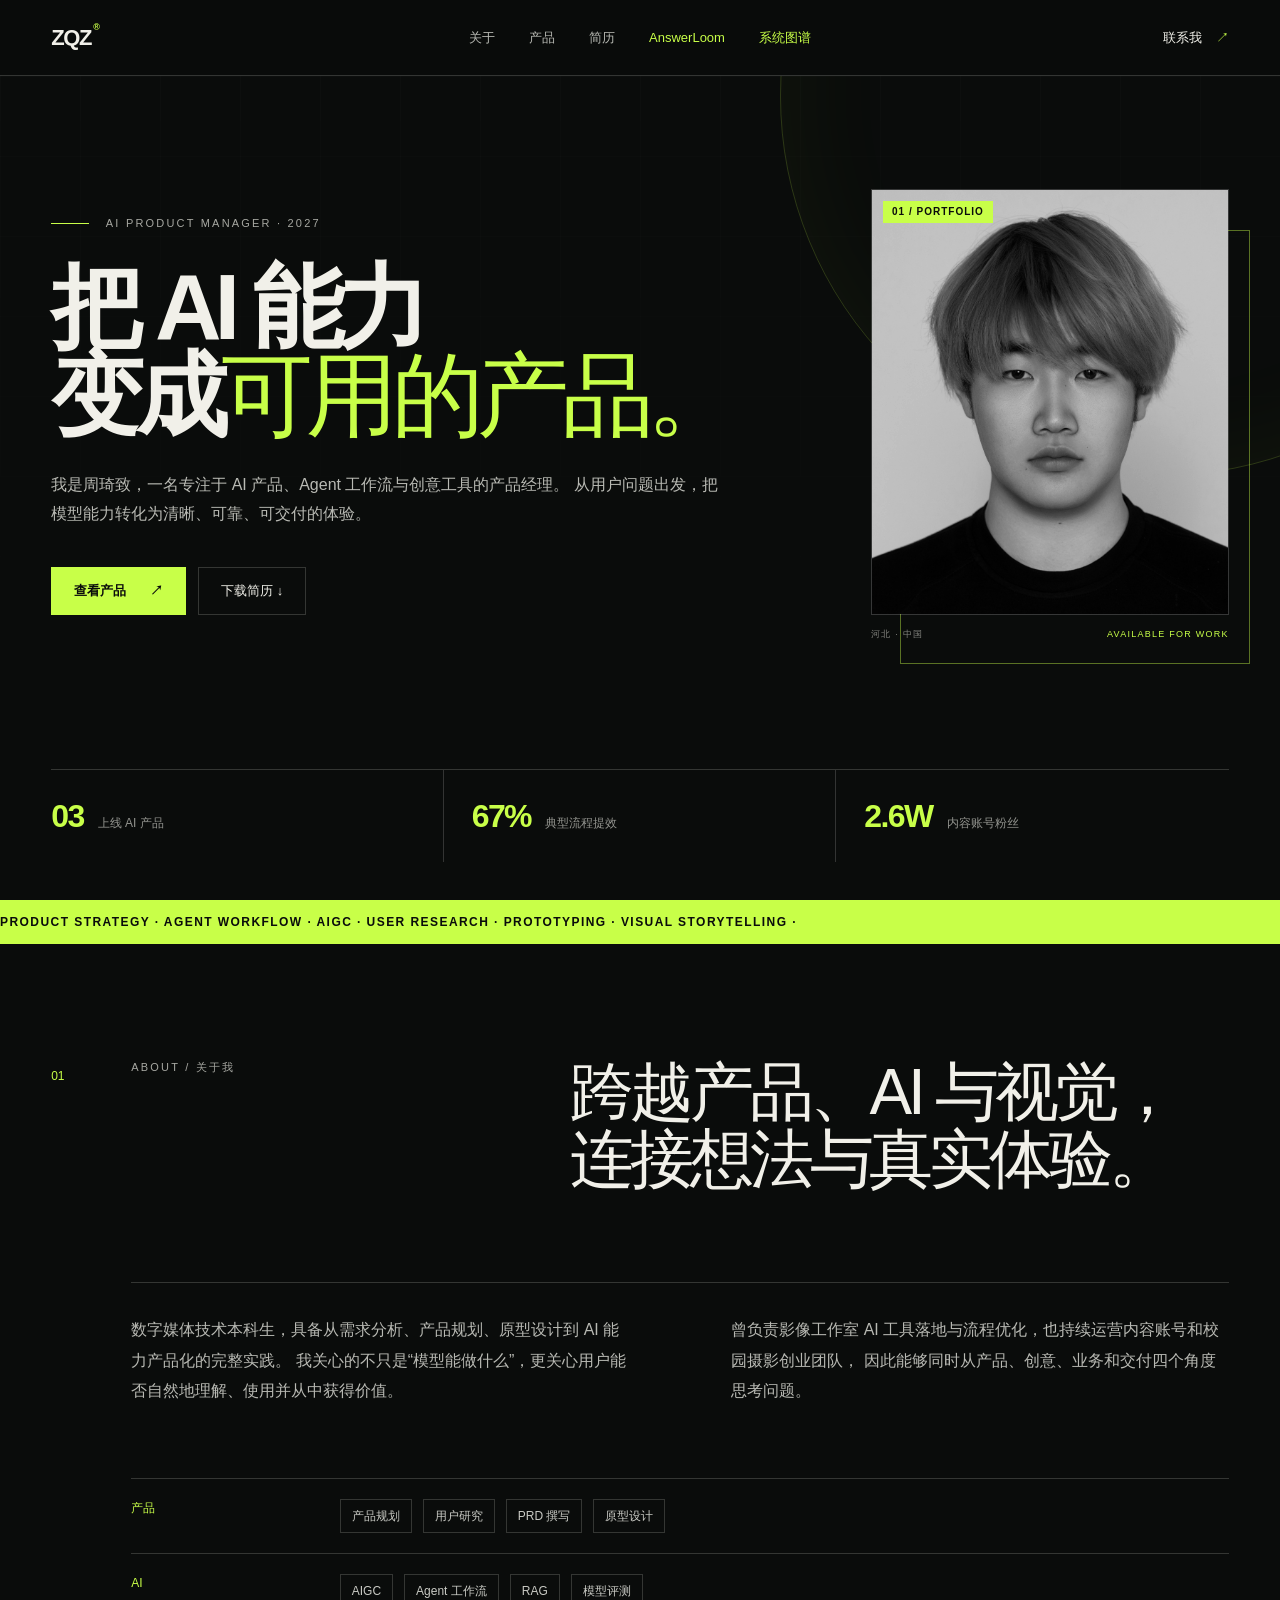
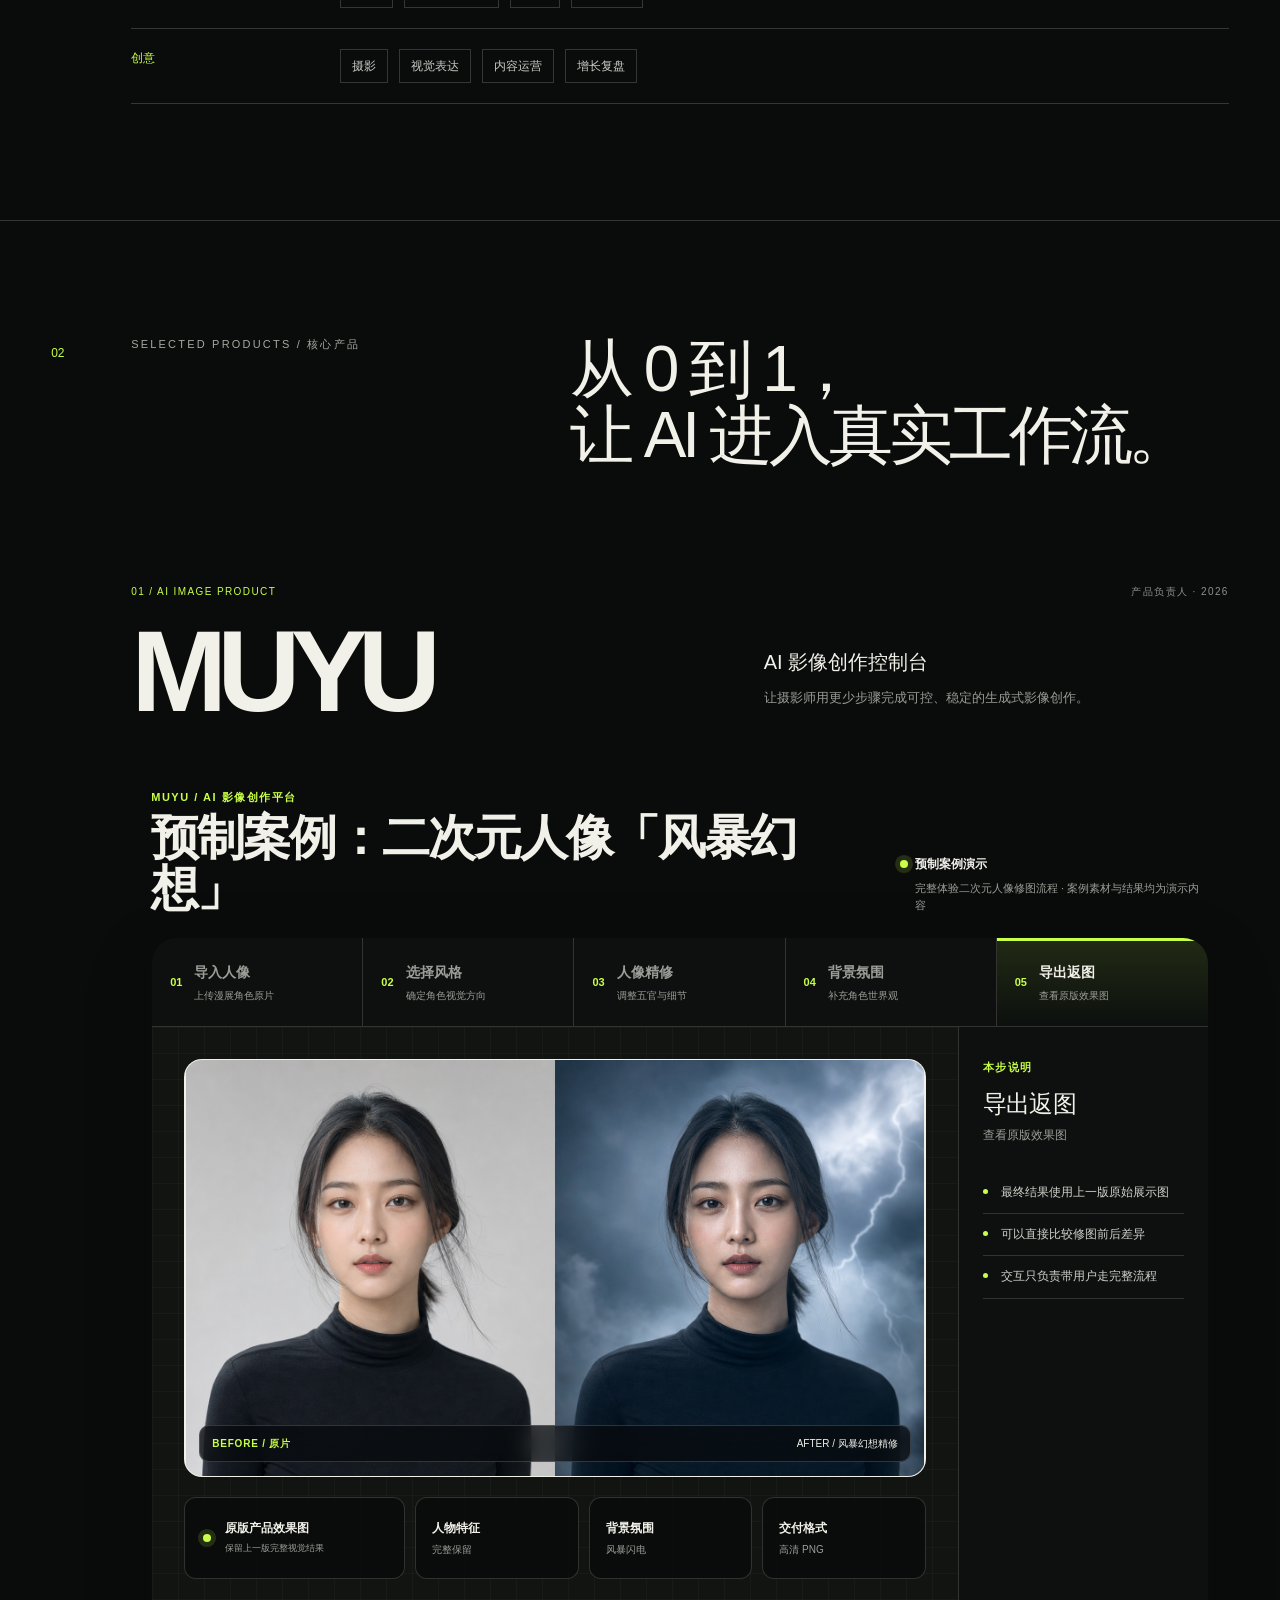
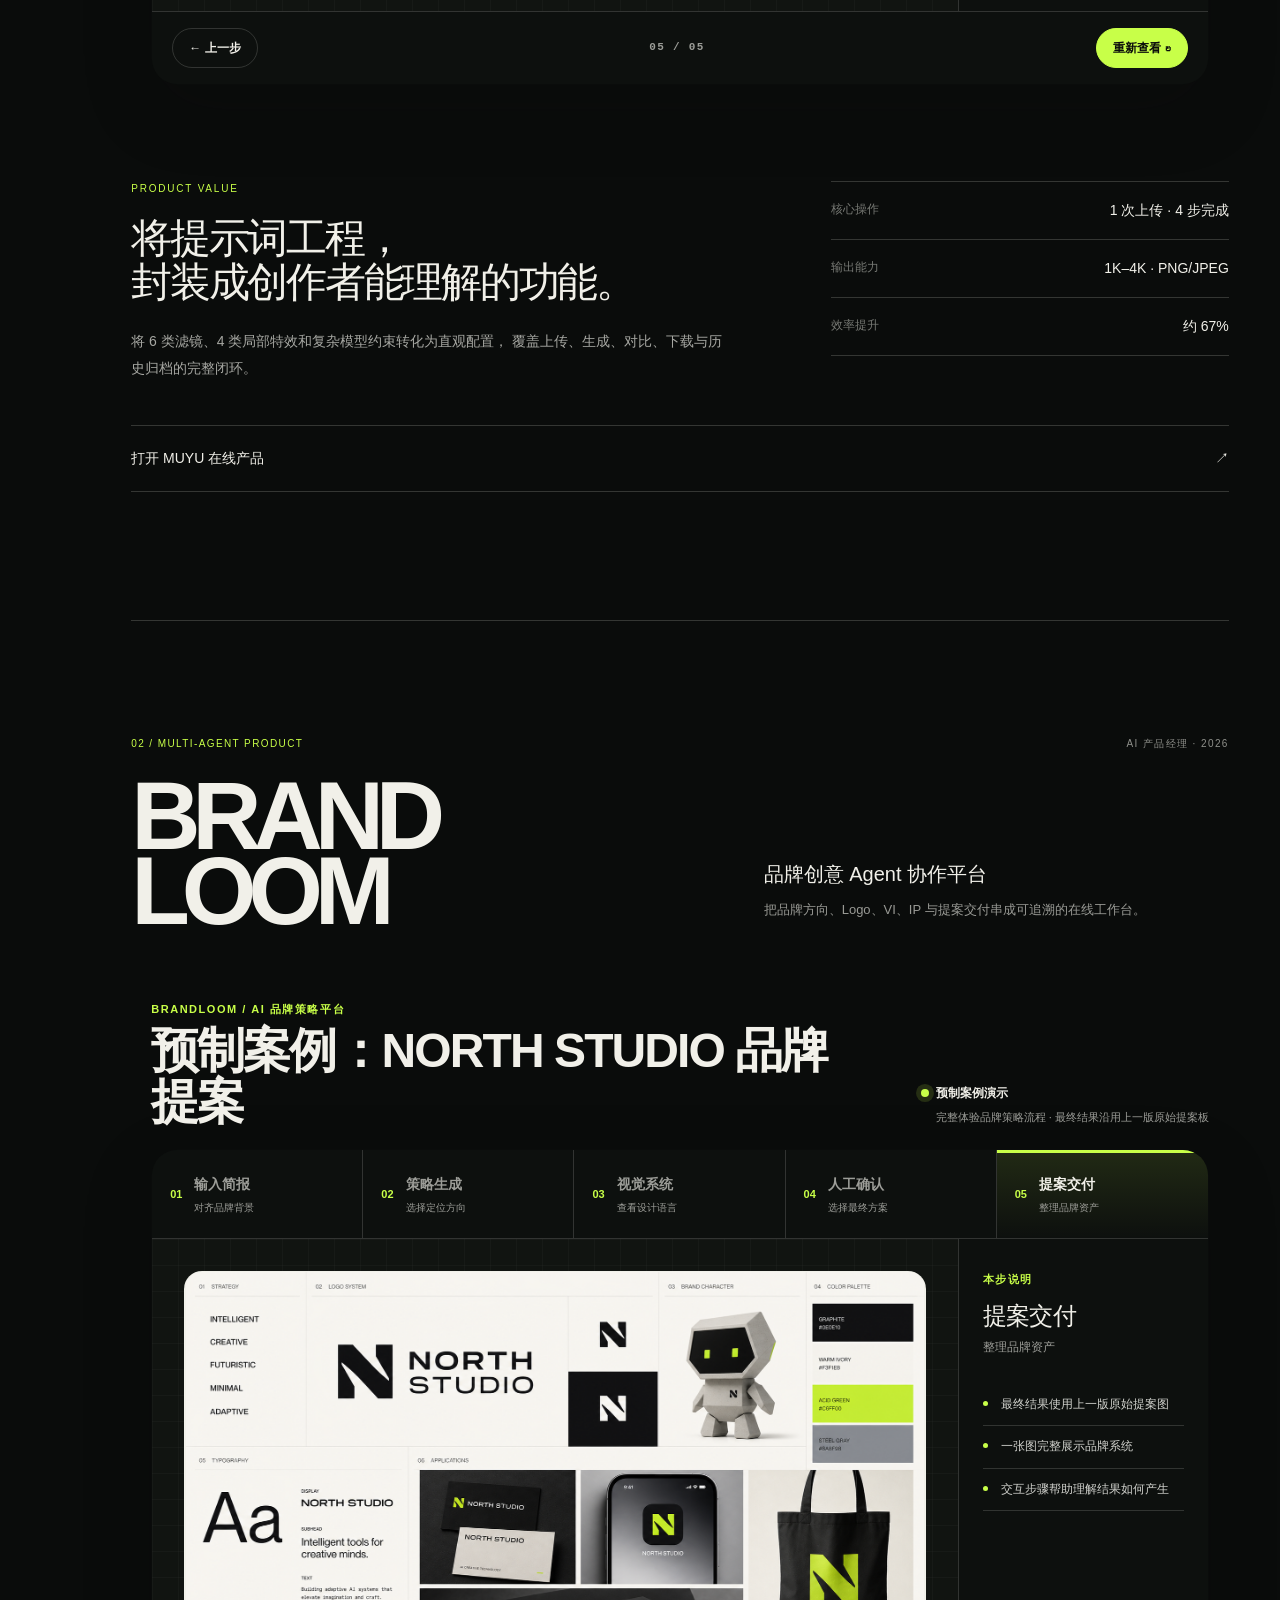
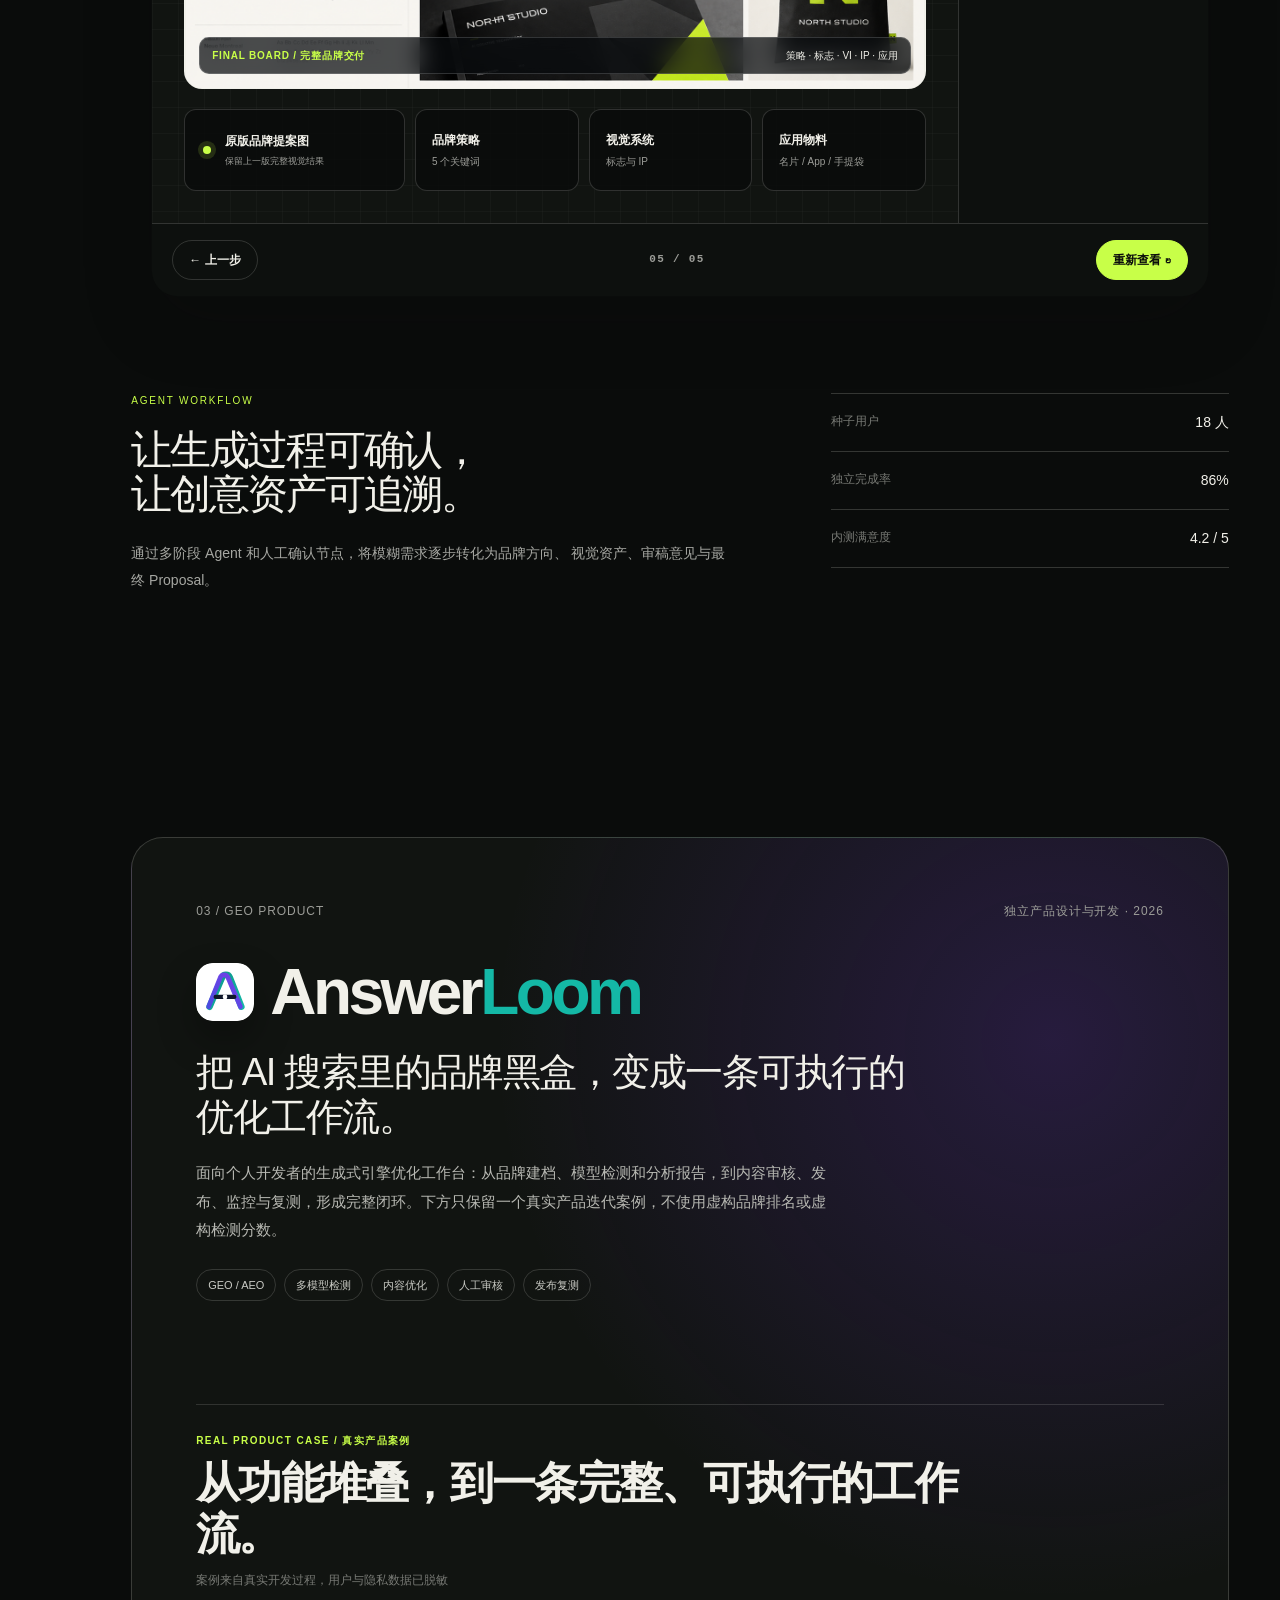
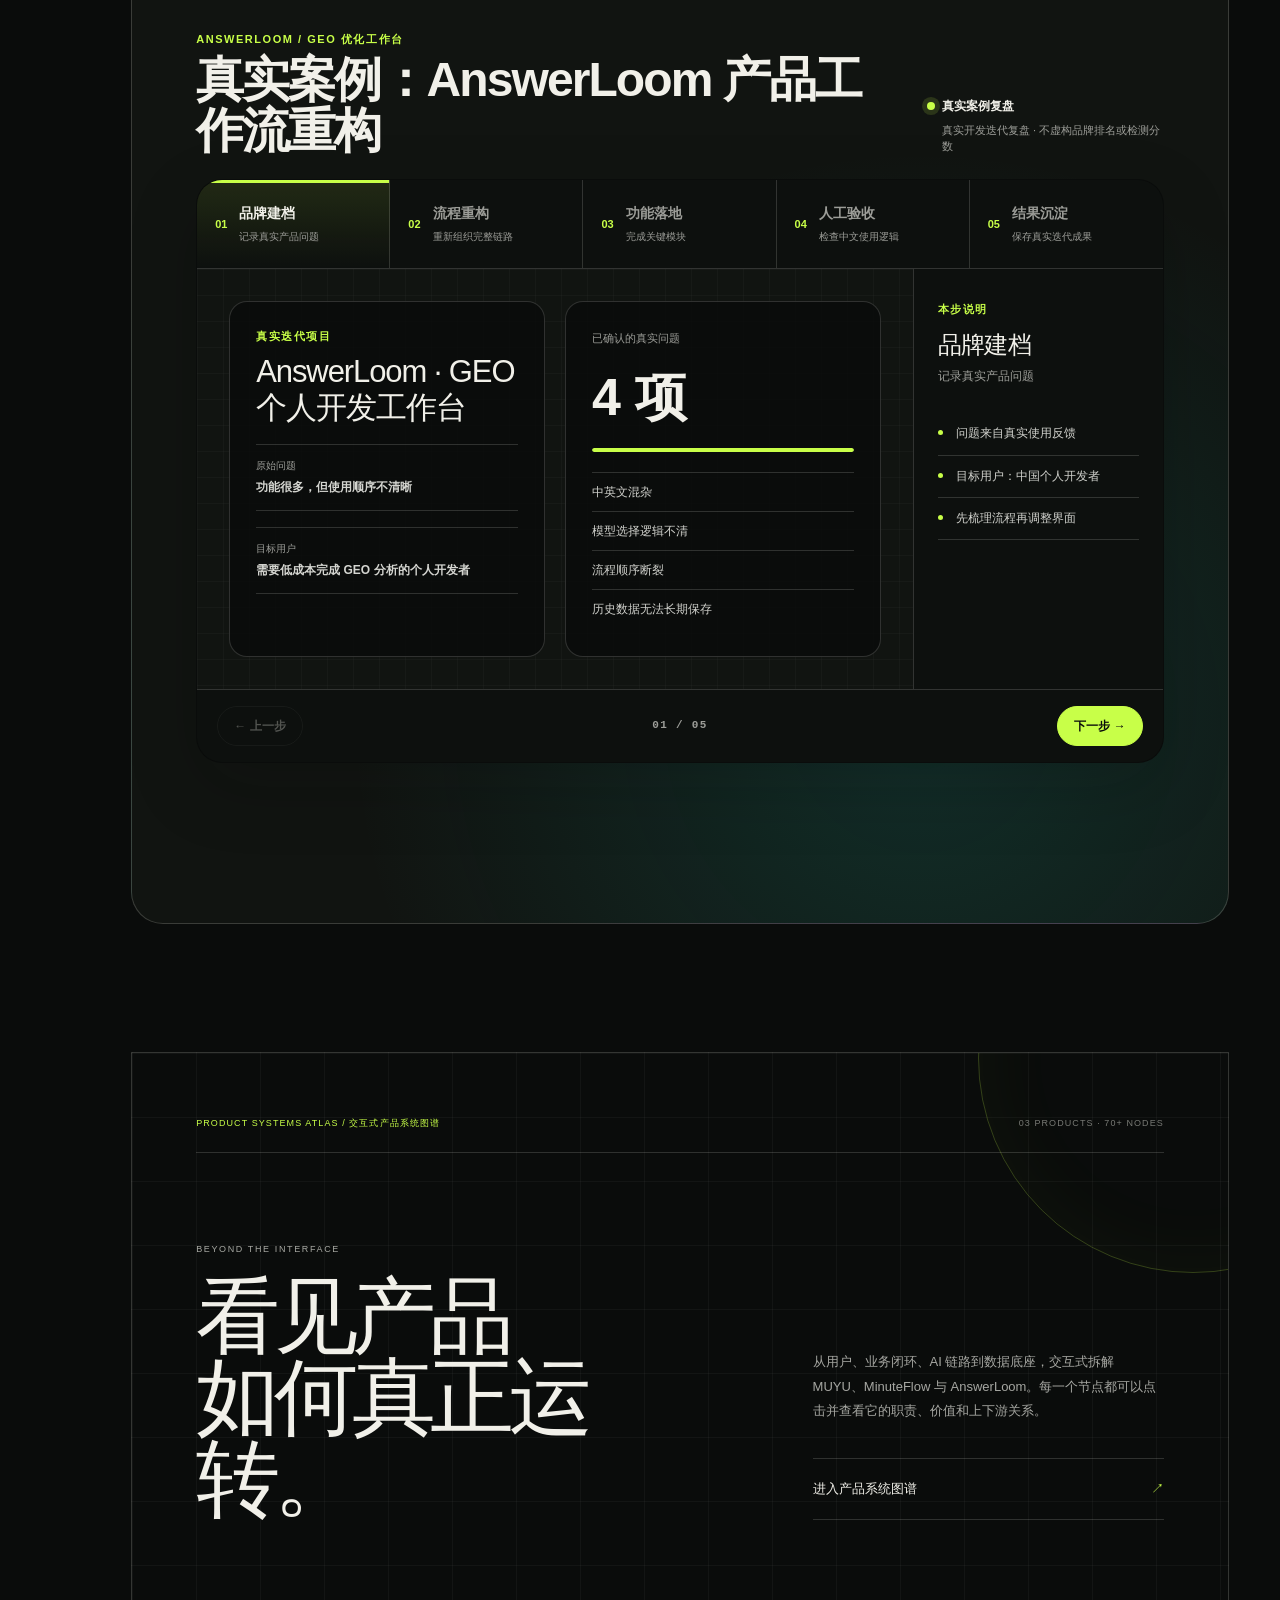
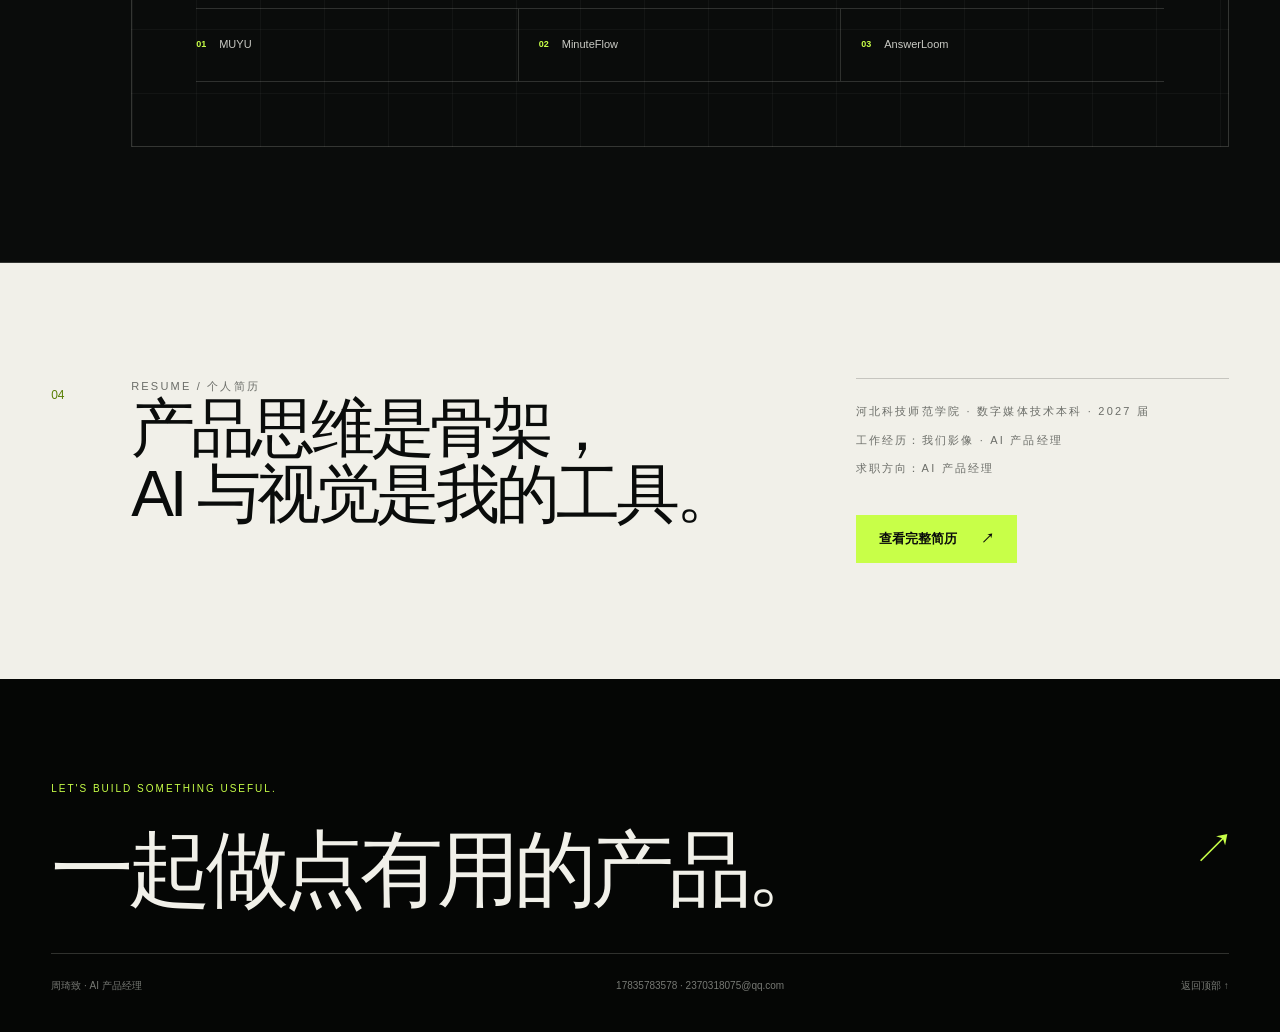
==== commit fea973cc: "Restore original product result visuals in demos" ====
--- a/index.html
+++ b/index.html
@@ -16,9 +16,9 @@
     <script type="module" crossorigin src="./assets/index-C6XQxZzD.js"></script>
     <link rel="stylesheet" crossorigin href="./assets/index-X-jkTVCr.css">
     <link rel="stylesheet" href="./answerloom/portfolio-entry.css">
-    <link rel="stylesheet" href="./showcases/interactive-showcases.css?v=20260726-3">
+    <link rel="stylesheet" href="./showcases/interactive-showcases.css?v=20260726-4">
     <script defer src="./answerloom/portfolio-entry.js"></script>
-    <script defer src="./showcases/interactive-showcases.js?v=20260726-3"></script>
+    <script defer src="./showcases/interactive-showcases.js?v=20260726-4"></script>
   </head>
   <body>
     <div id="root"></div>
--- a/showcases/interactive-showcases.css
+++ b/showcases/interactive-showcases.css
@@ -419,6 +419,105 @@
   border-radius: 999px;
   font: 700 10px/1 monospace;
   backdrop-filter: blur(8px);
+}
+
+.ix-product-screen,
+.ix-product-result {
+  position: relative;
+  overflow: hidden;
+  margin: 0;
+  border: 1px solid var(--ix-line);
+  border-radius: 18px;
+  background: #080b0d;
+}
+
+.ix-product-screen img,
+.ix-product-result img {
+  display: block;
+  width: 100%;
+  height: 100%;
+  object-fit: cover;
+}
+
+.ix-product-screen img {
+  min-height: 310px;
+}
+
+.ix-product-screen figcaption,
+.ix-product-result figcaption {
+  position: absolute;
+  right: 14px;
+  bottom: 14px;
+  left: 14px;
+  display: flex;
+  align-items: center;
+  justify-content: space-between;
+  gap: 12px;
+  padding: 10px 12px;
+  border: 1px solid rgba(255, 255, 255, 0.16);
+  border-radius: 10px;
+  color: #f1f0e9;
+  background: rgba(8, 11, 13, 0.72);
+  font-size: 10px;
+  backdrop-filter: blur(12px);
+}
+
+.ix-product-screen figcaption span,
+.ix-product-result figcaption span:first-child {
+  color: var(--ix-accent);
+  font-weight: 800;
+  letter-spacing: 0.08em;
+}
+
+.ix-product-result {
+  aspect-ratio: 1672 / 941;
+  background: #f1f0e9;
+}
+
+.ix-product-result img {
+  object-fit: contain;
+}
+
+.ix-result-strip {
+  display: grid;
+  grid-template-columns: 1.35fr repeat(3, 1fr);
+  gap: 10px;
+}
+
+.ix-result-strip > div,
+.ix-result-strip > span {
+  display: flex;
+  flex-direction: column;
+  justify-content: center;
+  min-height: 82px;
+  padding: 14px 16px;
+  border: 1px solid var(--ix-line);
+  border-radius: 12px;
+  background: rgba(10, 12, 11, 0.86);
+  color: var(--ix-muted);
+  font-size: 10px;
+}
+
+.ix-result-strip > div {
+  position: relative;
+  padding-left: 40px;
+}
+
+.ix-result-strip .ix-status-dot {
+  position: absolute;
+  left: 18px;
+}
+
+.ix-result-strip b {
+  display: block;
+  margin-bottom: 5px;
+  color: var(--ix-text);
+  font-size: 12px;
+}
+
+.ix-result-strip small {
+  color: var(--ix-muted);
+  font-size: 9px;
 }
 
 .ix-file-row,
@@ -933,6 +1032,11 @@
   .ix-demo-inspector ul { grid-template-columns: 1fr; }
   .ix-retest > div { grid-template-columns: 1fr auto auto auto; }
   .ix-retest small { grid-column: 1 / -1; }
+  .ix-product-screen img { min-height: 220px; }
+  .ix-product-screen figcaption,
+  .ix-product-result figcaption { position: static; border: 0; border-radius: 0; }
+  .ix-product-result { aspect-ratio: auto; }
+  .ix-result-strip { grid-template-columns: 1fr 1fr; }
   .ix-option-rows > div { grid-template-columns: 1fr; gap: 10px; }
   .ix-option-rows b { overflow-x: auto; }
   .ix-control-list > div { grid-template-columns: 88px 1fr 24px; }
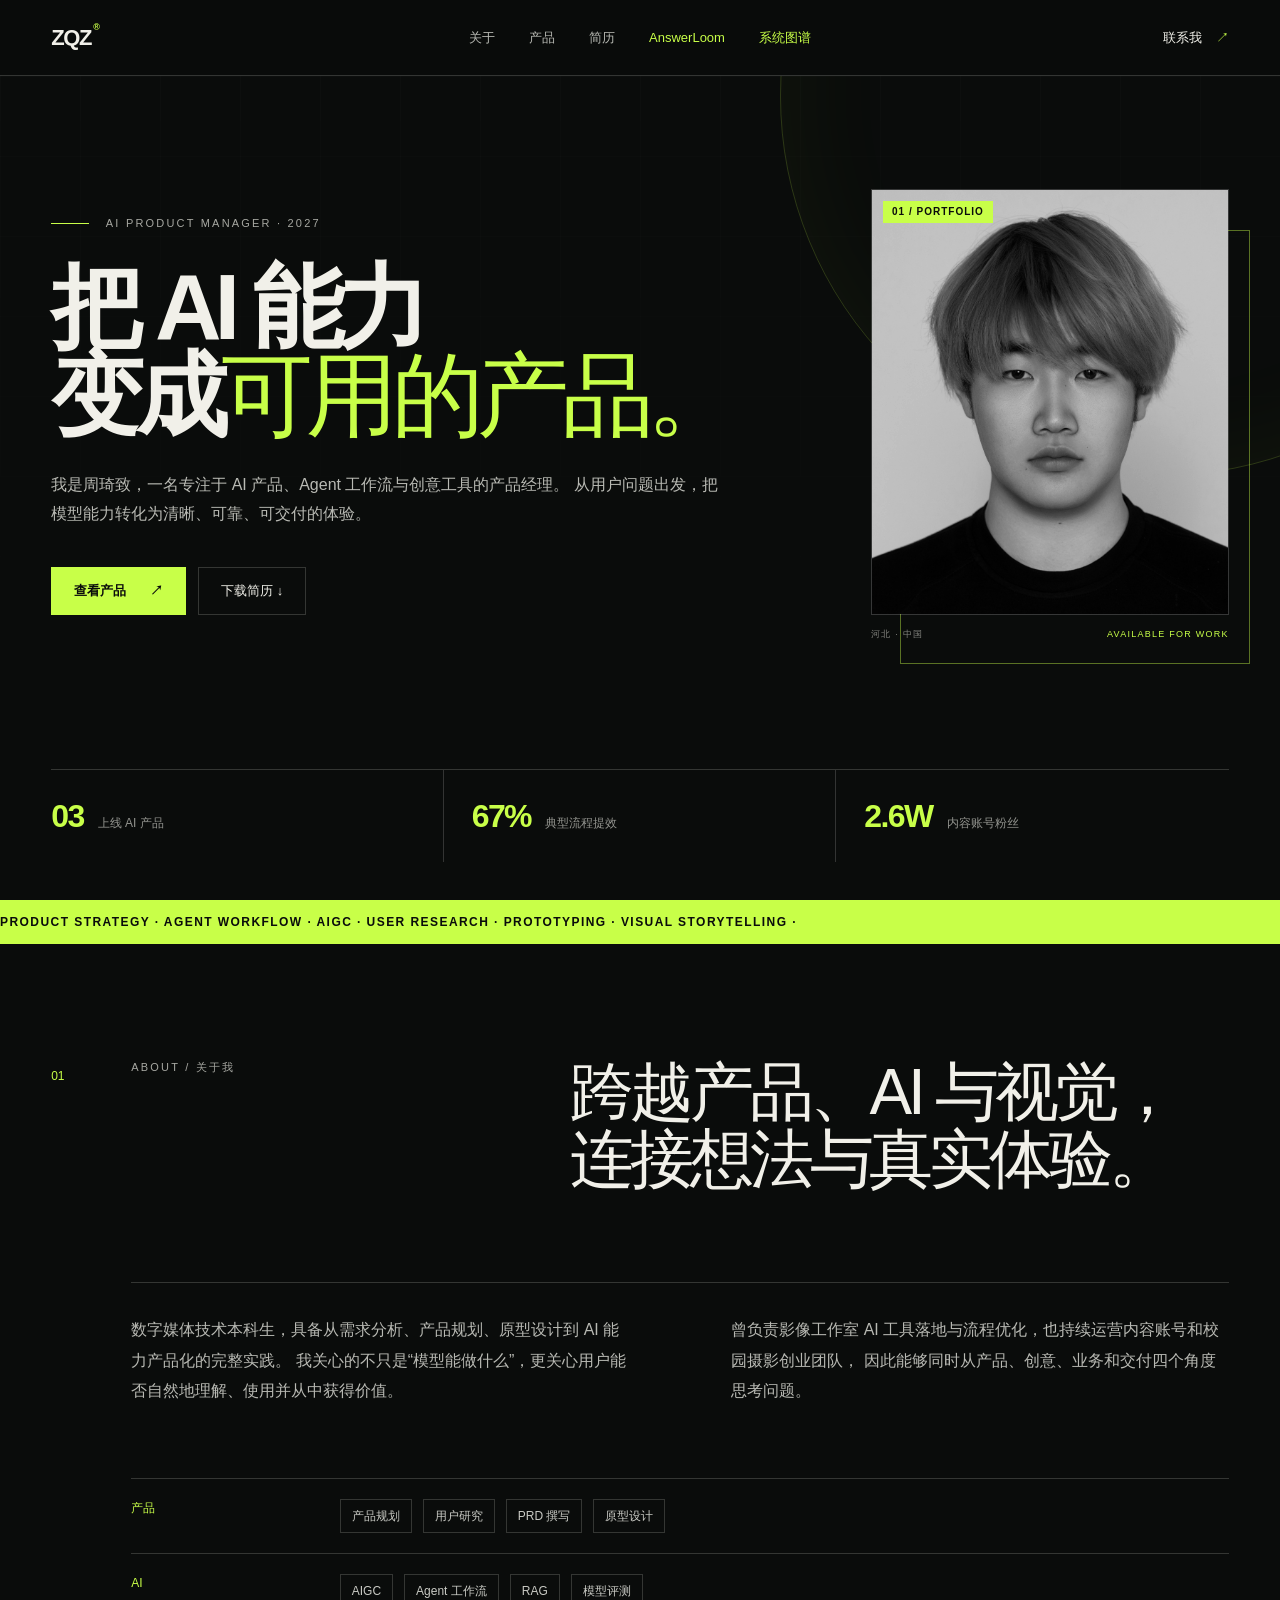
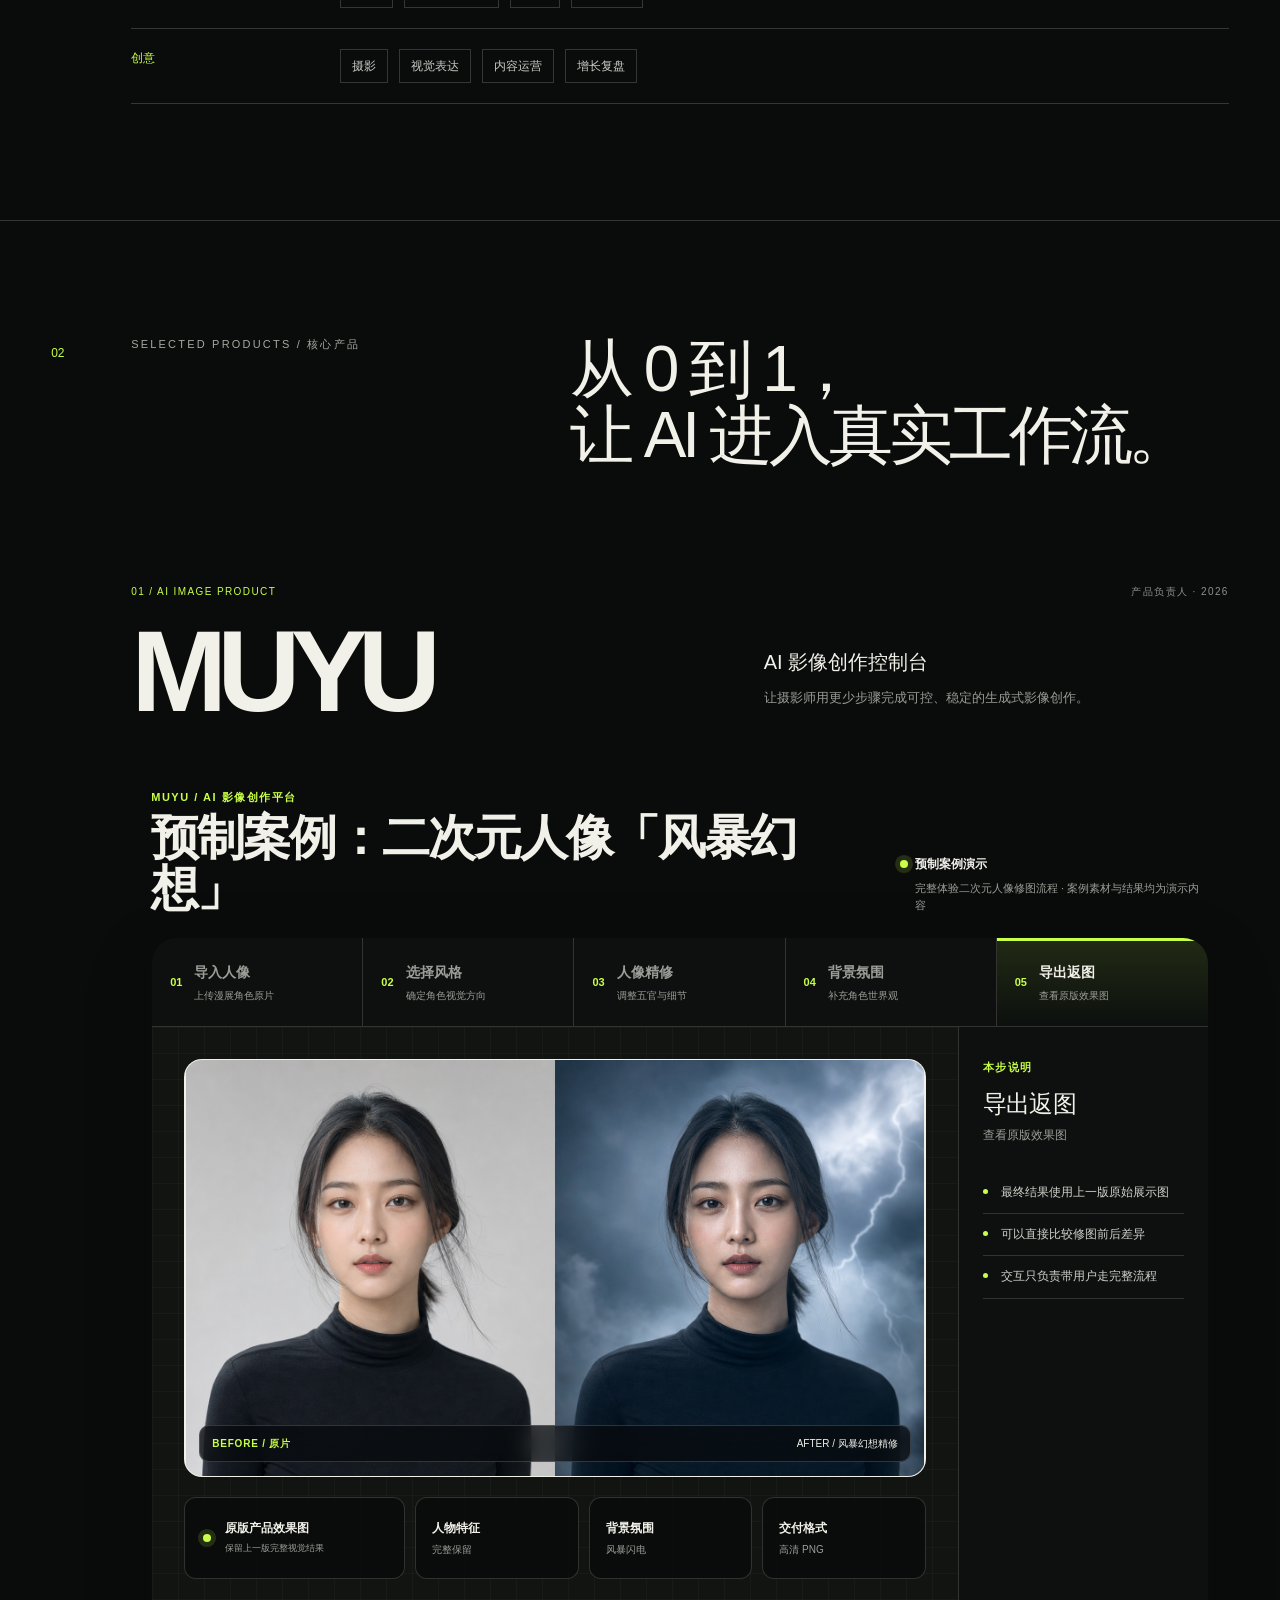
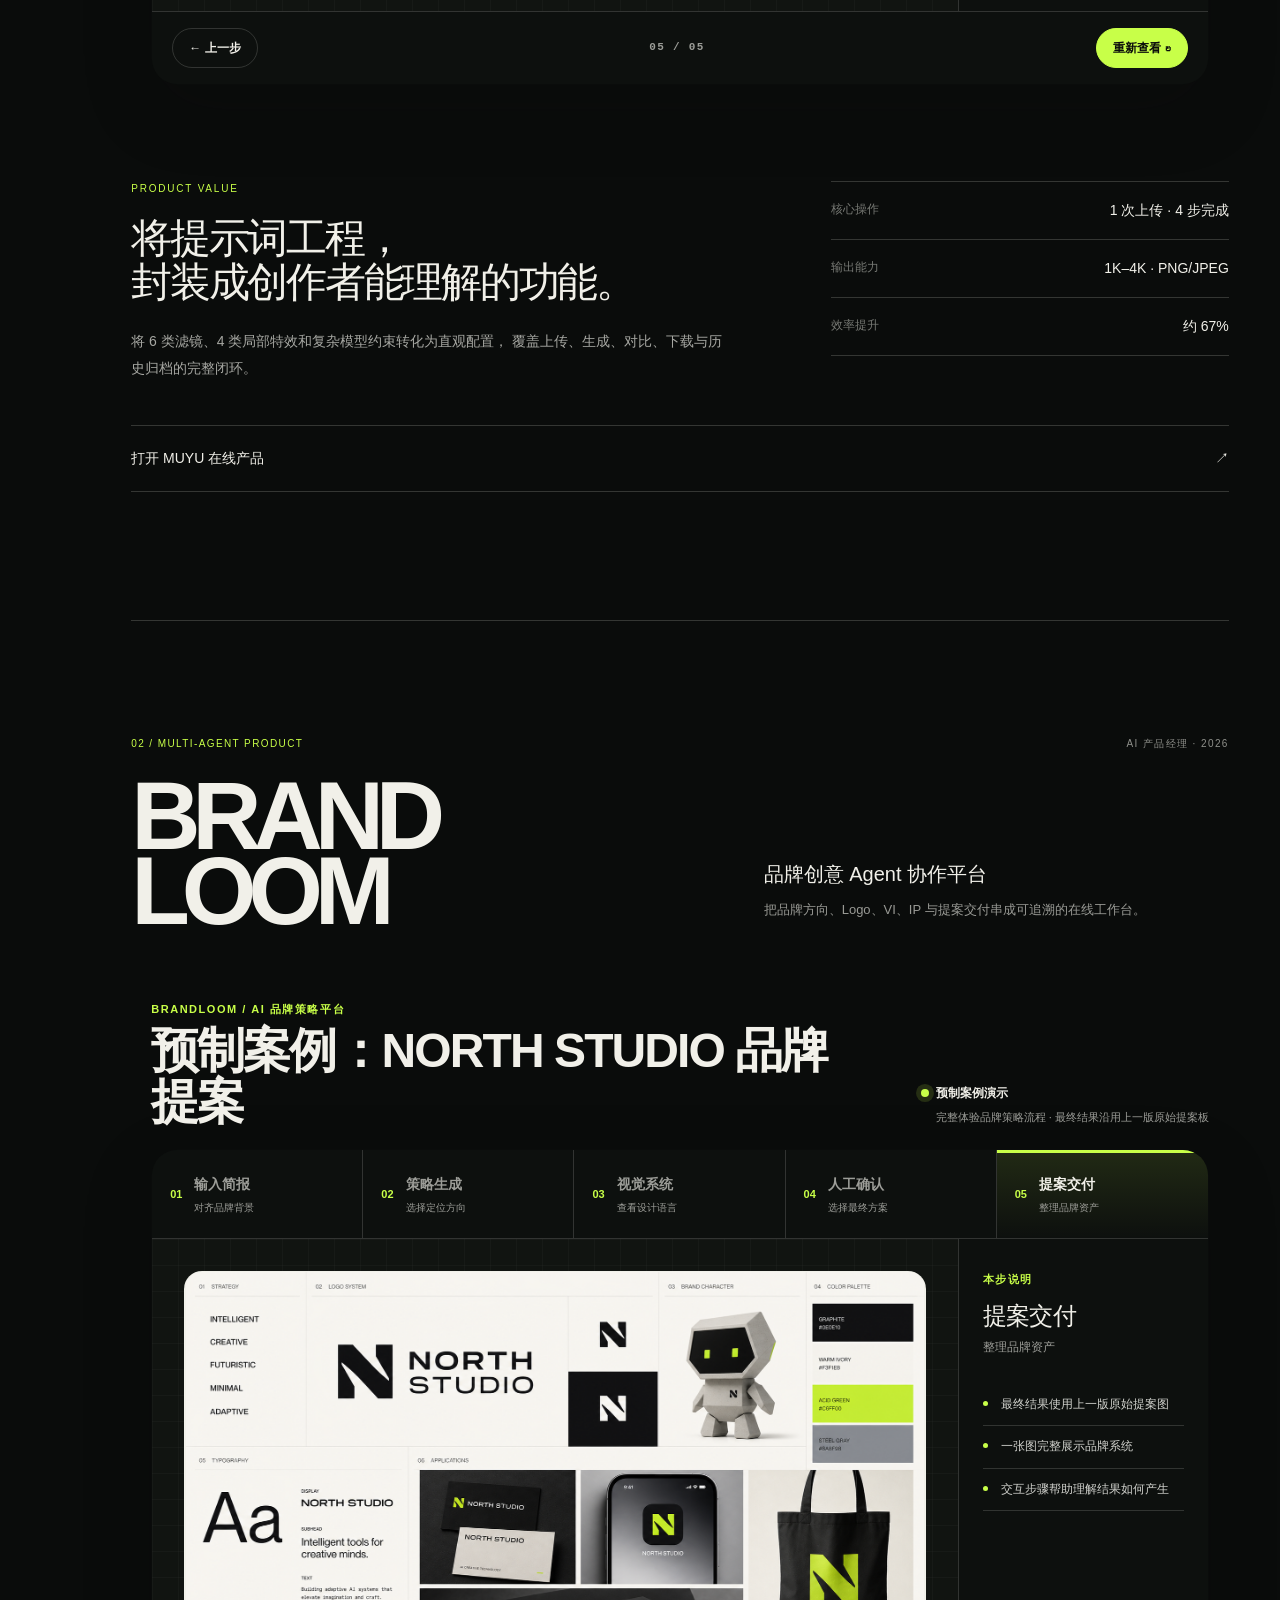
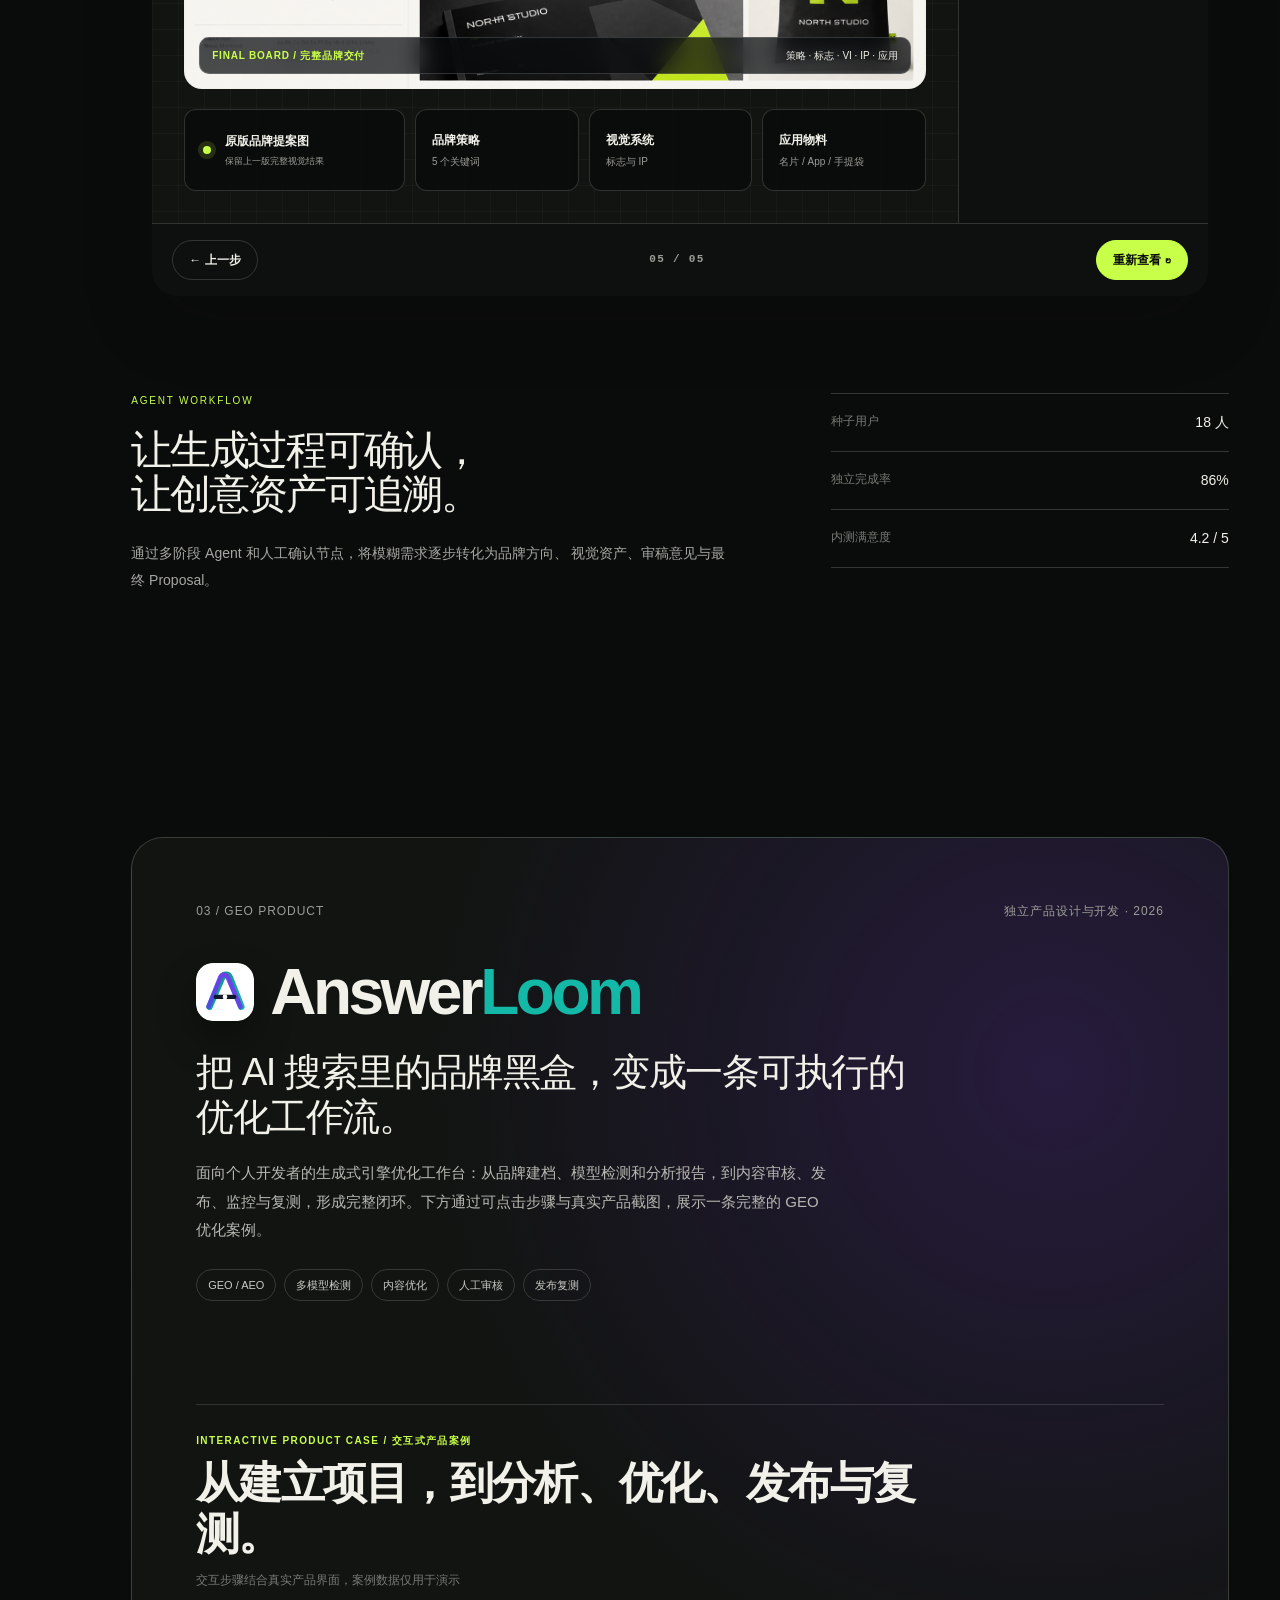
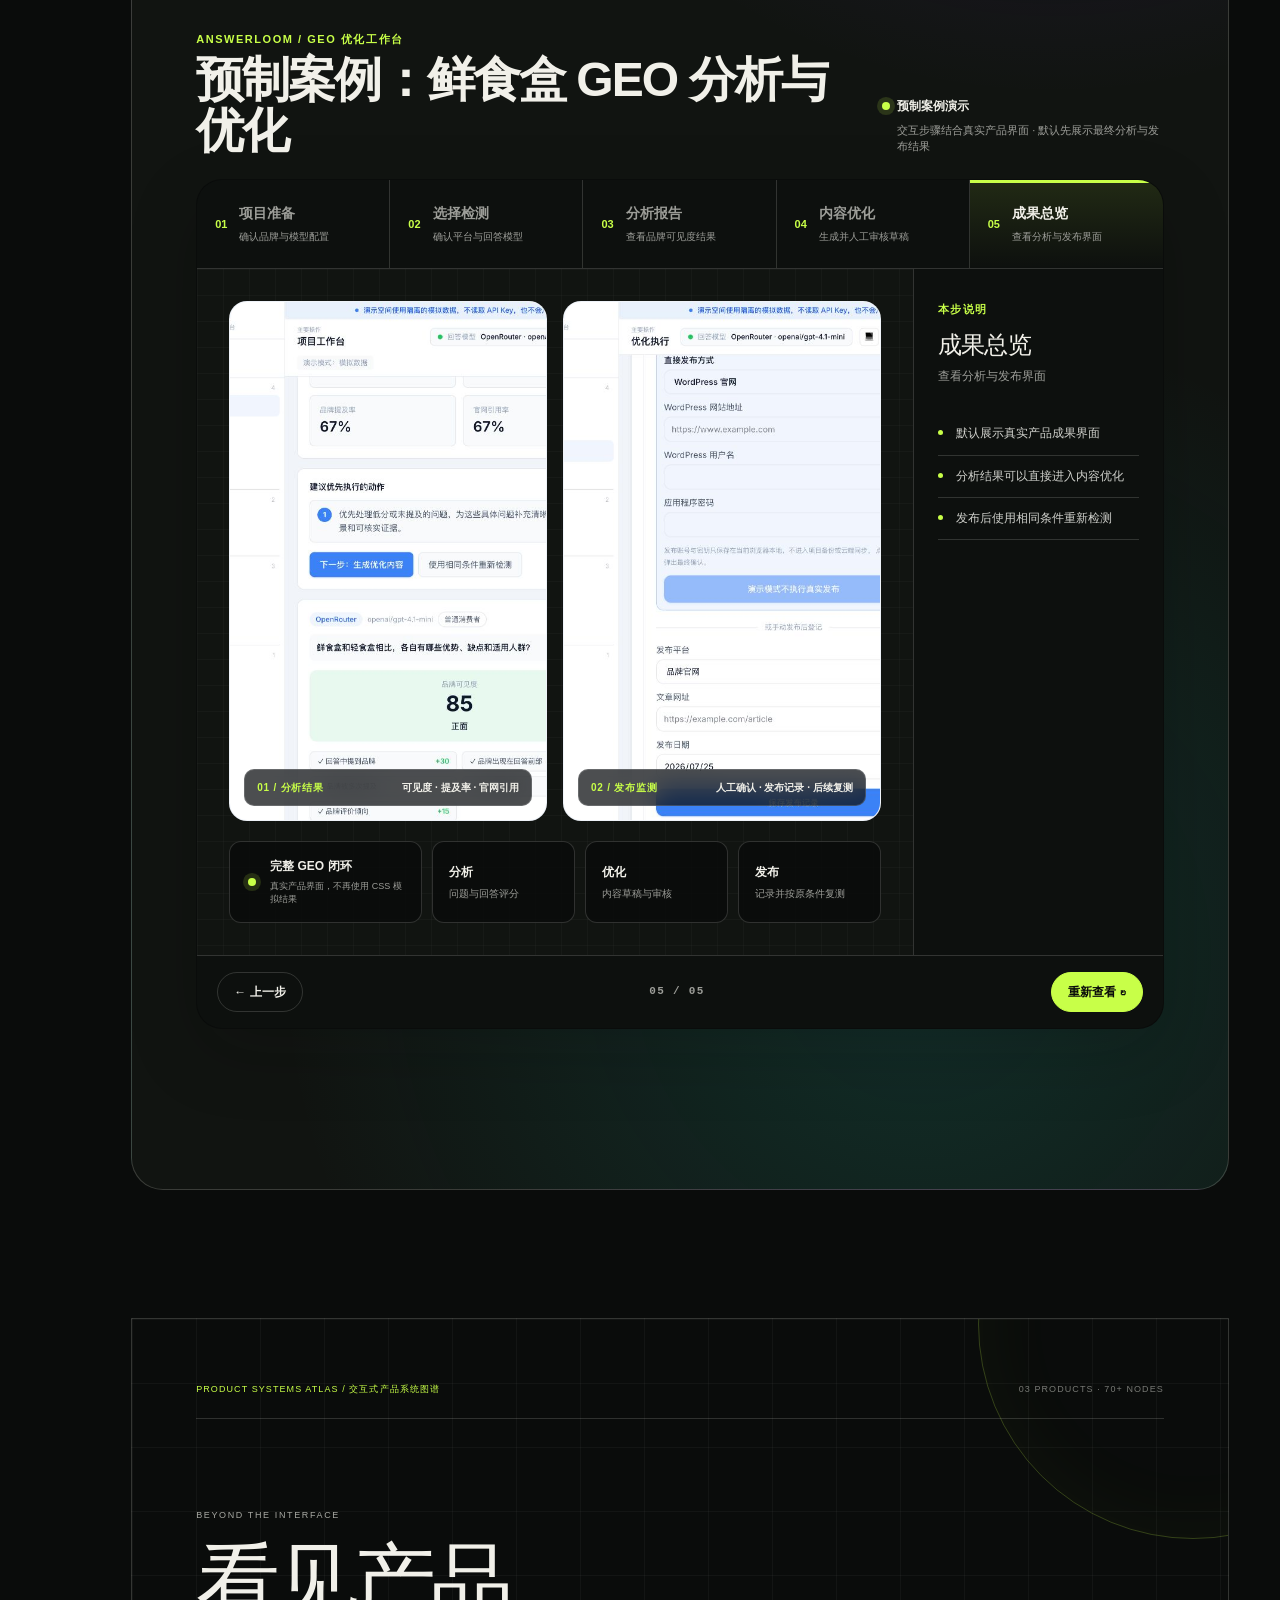
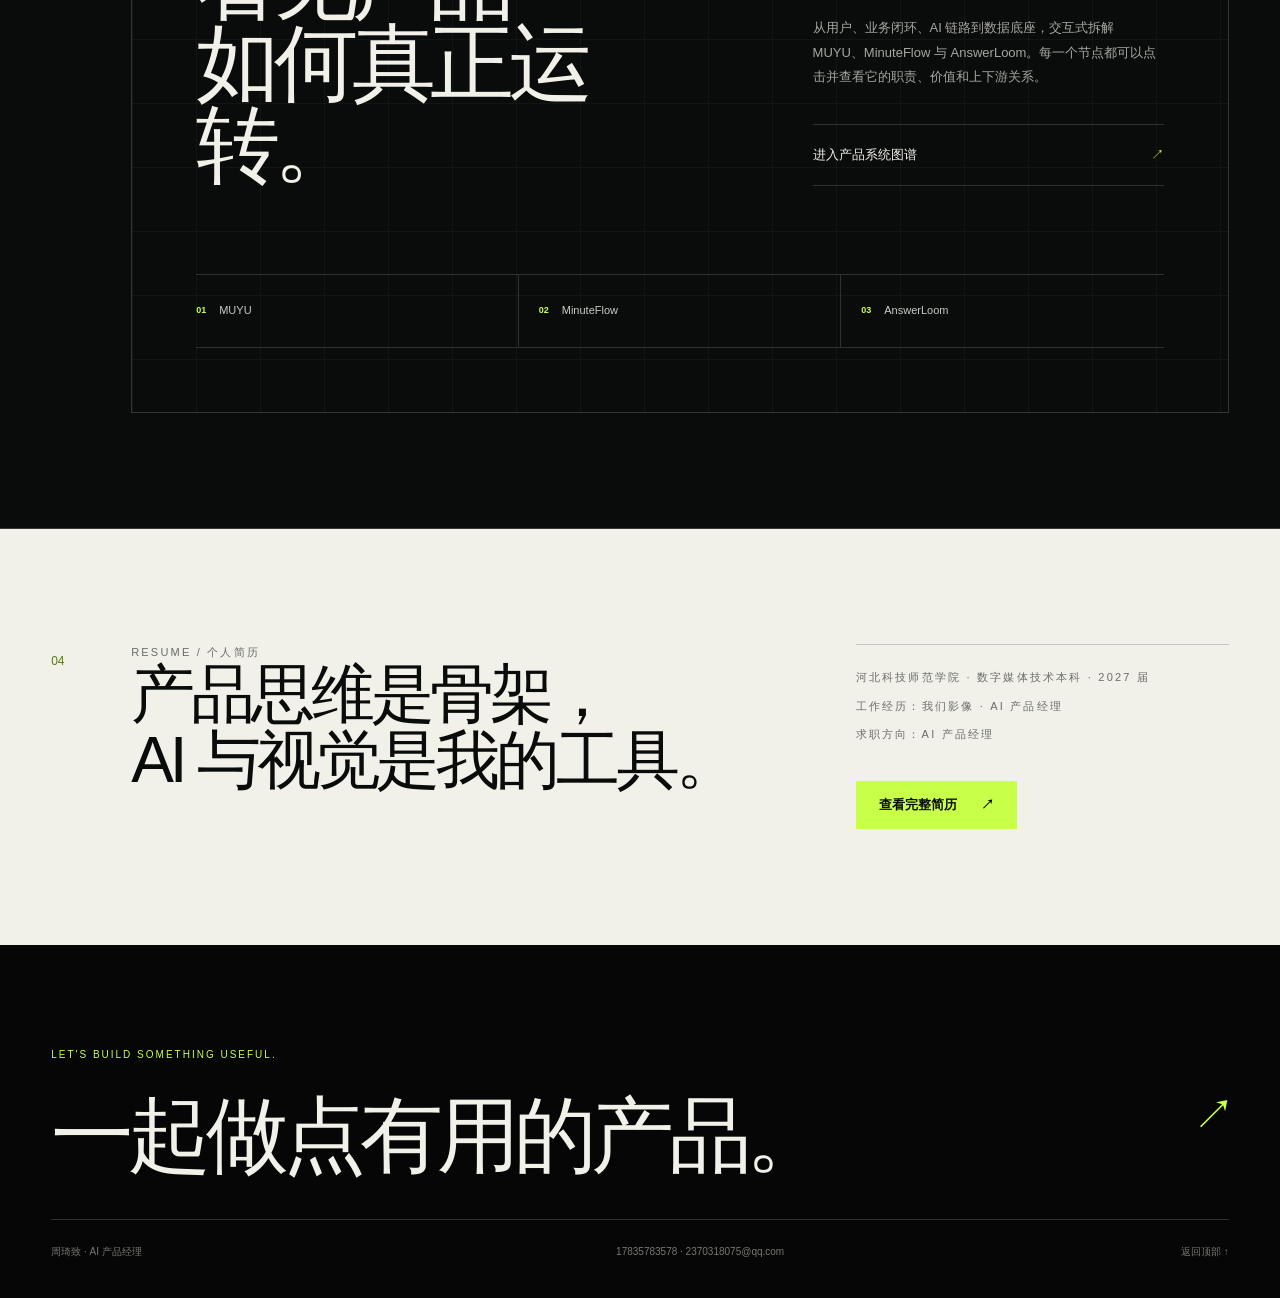
==== commit b73464b1: "Align AnswerLoom showcase with product result demos" ====
--- a/index.html
+++ b/index.html
@@ -16,9 +16,9 @@
     <script type="module" crossorigin src="./assets/index-C6XQxZzD.js"></script>
     <link rel="stylesheet" crossorigin href="./assets/index-X-jkTVCr.css">
     <link rel="stylesheet" href="./answerloom/portfolio-entry.css">
-    <link rel="stylesheet" href="./showcases/interactive-showcases.css?v=20260726-4">
+    <link rel="stylesheet" href="./showcases/interactive-showcases.css?v=20260726-5">
     <script defer src="./answerloom/portfolio-entry.js"></script>
-    <script defer src="./showcases/interactive-showcases.js?v=20260726-4"></script>
+    <script defer src="./showcases/interactive-showcases.js?v=20260726-5"></script>
   </head>
   <body>
     <div id="root"></div>
--- a/showcases/interactive-showcases.css
+++ b/showcases/interactive-showcases.css
@@ -441,6 +441,27 @@
 
 .ix-product-screen img {
   min-height: 310px;
+}
+
+.ix-product-screen-tall {
+  height: 560px;
+  background: #eef3fb;
+}
+
+.ix-product-screen-tall img {
+  min-height: 0;
+  object-fit: cover;
+  object-position: top center;
+}
+
+.ix-answerloom-results {
+  display: grid;
+  grid-template-columns: 1fr 1fr;
+  gap: 16px;
+}
+
+.ix-answerloom-results .ix-product-screen-tall {
+  height: 520px;
 }
 
 .ix-product-screen figcaption,
@@ -1033,6 +1054,10 @@
   .ix-retest > div { grid-template-columns: 1fr auto auto auto; }
   .ix-retest small { grid-column: 1 / -1; }
   .ix-product-screen img { min-height: 220px; }
+  .ix-product-screen-tall,
+  .ix-answerloom-results .ix-product-screen-tall { height: auto; }
+  .ix-product-screen-tall img { width: 100%; height: auto; min-height: 0; object-fit: contain; }
+  .ix-answerloom-results { grid-template-columns: 1fr; }
   .ix-product-screen figcaption,
   .ix-product-result figcaption { position: static; border: 0; border-radius: 0; }
   .ix-product-result { aspect-ratio: auto; }
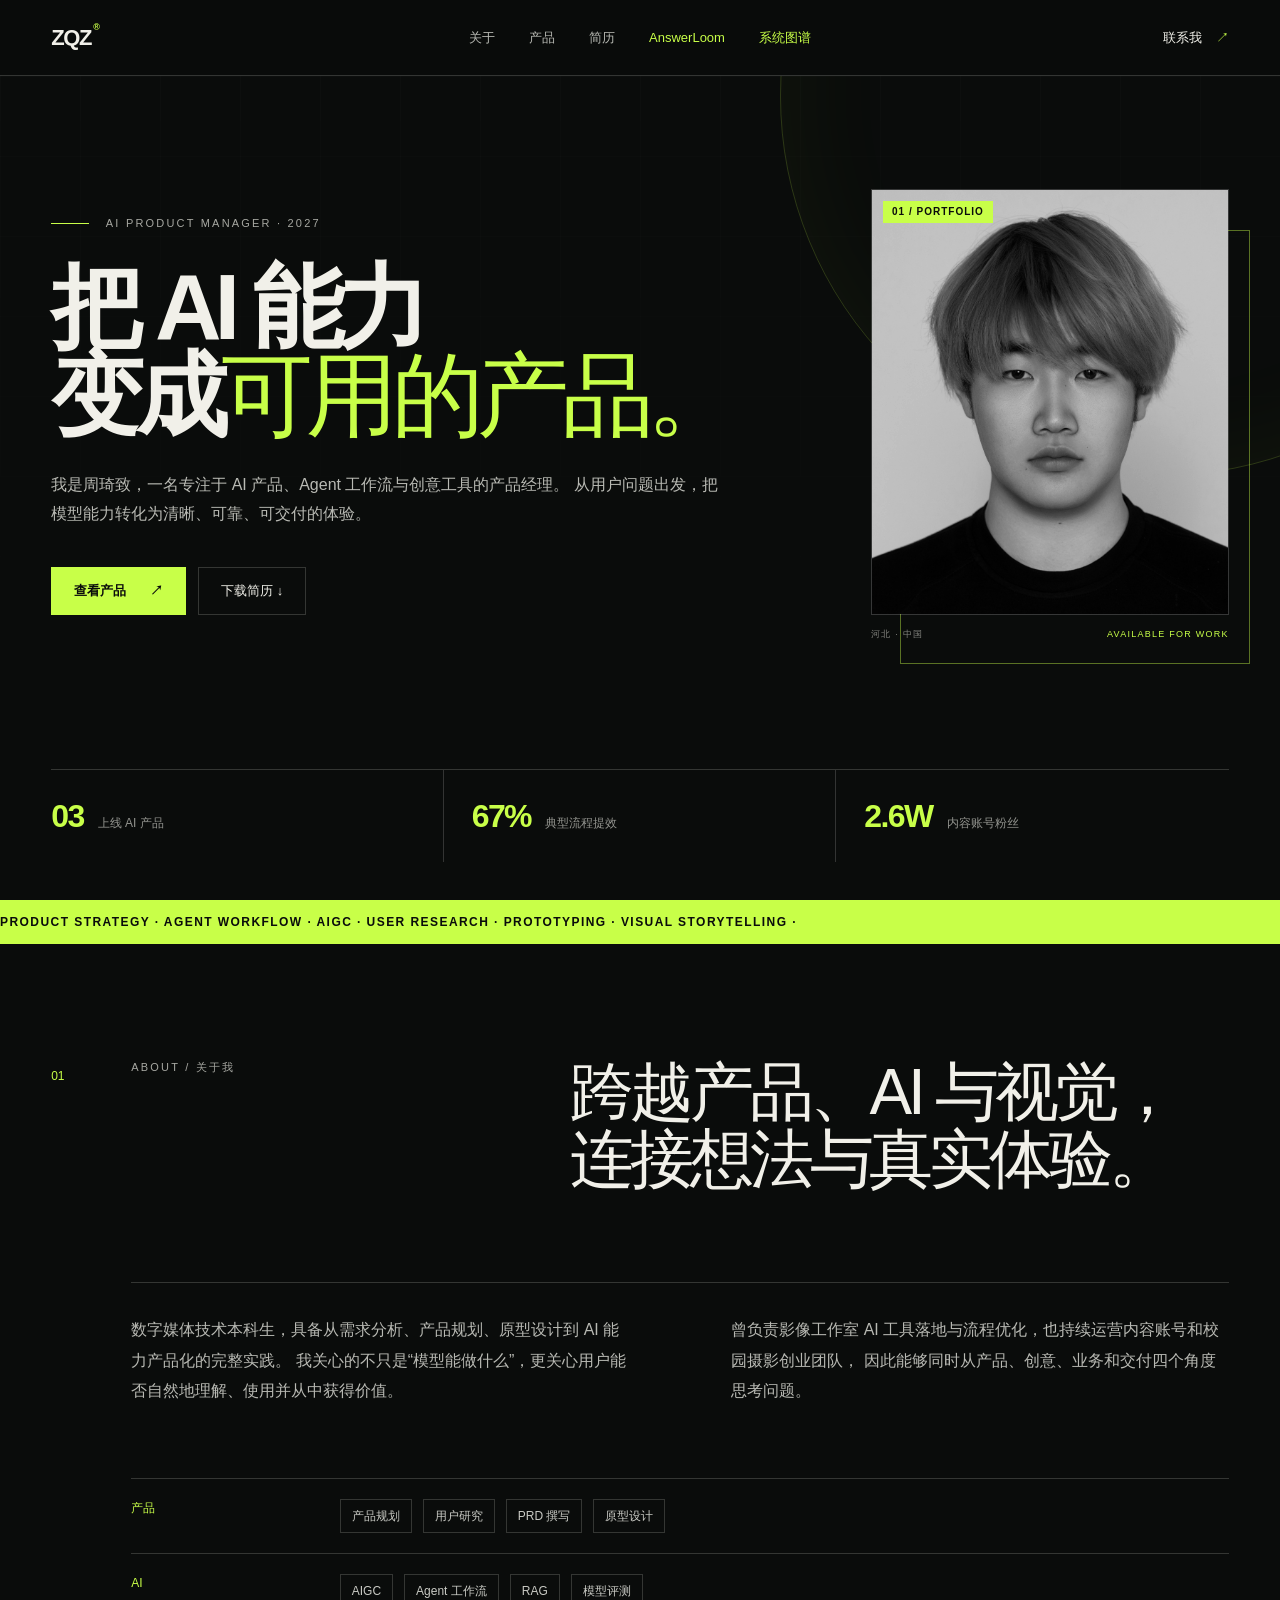
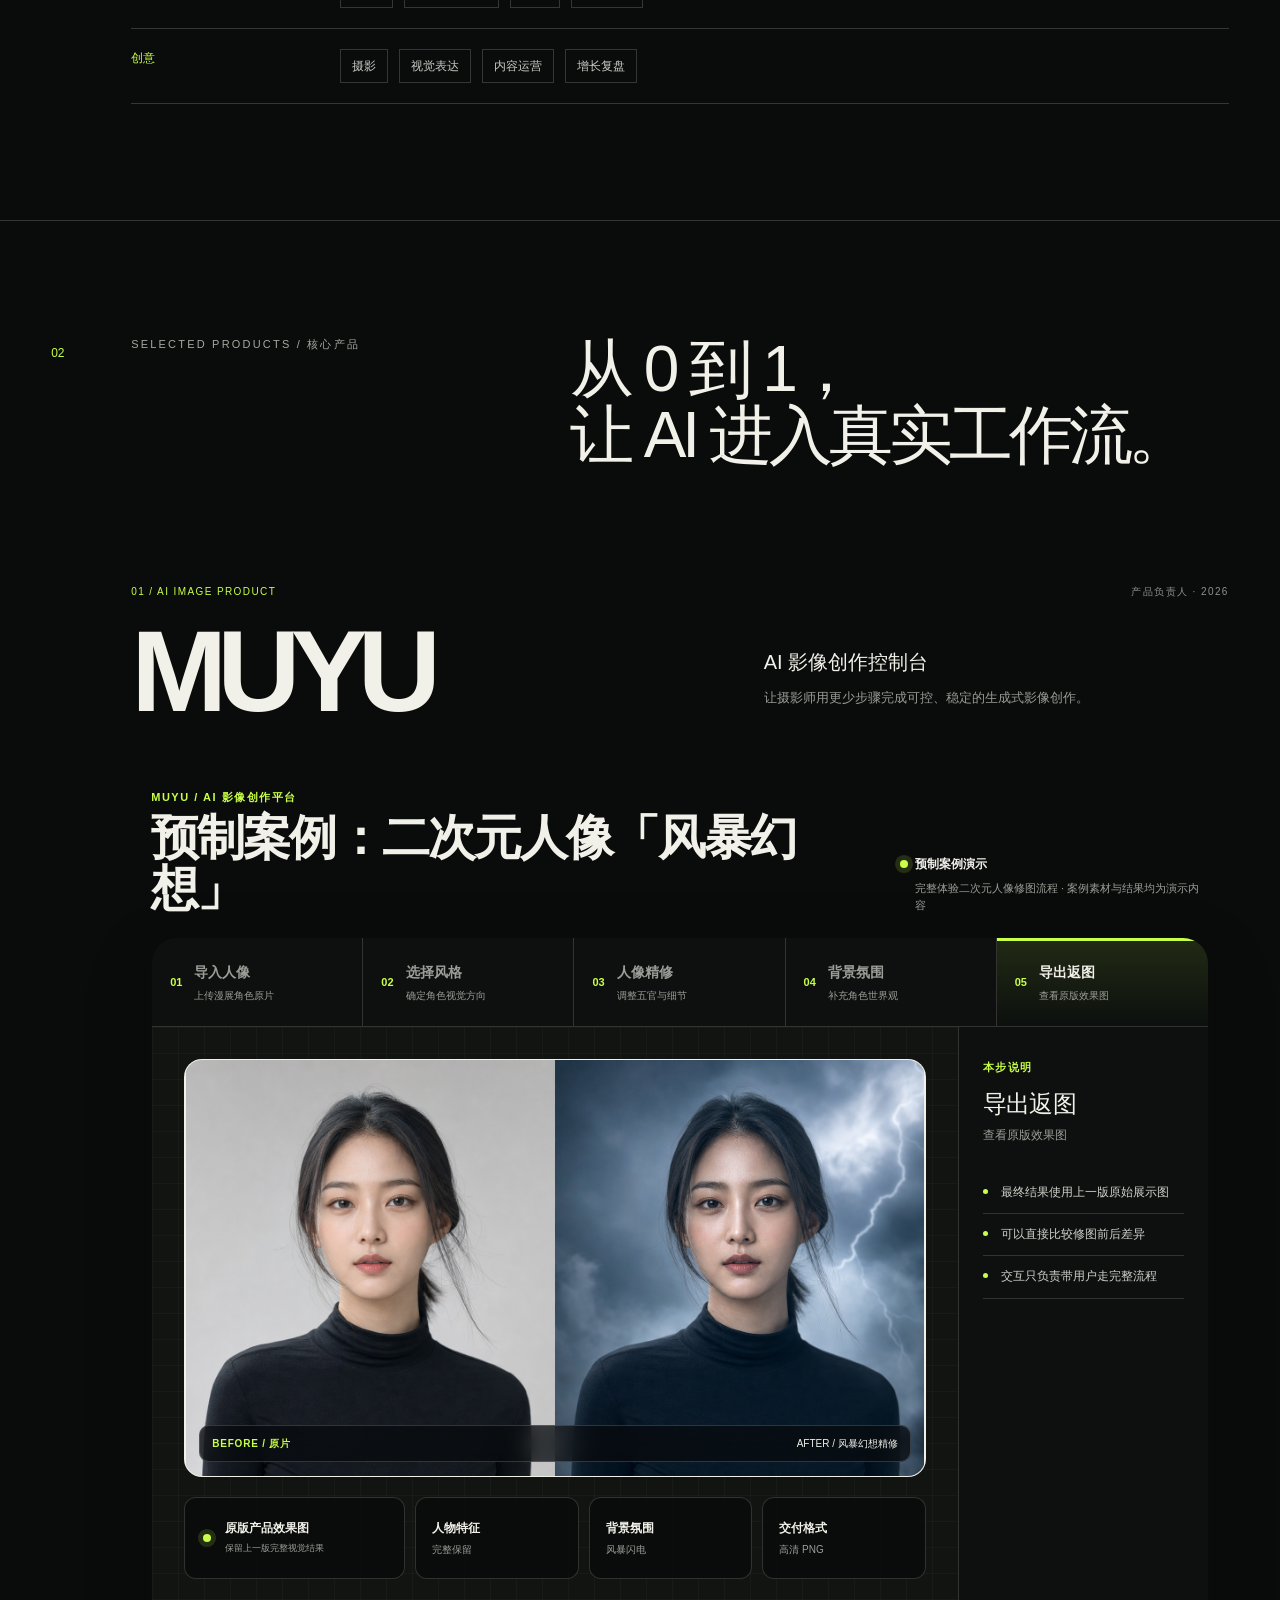
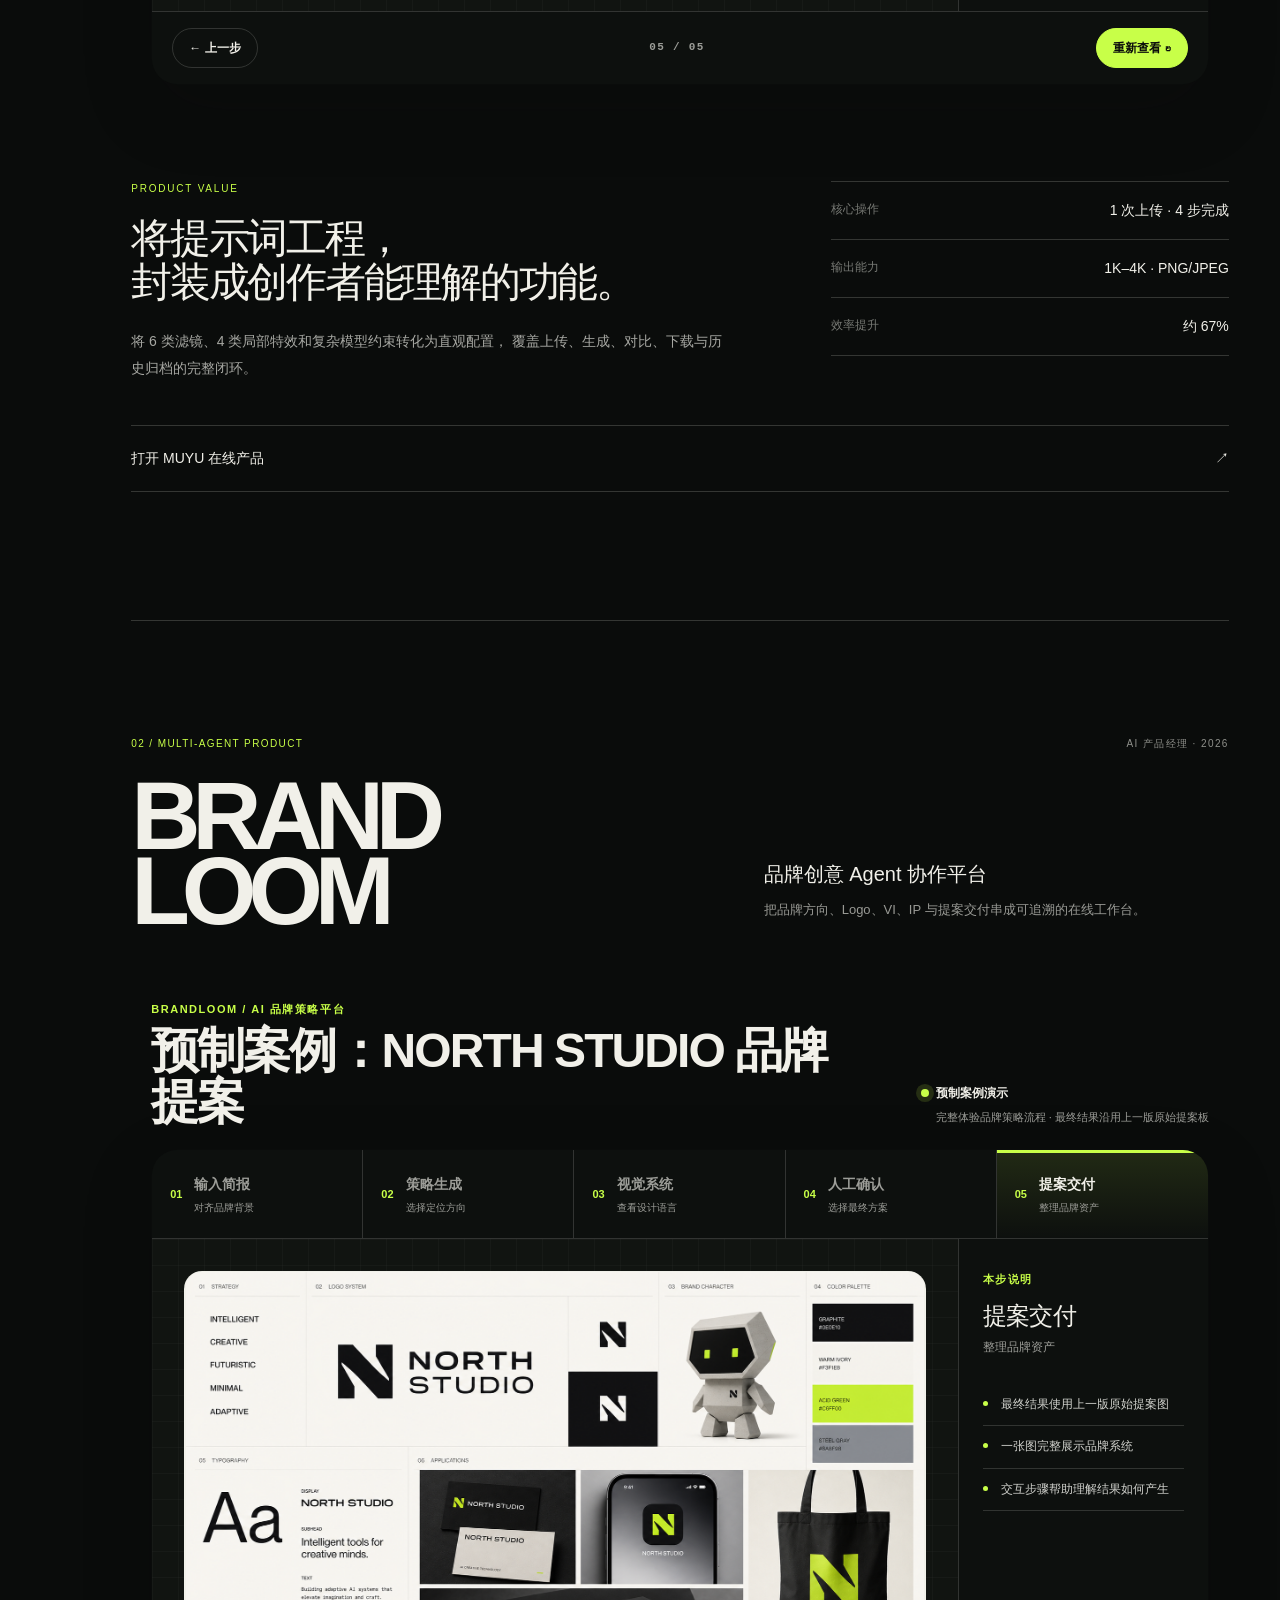
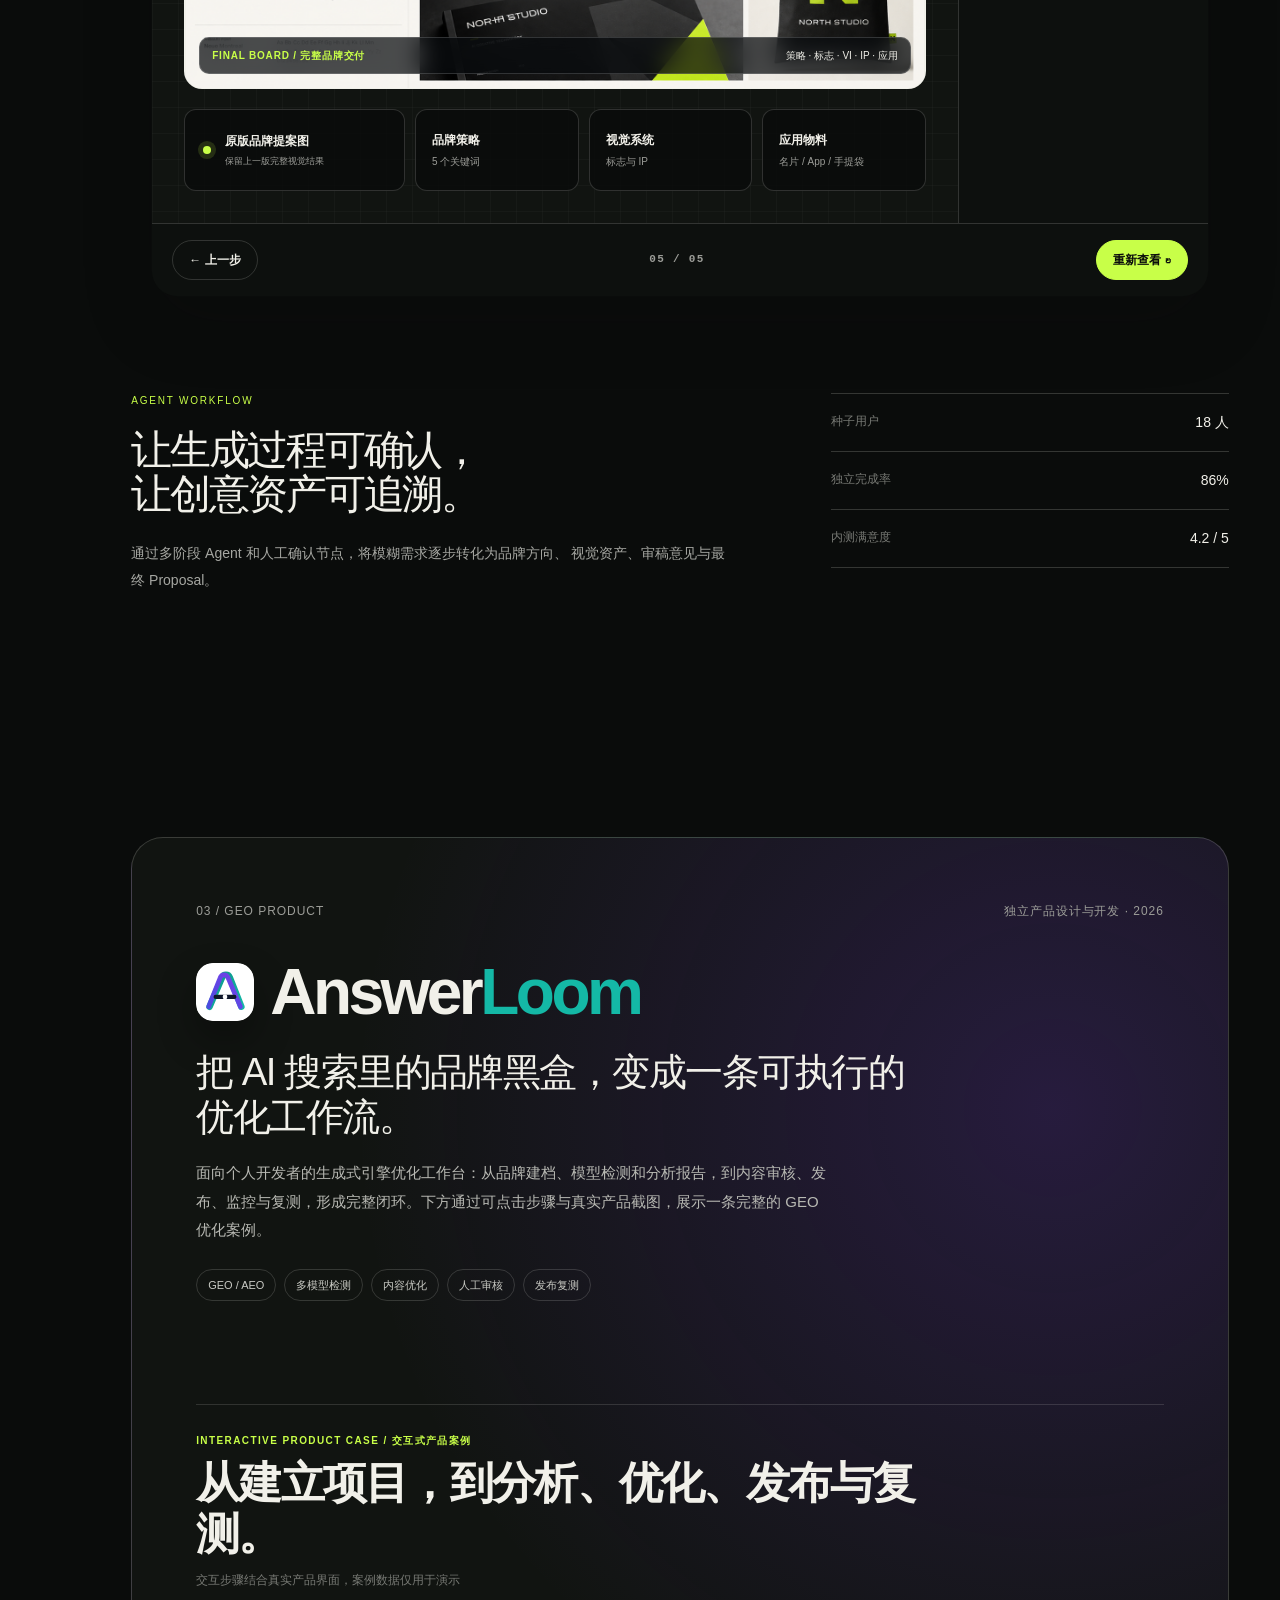
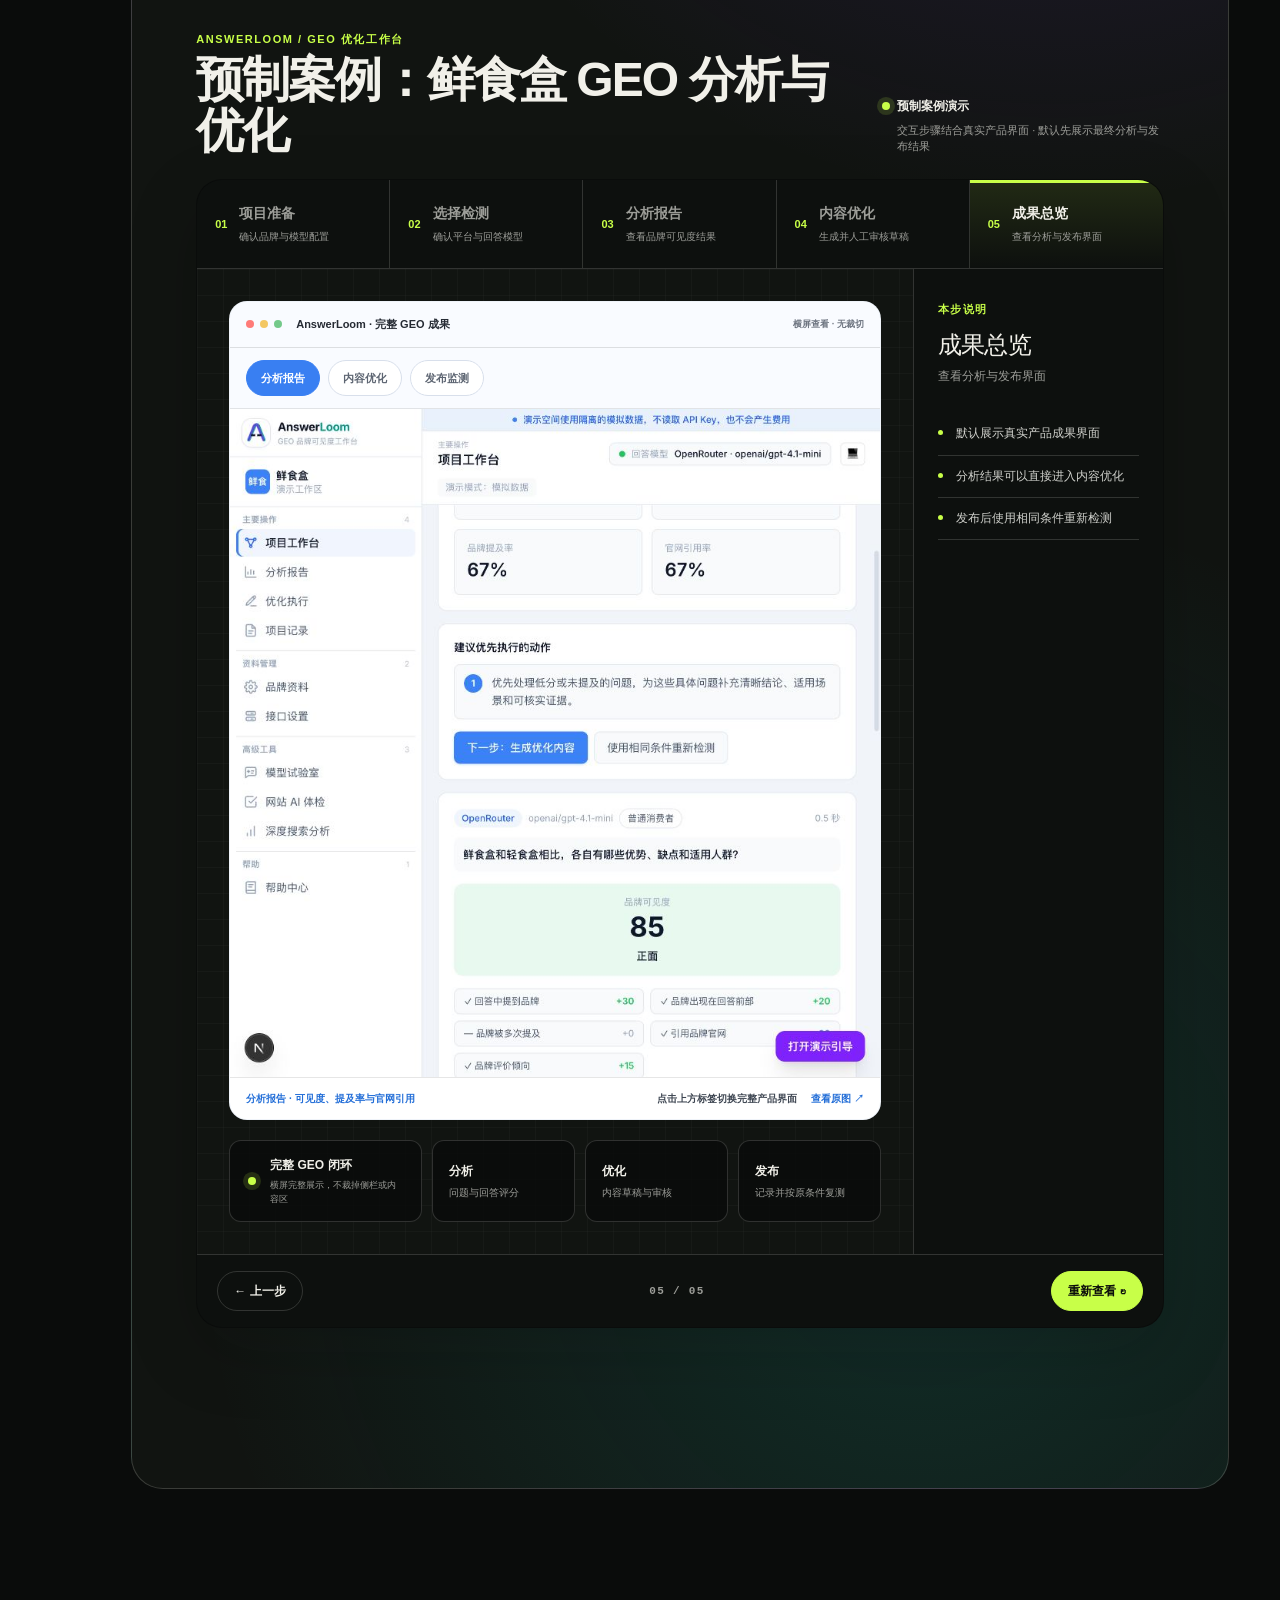
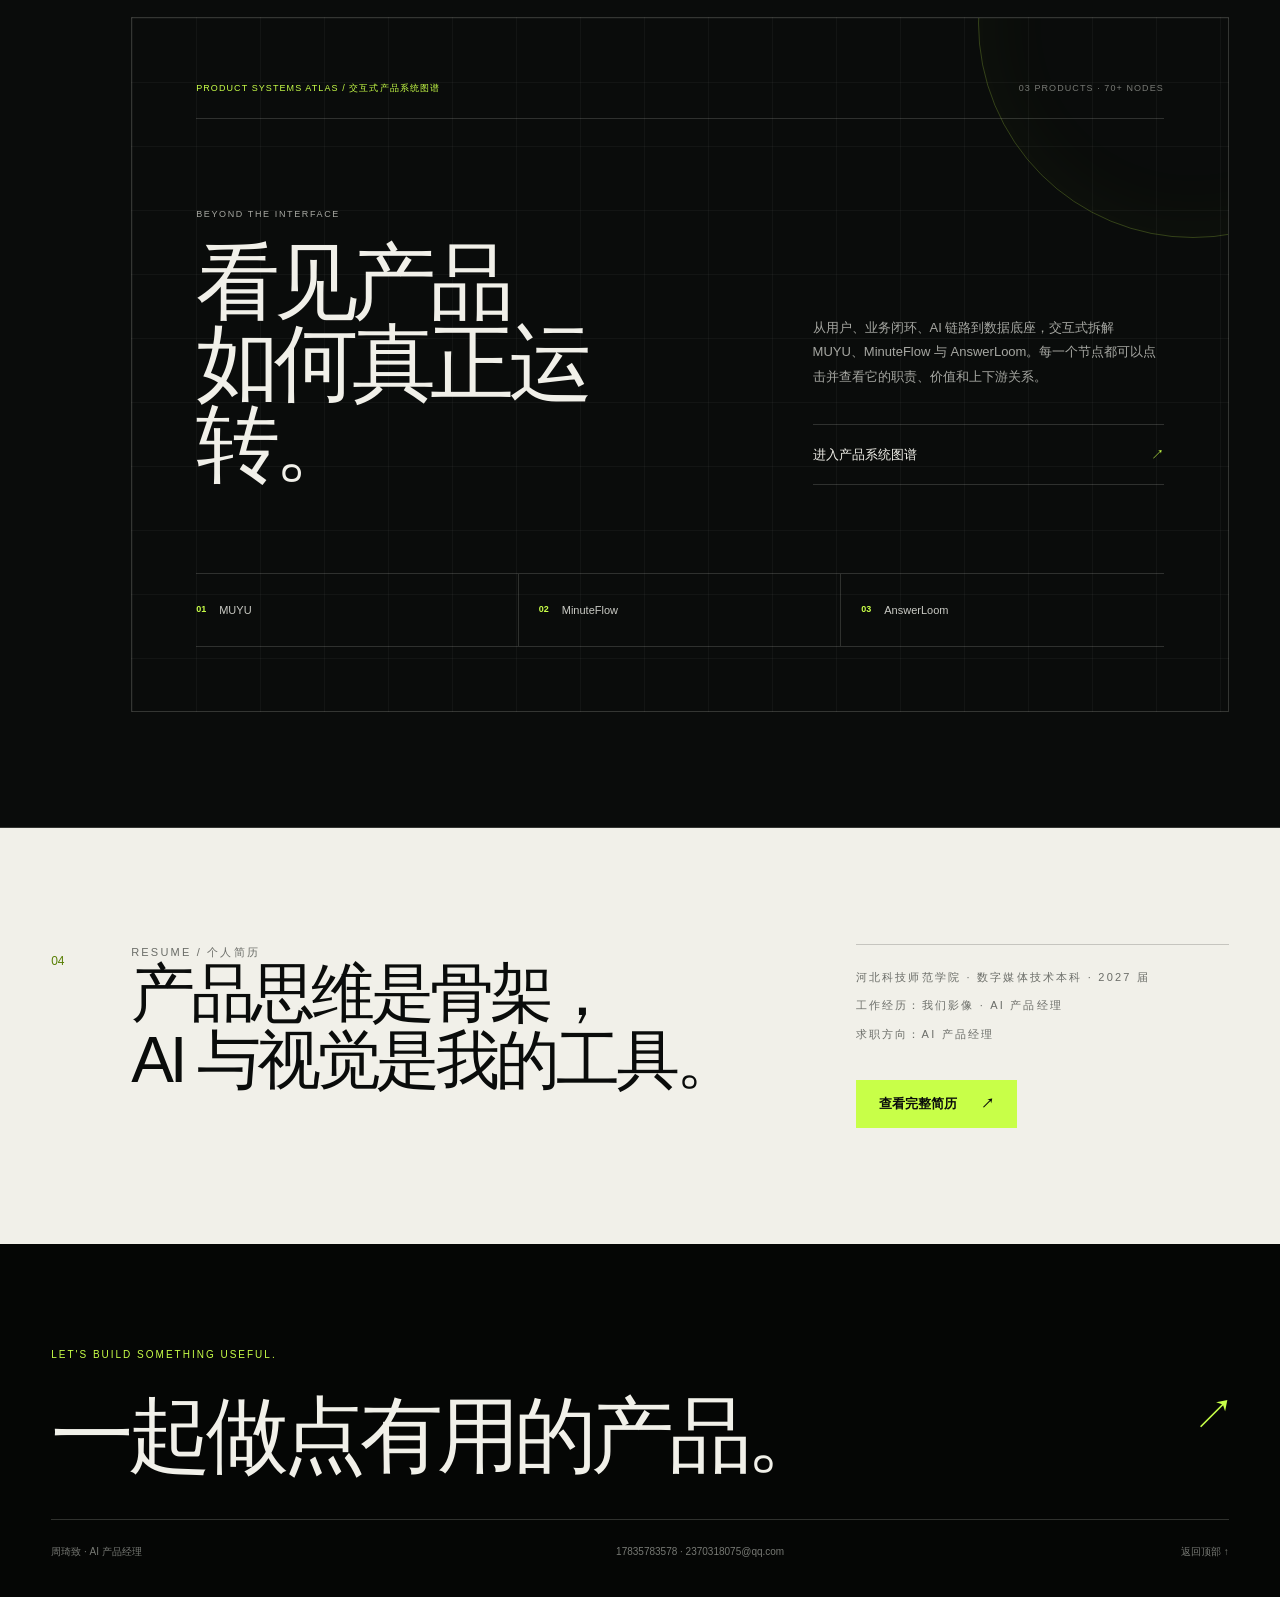
==== commit 93b2c4c0: "Redesign AnswerLoom showcase for full-width screens" ====
--- a/index.html
+++ b/index.html
@@ -16,9 +16,9 @@
     <script type="module" crossorigin src="./assets/index-C6XQxZzD.js"></script>
     <link rel="stylesheet" crossorigin href="./assets/index-X-jkTVCr.css">
     <link rel="stylesheet" href="./answerloom/portfolio-entry.css">
-    <link rel="stylesheet" href="./showcases/interactive-showcases.css?v=20260726-5">
+    <link rel="stylesheet" href="./showcases/interactive-showcases.css?v=20260726-6">
     <script defer src="./answerloom/portfolio-entry.js"></script>
-    <script defer src="./showcases/interactive-showcases.js?v=20260726-5"></script>
+    <script defer src="./showcases/interactive-showcases.js?v=20260726-6"></script>
   </head>
   <body>
     <div id="root"></div>
--- a/showcases/interactive-showcases.css
+++ b/showcases/interactive-showcases.css
@@ -462,6 +462,117 @@
 
 .ix-answerloom-results .ix-product-screen-tall {
   height: 520px;
+}
+
+.ix-answerloom-viewer {
+  overflow: hidden;
+  border: 1px solid var(--ix-line);
+  border-radius: 18px;
+  background: #eef3fb;
+}
+
+.ix-answerloom-browserbar {
+  display: flex;
+  align-items: center;
+  gap: 6px;
+  min-height: 46px;
+  padding: 0 16px;
+  border-bottom: 1px solid rgba(10, 12, 11, 0.12);
+  color: #252a33;
+  background: #f9fbff;
+  font-size: 11px;
+}
+
+.ix-answerloom-browserbar i {
+  width: 8px;
+  height: 8px;
+  border-radius: 50%;
+  background: #d9dee7;
+}
+
+.ix-answerloom-browserbar i:first-child { background: #ff7b78; }
+.ix-answerloom-browserbar i:nth-child(2) { background: #f3c763; }
+.ix-answerloom-browserbar i:nth-child(3) { background: #74c98a; }
+
+.ix-answerloom-browserbar span {
+  overflow: hidden;
+  margin-left: 8px;
+  font-weight: 700;
+  text-overflow: ellipsis;
+  white-space: nowrap;
+}
+
+.ix-answerloom-browserbar b {
+  margin-left: auto;
+  color: #6d7480;
+  font-size: 9px;
+  font-weight: 600;
+}
+
+.ix-answerloom-tabs {
+  display: flex;
+  gap: 8px;
+  padding: 12px 16px;
+  border-bottom: 1px solid rgba(10, 12, 11, 0.1);
+  background: #f9fbff;
+}
+
+.ix-answerloom-tabs button {
+  padding: 9px 14px;
+  border: 1px solid #d8dfeb;
+  border-radius: 999px;
+  color: #5d6572;
+  background: #fff;
+  font-size: 11px;
+  font-weight: 700;
+  cursor: pointer;
+}
+
+.ix-answerloom-tabs button.is-active {
+  border-color: #397ff2;
+  color: #fff;
+  background: #397ff2;
+}
+
+.ix-answerloom-fullscreen {
+  overflow: hidden;
+  margin: 0;
+  background: #eef3fb;
+}
+
+.ix-answerloom-fullscreen img {
+  display: block;
+  width: 100%;
+  height: auto;
+  object-fit: contain;
+}
+
+.ix-answerloom-fullscreen figcaption {
+  display: grid;
+  grid-template-columns: 1fr auto auto;
+  align-items: center;
+  gap: 14px;
+  padding: 13px 16px;
+  border-top: 1px solid rgba(10, 12, 11, 0.1);
+  color: #667080;
+  background: #fff;
+  font-size: 10px;
+}
+
+.ix-answerloom-fullscreen figcaption span {
+  color: #246fd8;
+  font-weight: 800;
+}
+
+.ix-answerloom-fullscreen figcaption b {
+  color: #3e4652;
+  font-weight: 600;
+}
+
+.ix-answerloom-fullscreen figcaption a {
+  color: #246fd8;
+  font-weight: 700;
+  text-decoration: none;
 }
 
 .ix-product-screen figcaption,
@@ -1058,6 +1169,18 @@
   .ix-answerloom-results .ix-product-screen-tall { height: auto; }
   .ix-product-screen-tall img { width: 100%; height: auto; min-height: 0; object-fit: contain; }
   .ix-answerloom-results { grid-template-columns: 1fr; }
+  .ix-answerloom-browserbar b { display: none; }
+  .ix-answerloom-tabs { overflow-x: auto; }
+  .ix-answerloom-tabs button { flex: 0 0 auto; }
+  .ix-answerloom-fullscreen { overflow-x: auto; }
+  .ix-answerloom-fullscreen img { width: 760px; max-width: none; }
+  .ix-answerloom-fullscreen figcaption {
+    position: sticky;
+    left: 0;
+    width: min(760px, calc(100vw - 58px));
+    grid-template-columns: 1fr auto;
+  }
+  .ix-answerloom-fullscreen figcaption b { display: none; }
   .ix-product-screen figcaption,
   .ix-product-result figcaption { position: static; border: 0; border-radius: 0; }
   .ix-product-result { aspect-ratio: auto; }
